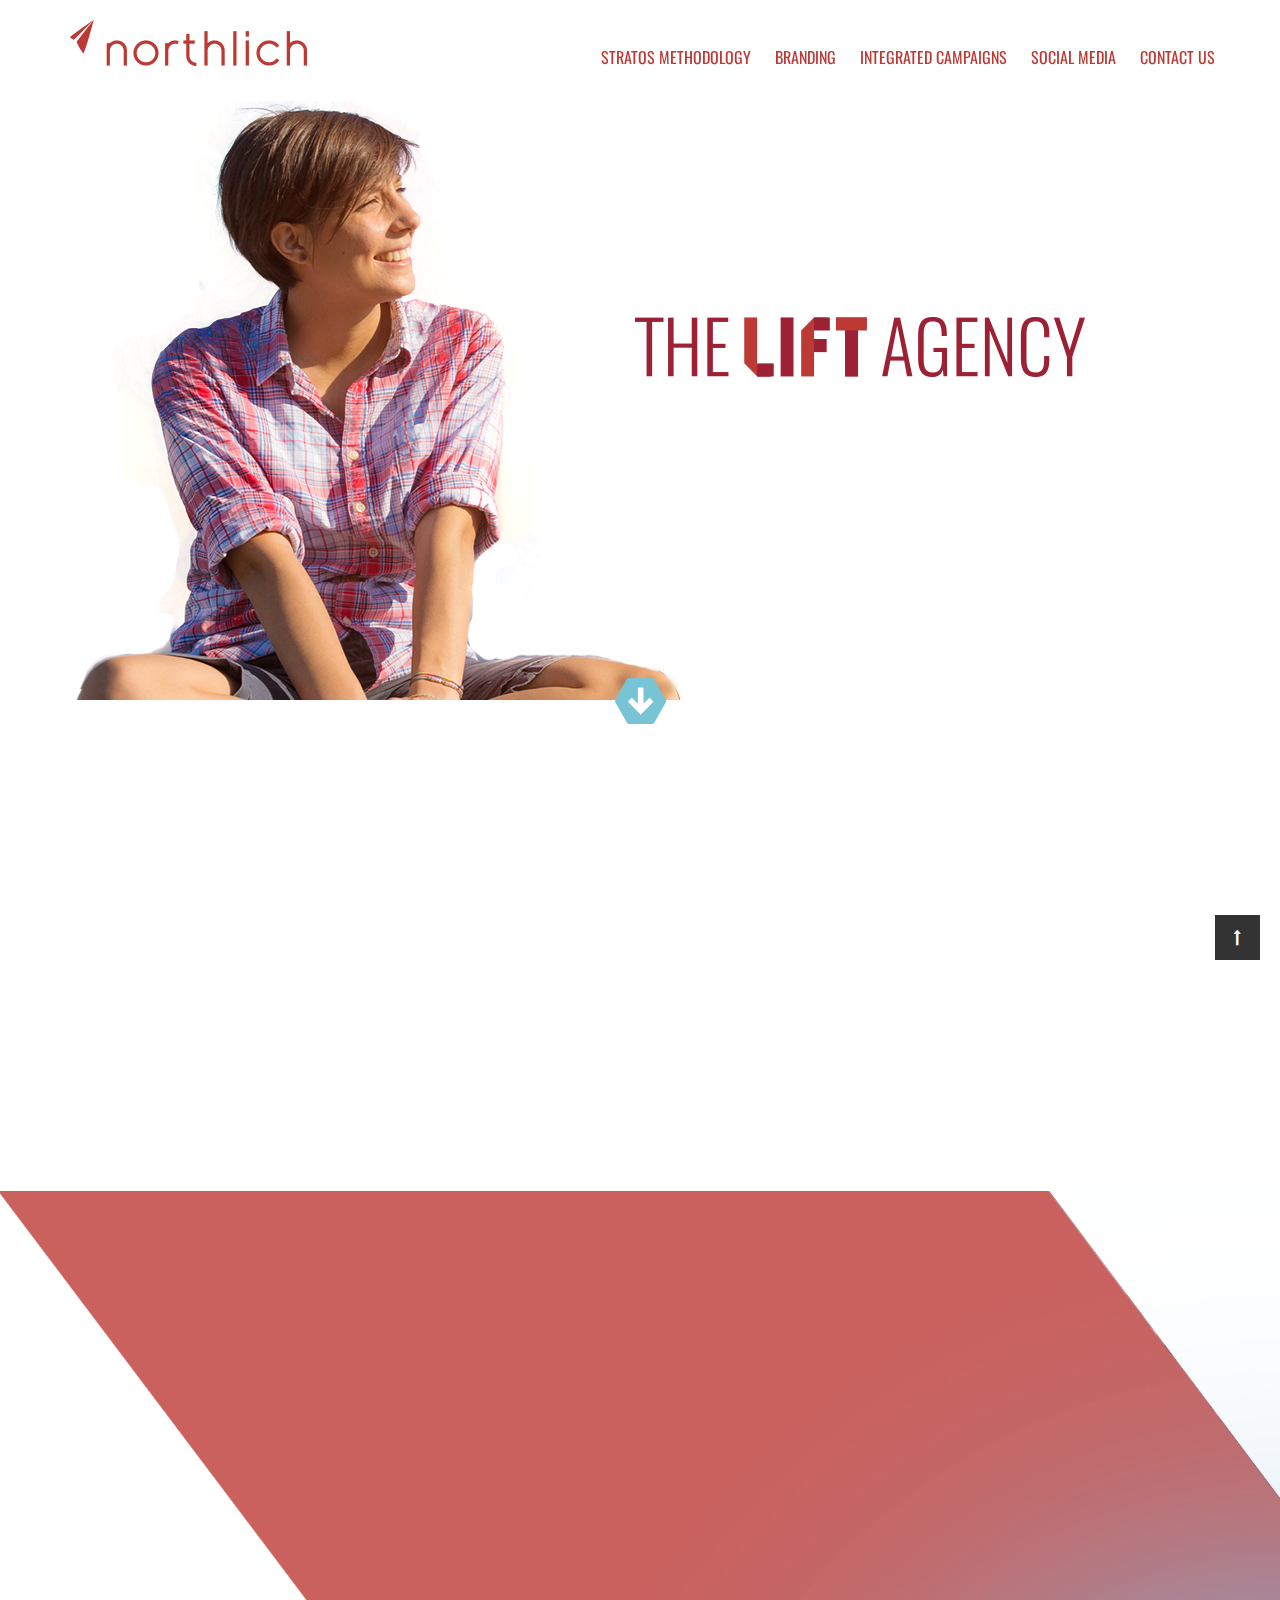
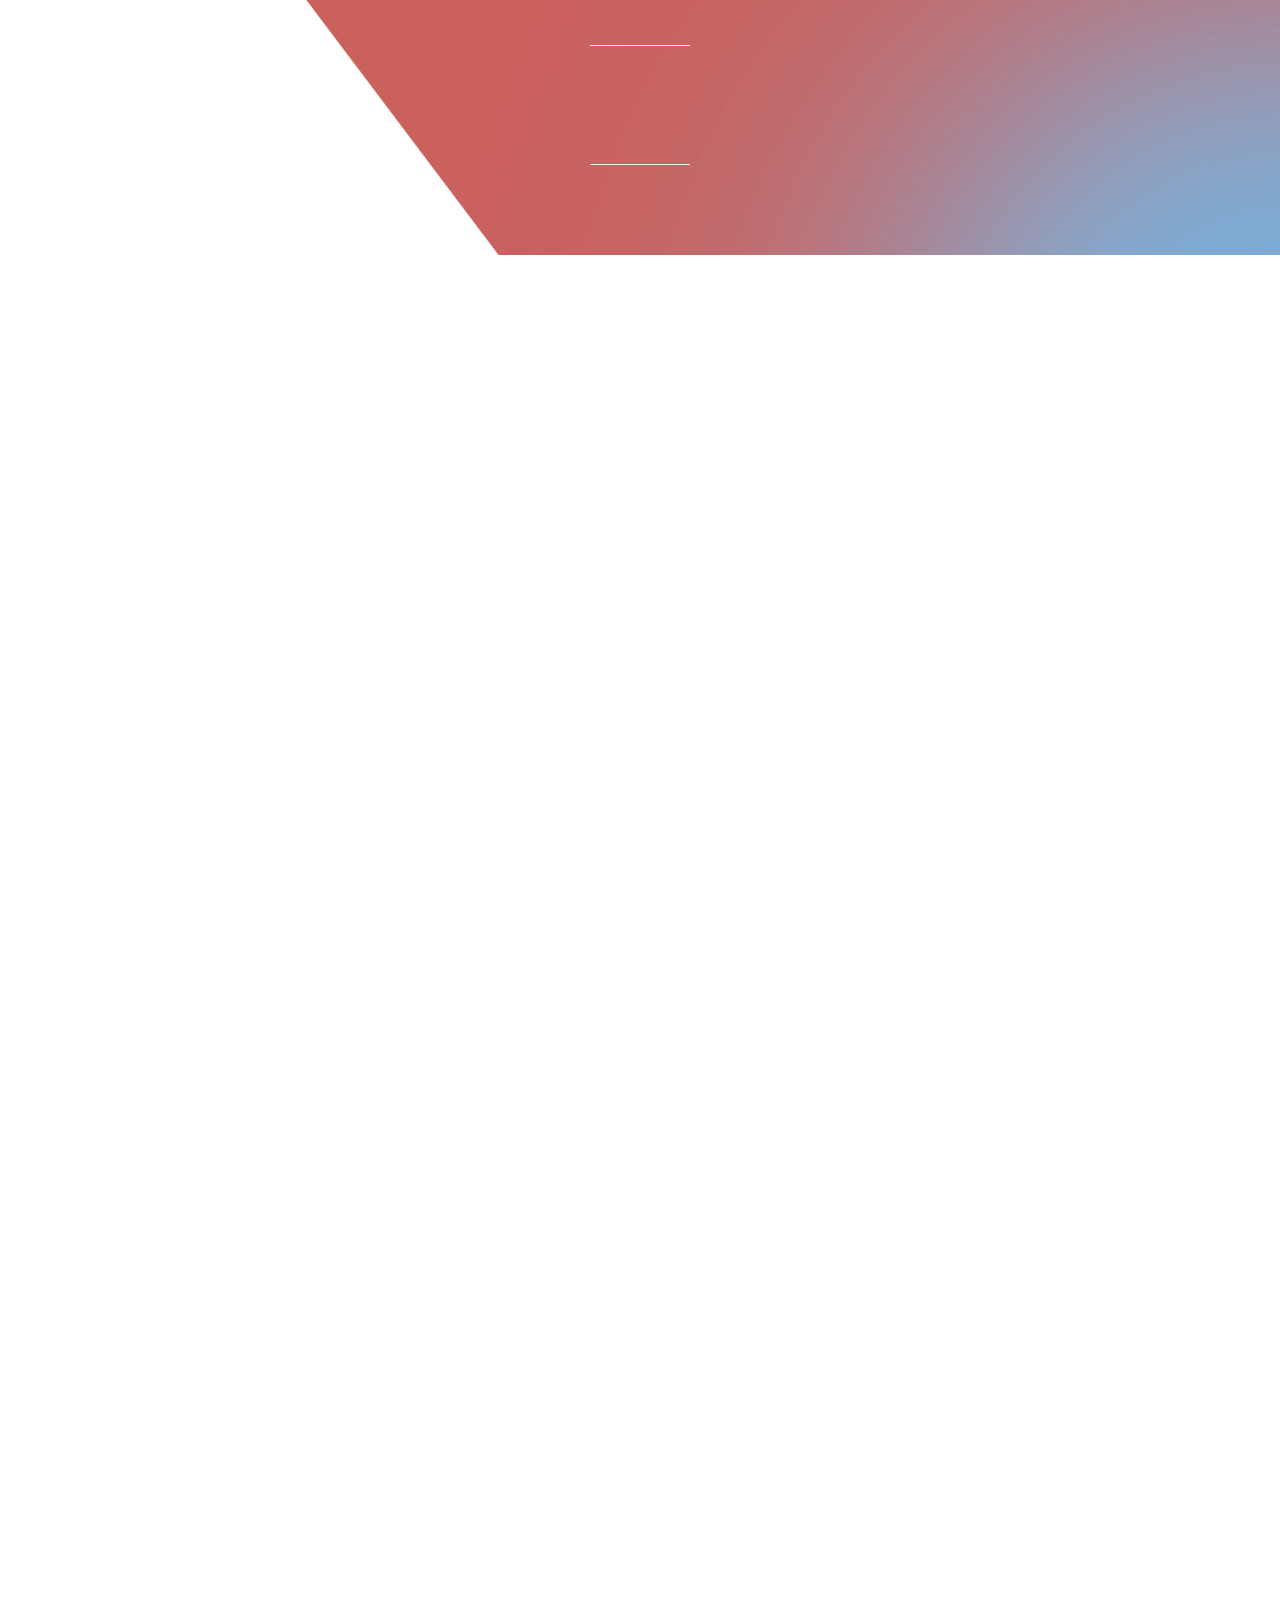
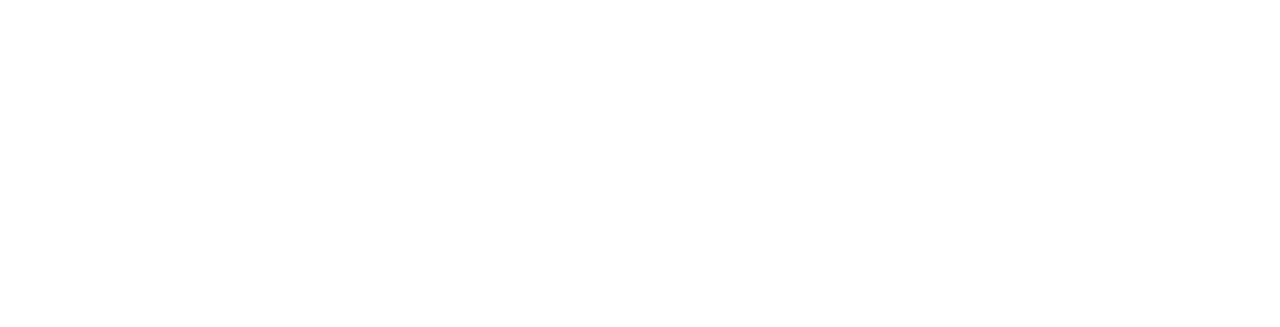
==== index.html @ a579990b "Add files via upload" ====
<!DOCTYPE html>
<html lang="en">

<head>
    <!-- Basic Page Needs -->
    <meta charset="utf-8">
    <meta http-equiv="X-UA-Compatible" content="IE=edge">
    <!-- Mobile Specific Metas -->
    <meta name="viewport" content="width=device-width, initial-scale=1, maximum-scale=1">
    <title>Northlich</title>
    <meta name="description" content="">
    <meta name="author" content="">
    <!-- Favicons  -->
    <link rel="icon" href="images/favicon.ico">
    <!--Style CSS-->
    <link href="css/style.css" rel="stylesheet" type="text/css">
    <!-- HTML5 shim and Respond.js for IE8 support of HTM L5 elements and media queries -->
    <!-- WARNING: Respond.js doesn't work if you view the page via file:// -->
    <!--[if lt IE 9]>
      	  <script src="https://oss.maxcdn.com/html5shiv/3.7.2/html5shiv.min.js"></script>
          <script src="https://oss.maxcdn.com/respond/1.4.2/respond.min.js"></script>
      <![endif]-->
</head>

<body id="top">

    <div class="wrapper">

        <header>
            <nav id="mainNav" class="navbar-fixed-top" data-spy="affix" data-offset-top="1">
                <div class="container">
                    <div class="row">
                        <!-- Logo -->
                        <div class="logo pull-left">
                            <a href="index.html"><img src="images/logo.png" alt="Logo"></a>
                        </div>

                        <!-- Slim Menu -->
                        <div class="main-menu pull-right">
                            <ul class="slimmenu">
                                <li><a class="scroll-link" data-id="stratos-methodology" href="#stratos-methodology">Stratos Methodology </a></li>
                                <li><a class="scroll-link" id="branding" data-id="techniques" href="#techniques">Branding</a></li>
                                <li><a class="scroll-link" id="campaign" data-id="techniques" href="#techniques">Integrated Campaigns</a></li>
                                <li><a class="scroll-link" id="social" data-id="techniques" href="#techniques">Social Media</a></li>
                                <li><a class="scroll-link" data-id="contactus" href="#contactus">Contact Us</a></li>
                            </ul>
                        </div>
                        <!-- End Slim Menu -->
                    </div>
                </div>
            </nav>
        </header>

        <!-- Banner -->

        <section class="hero-banner sections banner-height" data-parallax="scroll" data-image-src="images/hero-banner.jpg">
            <div id="airplane-inner">
                <svg version="1.1" id="svg_airplane" xmlns="http://www.w3.org/2000/svg" xmlns:xlink="http://www.w3.org/1999/xlink" x="0px" y="0px" width="80%" viewBox="0 0 1164.86 450" enable-background="new 0 0 1164.86 450" xml:space="preserve"></svg>
            </div>
            <div class="girl-image"><img src="images/girl-image.png" alt="Girl Image"></div>
            <div class="container">
                <div class="row">
                    <div class="col-xs-12 text-center wow fadeInUp" data-wow-delay="2s">
                        <h1><img src="images/the-life-agenct-text.png" alt="Title Text"></h1>
                    </div>
                </div>
            </div>

            <div class="col-sm-12 down-arrow">
                <a href="#" class="scroll-link bounce" data-id="Elevate">
                    <img src="images/down-arrow.png" alt="Down Arrow Image">
                </a>
            </div>

        </section>

        <!-- End Banner -->

        <section id="Elevate" class="sections manufacturing mar-btm-4" data-parallax="scroll" data-image-src="images/elevate-life-banner.jpg">
            <div class="container">
                <div class="row">

                    <div class="col-sm-6 color-white">
                        <h2 class="wow fadeInDown"><span>Elevate</span> your marketing to new heights</h2>
                        <p class="wow fadeInUp" data-wow-delay="0.2s">To thrive in the competitive ad agency world, you must deliver deliver the goods, day in and day out. Northlich has been doing that since 1949. We’ve created breakthrough work for clients in all major market spaces. But the unique
                            challenges of healthcare marketing are where our talents really shine.<br><br> You won’t find another agency that can match our combination of deep experience in the healthcare ecosphere along with our proven strategic insights
                            and award-winning creativity. That’s what make us the lift agency for healthcare.</p>
                    </div>

                    <div class="col-sm-6 color-white life-tab">
                        <h2 class="life-title wow fadeInLeft">LIFT</h2>
                        <div id="exTab2">
                            <ul class="nav nav-tabs wow fadeInRight">
                                <li class="active"> <a href="#1" data-toggle="tab">awareness</a></li>
                                <li><a href="#2" data-toggle="tab">results</a></li>
                                <li><a href="#3" data-toggle="tab">ROI</a></li>
                            </ul>

                            <div class="tab-content wow fadeInUp">
                                <div class="tab-pane active" id="1">
                                    <p>Whether its readership, recall or online eyeballs, Northlich knowhow helps you make an impact with a wider audience.</p>
                                </div>
                                <div class="tab-pane" id="2">
                                    <p>You are under constant pressure to deliver results. Our track record proves the Northlich team has the chops to deliver.</p>
                                </div>
                                <div class="tab-pane" id="3">
                                    <p>At Northlich, the bottom line is the first thing we consider. We approach your organization’s fiscal challenges like they’re our own.</p>
                                </div>
                            </div>

                        </div>
                    </div>

                </div>
            </div>
        </section>

        <section id="stratos-methodology" class="sections stratos-methodology mar-btm-4" data-parallax="scroll" data-image-src="images/the-stratos-methodology.jpg">
            <div class="container">
                <div class="row">
                    <div class="col-sm-12 text-center">

                        <div class="cotainbox text-center color-white">
                            <h3 class="wow fadeInUp">The Science Behind the LIFT</h3>
                            <h2 class="wow fadeInUp" data-wow-delay="0.1s">The <span>STRATOS</span> Methodology</h2>
                            <p class="wow fadeInUp" data-wow-delay="0.2s">Our exclusive Stratos methodology sets Northlich apart in creating exceptional healthcare marketing. Using our deep marketplace knowledge, we have merged the power of the databases below into a unique platform for crafting
                                superior messages and highly-effective channel strategies. </p>
                            <ul class="wow fadeInUp" data-wow-delay="0.3s">
                                <li>Consumer data from 99.99% of U.S. households </li>
                                <li>600+ demographic and lifestyle indicators</li>
                                <li>900+ healthcare predictor variables</li>
                            </ul>
                            <hr>
                            <p class="wow fadeInUp" data-wow-delay="0.4s"><strong>No other agency can deliver this unique advantage to your healthcare organization.</strong></p>
                            <hr>
                        </div>

                    </div>
                </div>
            </div>
            <div class="overlay-dark"><img src="images/over-lay-red.png" alt="over-lay-red"></div>
        </section>



        <section class="techniques mar-btm-4" id="techniques" data-parallax="scroll" data-image-src="images/techniques-banner.jpg">
            <div class="container">
                <div class="row color-white">
                    <div class="col-xs-12 wow fadeInDown">
                        <h3>Techniques that <span>lift</span></h3>
                        <div id="example" class="example pagespan">

                            <div class="frame">
                                <ul>
                                    <li id="branding">
                                        <div class="col-sm-12 wow fadeInUp">
                                            <div class="brand-contain">
                                                <h2>Branding</h2>
                                                <p>A brand is a promise. Northlich helps you keep that promise through extensive research into your business strategies, local markets and patient demographics. The results are a brand with memorable, behavior-changing
                                                    power.
                                                </p>
                                                <p>Case Study: Loyola University Health Systems carves out a unique identity in a crowded field and boosts internal morale.</p>

                                                <div class="btn-link"><a href="branding.html">Read More</a></div>

                                            </div>
                                            <div class="image-box"><img src="images/branding.jpg" alt="Branding Image"></div>
                                        </div>
                                    </li>
                                    <li id="campaign">
                                        <div class="col-sm-12 active-box wow fadeInUp" data-wow-delay="0.2s">
                                            <div class="brand-contain">
                                                <h2> Integrated Campaigns</h2>
                                                <p>Smart strategy, compelling creative and efficient, well-planned media. These are the cornerstones of every Northlich campaign. We help you cut through the clutter in the look-alike healthcare marketplace
                                                    and reach the right people, in the right place, at the right time.</p>
                                                <p>Case Study: Ohio State University Wexner Medical Center increases ad recall by 18.9% in three months. </p>

                                                <div class="btn-link"><a href="integrated_campaigns.html">Read More</a></div>

                                            </div>
                                            <div class="image-box"><img src="images/integrated.jpg" alt="Branding Image"></div>
                                        </div>
                                    </li>
                                    <li id="social">
                                        <div class="col-sm-12 wow fadeInUp" data-wow-delay="0.4s">
                                            <div class="brand-contain">
                                                <h2>Social Media</h2>
                                                <p>From audits of the space to management of social channels, our extensive experience will help you reach new heights of engagement and results. Northlich leads the industry in novel ways to leverage content
                                                    from patients, media and marketing messages.</p>
                                                <p>Case Study: St. Elizabeth Healthcare generates 425,000 total social impressions and earned media impressions. </p>

                                                <div class="btn-link"><a href="social_media.html">Read More</a></div>

                                            </div>
                                            <div class="image-box"><img src="images/social.jpg" alt="Branding Image"></div>
                                        </div>
                                    </li>
                                </ul>
                            </div>

                        </div>
                    </div>
                </div>
            </div>
        </section>

        <section id="contactus" class="contact-section sections mar-btm-4" data-parallax="scroll" data-image-src="images/contact-home-banner.jpg">
            <div class="container">
                <div class="row">

                    <div class="col-xs-12 color-white text-center wow fadeInDown">
                        <h2>Ready to elevate your marketing?</h2>
                        <h3>Contact us to learn more</h3>
                    </div>

                    <div class="col-md-8 col-md-offset-2 col-sm-10 col-sm-offset-1 col-xs-12 contact-form wow fadeInUp">
                        <form method="post" action="contact_process.php">
                            <div class="col-sm-6"><input type="text" placeholder="Name*" name="yourname" required></div>
                            <div class="col-sm-6"><input type="email" placeholder="Email Address*" name="youremail" required></div>
                            <div class="col-sm-6"><input type="text" placeholder="Title*" name="title" required></div>
                            <div class="col-sm-6"><input type="text" placeholder="Organization*" name="organization" required></div>
                            <div class="col-sm-12"> <input class="btn-block" type="submit" name="submit" value="Submit"></div>
                        </form>
                    </div>

                    <div class="col-xs-12 phone-number wow fadeInDown">
                        <p>OR CALL <a href="tel:5134218840">513.421.8840</a></p>
                    </div>

                </div>
            </div>
        </section>

        <footer class="footer-address">
            <div class="container">
                <div class="row">
                    <div class="col-sm-12">
                        <ul>
                            <li class="wow fadeInLeft">
                                HEADQUARTERS<br>
                                <strong>CINCINNATI</strong><br> 720 East Pete Rose Way<br> Cincinnati, OH 45202 <br>
                                <a href="tel:5134218840">513.421.8840</a>
                            </li>
                            <li class="wow fadeInRight">FIELD OFFICE<br>
                                <strong>COLUMBUS</strong><br> 580 North 4th Street, Ste. 660<br> Columbus, OH 43215<br>
                            </li>
                        </ul>
                    </div>
                </div>
            </div>
        </footer>

        <!-- Go Top -->
        <div class="go-up"><i class="fa fa-long-arrow-up"></i></div>
        <!-- End Go Top -->
    </div>


    <!-- Main Js Link -->
    <script src="https://ajax.googleapis.com/ajax/libs/jquery/1.12.4/jquery.min.js"></script>
    <!-- Bootstrap Core JavaScript -->
    <script src="js/bootstrap.min.js" type="text/javascript"></script>
    <!-- Menu JavaScript -->
    <script src="js/jquery.slimmenu.js" type="text/javascript"></script>
    <!-- Parallax Effects -->
    <script src="js/simpleparallax.js" type="text/javascript"></script>
    <!-- WOW Script -->
    <script src="js/wow.min.js" type="text/javascript"></script>
    <!-- Custom Script -->
    <script src="js/custom.js" type="text/javascript"></script>

    <!-- Scrolling JS -->
    <script src="js/scrolling/main.js" type="text/javascript"></script>
    <script src="js/scrolling/scrolling.js" type="text/javascript"></script>
    <script src="js/scrolling/scrolling-pgs.js" type="text/javascript"></script>
    <script src="js/scrolling/scrolling-box.min.js" type="text/javascript"></script>



    <script type="text/javascript">
        $(document).ready(function() {
            // navigation click actions	
            $('.scroll-link').on('click', function(event) {
                event.preventDefault();
                var sectionID = $(this).attr("data-id");
                scrollToID('#' + sectionID, 750);
            });

        });
        // scroll function
        function scrollToID(id, speed) {
            var offSet = 60;
            var targetOffset = $(id).offset().top - offSet;
            $('html,body').animate({
                scrollTop: targetOffset
            }, speed);
        }
    </script>

    <script>
        $(document).ready(function() {
            $('.slimmenu li a').on('click', function() {
                var sectionID1 = $(this).attr("id");
                $("#example li").not("#" + sectionID1).removeClass("active");
                $("#example").find('li[id="' + sectionID1 + '"]').addClass("active");
            });
        });
    </script>
    
    <!-- Plane Animation  -->
    <script src="https://oss.maxcdn.com/libs/snapsvg/0.1.0/snap.svg-min.js"></script>

    <script>
        jQuery(document).ready(function() {
            var snapC = Snap("#svg_airplane");
            // SVG C - "Squiggly" Path  
            var myPathB = snapC.path("M1.359,22.614C41.607,5.647,86.333,2.162,129.976,3.903c192.705,7.69,367.931,111.304,523.181,225.722 c73.13,53.896,147.734,112.606,237.015,129.392c46.868,8.811,95.835,5.297,141.383-8.83 c49.294-15.289,94.682-43.001,130.804-79.864").attr({
                id: "airplane-path",
                fill: "none",
                strokeWidth: "8",
                stroke: "#736a60", // Line Color
                opacity: "0.5",
                strokeMiterLimit: "10",
                strokeDasharray: "8 8 8 8",
                strokeDashOffset: "180"
            });
            var myPathC = snapC.path("M1.359,22.614C41.607,5.647,86.333,2.162,129.976,3.903c192.705,7.69,367.931,111.304,523.181,225.722 c73.13,53.896,147.734,112.606,237.015,129.392c46.868,8.811,95.835,5.297,141.383-8.83 c49.294-15.289,94.682-43.001,130.804-79.864").attr({
                id: "airplane-path",
                fill: "none",
                strokeWidth: "12",
                stroke: "#b0c5da",
                opacity: "0",
                strokeMiterLimit: "10",
                strokeDasharray: "10 10 10 10",
                strokeDashOffset: "180"
            });

            // SVG C - Triangle (As Polyline)
            var PlaneOne = snapC.polyline("257.867,105.353 33.112,3.926 60.13,62.228");
            PlaneOne.attr({
                fill: "#bd3934"
            })

            var PlaneTwo = snapC.polyline("60.13,62.228 23.57,113.588 257.867,105.353");
            PlaneTwo.attr({
                fill: "#ab2f2a"
            })
            var PlaneThree = snapC.polyline("23.57,113.588 89.553,112.285 75.637,94.13");
            PlaneThree.attr({
                fill: "#bd3934"
            })
            var PlaneFour = snapC.polyline("75.637,94.129 104.396,156.229 257.867,105.353");
            PlaneFour.attr({
                fill: "#bd3934"
            })
            var Plane = snapC.g(PlaneOne, PlaneTwo, PlaneThree, PlaneFour);
            Plane.attr({
                id: "airplane"
            });

            initPlane();

            // Initialize Plane on Path
            function initPlane() {
                var planeGroup = snapC.g(Plane); // Group polyline 
                movePoint = myPathC.getPointAtLength(length);
                planeGroup.transform('t' + parseInt(movePoint.x - 80) + ',' + parseInt(movePoint.y - 80) + 'r' + (movePoint.alpha - 180));
            }

            // SVG C - Draw Path
            var lenC = myPathC.getTotalLength();

            // SVG C - Animate Path
            function animateSVG() {

                myPathC.attr({
                    stroke: '#f3f5f6',
                    strokeWidth: 12,
                    fill: 'none',
                    // Draw Path
                    "stroke-dasharray": lenC + ' ' + lenC,
                    "stroke-dashoffset": lenC + lenC
                }).animate({
                    "stroke-dashoffset": lenC
                }, 2000, mina.easeinout);

                var planeGroup = snapC.g(Plane); // Group polyline

                setTimeout(function() {
                    Snap.animate(0, lenC, function(value) {

                        movePoint = myPathC.getPointAtLength(value);

                        planeGroup.transform('t' + parseInt(movePoint.x - 180) + ',' + parseInt(movePoint.y - 100) + 'r' + (movePoint.alpha - 180));

                    }, 2000, mina.easeinout, function() {
                        alertEnd();
                    });
                });

            }

            // Callback Function
            function alertEnd() {
                // Enable Button
                $('#nin').removeAttr('disabled');
            }
            // Animate Button
            function kapow() {
                $(document).ready(function() {
                    // Run SVG
                    animateSVG();
                });
            }

            kapow();

        });
    </script>

    <script>
        function campaignCheck(){
            var site = document.referrer;
            var search = "integrated_campaigns.html";

            if (site.indexOf(search) > -1){
                $('#techniques #branding').removeClass('active');
                $('#techniques #campaign').addClass('active');
            }
        }
        window.onload = campaignCheck;
    </script>

    <script>
        function socialMediaCheck() {
            var site = document.referrer;
            var search = "social_media.html";

            if (site.indexOf(search) > -1) {
                $('#techniques #branding').removeClass('active');
                $('#techniques #social').addClass('active');
            }
        }
        window.onload = campaignCheck;
    </script>

</body>

</html>
---- css/style.css ----
/* Google fonts */
@import url('https://fonts.googleapis.com/css?family=Oswald:300,400,500,600');
/*	font-family: 'Oswald', sans-serif;     */

/* Import CSS */
@import 'bootstrap.min.css';
@import 'base.css';
@import 'font-awesome.css';
@import 'slimmenu.min.css';
@import 'wow_animate.css';
/* Scrolling CSS */
@import 'scrolling/main.css';

/* Font Kit Generate */
/* Light Fonts */
@font-face {
    font-family: 'helvetica_lightregular';
    src: url('../fonts/helvetica/helvetica-light-webfont.eot');
    src: url('../fonts/helvetica/helvetica-light-webfont.eot?#iefix') format('embedded-opentype'),
         url('../fonts/helvetica/helvetica-light-webfont.woff2') format('woff2'),
         url('../fonts/helvetica/helvetica-light-webfont.woff') format('woff'),
         url('../fonts/helvetica/helvetica-light-webfont.ttf') format('truetype'),
         url('../fonts/helvetica/helvetica-light-webfont.svg#helvetica_lightregular') format('svg');
    font-weight: normal;
    font-style: normal;
}
/* Regular Fonts */
@font-face {
    font-family: 'helveticaregular';
    src: url('../fonts/helvetica/helvetica-webfont.eot');
    src: url('../fonts/helvetica/helvetica-webfont.eot?#iefix') format('embedded-opentype'),
         url('../fonts/helvetica/helvetica-webfont.woff2') format('woff2'),
         url('../fonts/helvetica/helvetica-webfont.woff') format('woff'),
         url('../fonts/helvetica/helvetica-webfont.ttf') format('truetype'),
         url('../fonts/helvetica/helvetica-webfont.svg#helveticaregular') format('svg');
    font-weight: normal;
    font-style: normal;
}
/* Bold Fonts */
@font-face {
    font-family: 'helveticabold';
    src: url('../fonts/helvetica/helvetica-bold-webfont.eot');
    src: url('../fonts/helvetica/helvetica-bold-webfont.eot?#iefix') format('embedded-opentype'),
         url('../fonts/helvetica/helvetica-bold-webfont.woff2') format('woff2'),
         url('../fonts/helvetica/helvetica-bold-webfont.woff') format('woff'),
         url('../fonts/helvetica/helvetica-bold-webfont.ttf') format('truetype'),
         url('../fonts/helvetica/helvetica-bold-webfont.svg#helveticabold') format('svg');
    font-weight: normal;
    font-style: normal;
}

/* CSS Document */
/*********************************************************************************************
CSS, HTML and Design Files are all Copyright 2017-2018.
And God said "Let there be code..."
**********************************************************************************************/
/* Reset */
html, body, div, span, applet, object, iframe, h1, h2, h3, h4, h5, h6, p, blockquote, pre, a, abbr, acronym, address, big, cite, code, del, dfn, em, img, ins, kbd, q, s, samp, small, strike, strong, sub, sup, tt, var, b, u, i, center, dl, dt, dd, ol, ul, li, fieldset, form, label, legend, /*table,*/ caption, article, aside, canvas, details, embed, figure, figcaption, footer, header, hgroup, menu, nav, output, ruby, section, summary, time, mark, audio, video {margin: 0;padding: 0;border: 0;font-size: 100%;font: inherit;vertical-align: baseline;}
article, aside, details, figcaption, figure, footer, header, hgroup, menu, nav, section {display: block;}
ol, ul, li {list-style: inside;}
ol li {list-style: inside decimal;}
blockquote, q {quotes: none; }
blockquote:before, blockquote:after,
q:before, q:after {content: '';content: none; }
/* ~~~~~~~~~~~~~~~~~~~~~~~~~~~~~~~ Text Box  ~~~~~~~~~~~~~~~~~~~~~~~~~~~~~~~  */
input[type="text"],
input[type="email"],
input[type="tel"],
input[type="number"],
input[type="password"],
input[type="date"],
select {
	font-family: 'helvetica_lightregular';
	font-weight: normal;
	font-style: normal;
    width: 100%;
    padding: 15px;
    margin: 5px 0;
	color: #7b7b7b;
    border: 1px solid #d4d4d4;
    font-weight: 400;
	background-color: #ffffff;
	color: #111111;
    border-radius: 0 !important;
}
input[type="text"]:focus,
input[type="email"]:focus,
input[type="tel"]:focus,
input[type="number"]:focus,
input[type="password"]:focus,
input[type="date"]:focus,
textarea:focus {
    border-color: #111111;
}
textarea {
	border: 1px solid #d4d4d4;
	padding: 10px;
    margin: 5px 0;
    width: 100%;
	color: #111111;
    border-radius: 0 !important;
}
/* ~~~~~~~~~~~~~~~~~~~~~~~~~~~~~~~ Text Box  ~~~~~~~~~~~~~~~~~~~~~~~~~~~~~~~  */
::-moz-selection { background: #111111; color: #fff; }
/* ~~~~~~~~~~~~~~~~~~~~~~~~~~~~~~~ Button  ~~~~~~~~~~~~~~~~~~~~~~~~~~~~~~~  */
.btn {
    padding: 0;
    margin: 0;
    white-space: inherit;
}
.btn-link a ,
.btn.link a {
	font-family: 'Oswald', sans-serif;
	font-weight: 700;
    display: inline-block;
    font-size: 16px;
	text-transform: uppercase;
}
.btn a,
input[type="submit"] {
	font-family: 'helveticabold';
	font-weight: normal;
	font-style: normal;
    cursor: pointer;
    display: inline-block;
    padding: 12px 40px;
    font-size: 14px;
    color: #ffffff;
	background: #75c3d4;
	text-transform: uppercase;
	
    -webkit-border-radius: 0px;
       -moz-border-radius: 0px;
		    border-radius: 0px;
	
	-webkit-appearance: none;
       -moz-appearance: none;
}
.btn a:hover,
input[type="submit"]:hover {
    background: #333333;
    color: #ffffff !important;
    -webkit-border-radius: 0px;
    -moz-border-radius: 0px;
    border-radius: 0px;
}
a,
.btn a,
.btn a:hover,
input[type="submit"],
input[type="submit"]:hover{
	-webkit-transition: all 0.5s ease-in-out;
    -moz-transition: all 0.5s ease-in-out;
    -o-transition: all 0.5s ease-in-out;
    transition: all 0.5s ease-in-out;
}
/* ~~~~~~~~~~~~~~~~~~~~~~~~~~~~~~~ Button  ~~~~~~~~~~~~~~~~~~~~~~~~~~~~~~~  */
/* Typography */
p {
	font-family: 'helveticaregular';
	font-weight: normal;
    font-style: normal;
    font-size: 16px;
    line-height: 24px;
	color: #333333;
    padding: 10px 0;
}
h1, h2, h3, h4, h5, h6 {
    font-stretch: normal;
	color: #98deed;
	text-transform: uppercase;
	font-family: 'Oswald', sans-serif; 
	font-weight: 300;
}
h1 span, h2 span, h3 span, h4 span {
    font-stretch: normal;
	font-weight: 400;
}

h1{
	font-size: 72px;
	line-height: 72px;
	padding:10px 0;
}
h2{
	font-size: 36px;
	line-height: 45px;
	padding:10px 0;
}
h3{
	font-size: 24px;
	line-height: 28px;
	padding:10px 0;
}
h4{
	font-size: 20px;
	line-height: 30px;
	padding:10px 0;
}
h5{
	font-size: 24px;
	line-height: 30px;
	padding:10px 0;
}

@media(max-width:991px) {
	h1 {
		font-size: 50px;
		line-height: 55px;
	}
}
@media(max-width:767px) {
	h1{
		font-size: 40px;
		line-height: 45px;
	}
    h2 {
		font-size: 25px;
		line-height: 35px;
	}
	p{
		font-size: 16px;
		line-height: 26px;
	}
}
a {
    -webkit-transition: color 0.1s linear, border 0.1s linear, opacity 0.1s linear, background-color 0.1s linear;
    -moz-transition: color 0.1s linear, border 0.1s linear, opacity 0.1s linear, background-color 0.1s linear;
    -ms-transition: color 0.1s linear, border 0.1s linear, opacity 0.1s linear, background-color 0.1s linear;
    -o-transition: color 0.1s linear, border 0.1s linear, opacity 0.1s linear, background-color 0.1s linear;
    transition: color 0.1s linear, border 0.1s linear, opacity 0.1s linear, background-color 0.1s linear;
}
a{text-decoration: none; color: #111111;}
a:focus,a:hover {text-decoration: none; outline: none;}
/* Images  */
img {max-width: 100%; -moz-box-sizing: border-box; -ms-box-sizing: border-box; -o-box-sizing: border-box; -webkit-box-sizing: border-box; box-sizing: border-box; vertical-align: middle; height: auto;}
/* 01 - General & Basic Styles */
body {
	font-family: 'Oswald', sans-serif;
	font-weight: 400;
    background: #fff;
    color: #333333;
    font-size: 16px;
    overflow-x: hidden;
}
b,
strong {
	font-weight: 700;
}
ul li {
	font-family: 'helveticaregular';
	font-weight: normal;
	font-style: normal;
}
.sections{
	padding-top: 50px;
	padding-bottom: 50px;
}
@media(max-width:767px){
	.sections{
		padding-top: 30px;
		padding-bottom: 30px;
	}
}
/* Go Top CSS */
.go-up {
	background: #333333;
	bottom: 5px;
	color: #fff;
	cursor: pointer;
	font-size: 14px;
	width: 45px;
	height: 45px;
	line-height: 40px;
	position: fixed;
	right: 20px;
	bottom:-60px;
	text-align: center;
	z-index: 9999;
	transition: all 0.5s ease-in-out;
	border-radius: 0px;
}
.go-up {
	font-size: 16px;
	line-height: 42px;
}	
.go-up:hover {
	transition:all 0.3s ease-in-out;
	background-color: #bd3934;
}
/*~~~~~~~~~~~~~~~~~~~~~~~~~~~~~~~~~~~~~~~~~~~~~~~~~~~~~~~~~~~~~~~~~~~~~~~~~~~~~~~~~~~~~~~~~~~~~~~~~~~~~~~
									Normal CSS
~~~~~~~~~~~~~~~~~~~~~~~~~~~~~~~~~~~~~~~~~~~~~~~~~~~~~~~~~~~~~~~~~~~~~~~~~~~~~~~~~~~~~~~~~~~~~~~~~~~~~~ */

.greenbg     {  background: #3db76d;  }
.darkbg      {  background: #333333;  }
.graybg      {  background: #f5f5f5;  }
.lightgray   {  background: #f3f3f3;  }
.cyancolor   {  background: #1d8ec2;  }

.color-white p,
.color-white h1, .color-white h2, .color-white h3, .color-white h4, .color-white h5,
.color-white {  color: #ffffff;       }
#mainNav .container .row{
	position: relative;
}
#mainNav {
	color: #fff;
}
.top-header {
	background: #000000;
}
#mainNav.affix {
	background: #ffffff;
}
.logo a{
	padding: 20px 15px;
	height: inherit;
	display: inline-block;
	top:0;
	max-width: 300px;
}
nav.navbar-default .navbar-nav li a{
	padding: 10px;
	color: #fff;
}
.navbar-collapse.collapse {
	height: auto;
}
#mainNav .nav.navbar-nav.navbar-right {
	margin: 0;
}
.navbar-default{
	border: none;
}
.navbar-default .navbar-nav > li > a:focus{
	color: inherit;
}
.navbar-default .navbar-nav li a:hover,
.navbar-default .navbar-nav .active a,
.navbar-default .navbar-nav .active a:focus,
.navbar-default .navbar-nav .active a:hover,
nav.navbar-default .navbar-nav li a:hover{
	color: #cf2327;
	background: none;
}
#mainNav.navbar-default .navbar-toggle{
	border: none;
}
#mainNav.navbar-default .navbar-toggle:hover,
#mainNav.navbar-default .navbar-toggle:focus {
	background: none;
}
#mainNav .navbar-toggle .icon-bar {
    border-radius: 0;
    height: 3px;
    width: 30px;
	background: #fff;
	margin-top: 3px;
}
.main-menu {
	padding-top: 35px;
}
ul.slimmenu li.active span.sub-toggle i,
ul.slimmenu li.active a {
	color: #76c4d5;
}
ul.slimmenu li.active ul li a{
	color: #ffffff;
}
.main-menu ul li a {
	font-family: 'Oswald', sans-serif;
	font-weight: 400;
	color: #bd3934;
	text-transform: uppercase;
	font-size: 16px;
	line-height: 24px;
}
.main-menu ul li ul {
	width: 230px;
}
.main-menu ul li ul li {
	display: block;
}
.main-menu ul li ul li a {
	line-height: 24px;
	background: #3db76d;
}
.main-menu ul li ul li.active a,
.main-menu ul li ul li a:hover {
	background: #333333;
}
.main-menu ul li span.sub-toggle {
	right: -16px;
}
.main-menu ul li span.sub-toggle i {
	color: #ffffff;	
}
.affix .logo a {
	padding-top: 10px;
	padding-bottom: 10px;
}
.affix .main-menu {
	padding-top: 12px;
}
.affix .logo a ,
.logo a ,
.affix .main-menu ,
.main-menu 
{
	-webkit-transition: all 0.5s ease-in-out;
       -moz-transition: all 0.5s ease-in-out;
         -o-transition: all 0.5s ease-in-out;
            transition: all 0.5s ease-in-out;
}





.slimmenu li:hover a{
	color: #64b2c3;
}
ul.slimmenu li .sub-toggle > i{
	color: #3db76d;
}
ul.slimmenu li.active .sub-toggle > i{
	color: #ffffff;
}
ul.slimmenu li.has-submenu:hover i{
	color: #3db76d !important;
}

.main-menu ul li.has-submenu ul li a{
	color: #ffffff !important;
}
@media(max-width: 1200px){
	/* Header */
	.main-menu ul li a {
		padding: 10px 14px;
	}
	.main-menu ul li span.sub-toggle {
		right: -20px;
	}
}

@media(max-width: 991px){
	ul.slimmenu li.active span.sub-toggle i,
	ul.slimmenu li.active a {
		color: #000000;
	}
	.main-menu .slimmenu {
		position: absolute;
		left: 0;
		right: 0;
		z-index: 500;
		background: #ffffff;
	}
	.main-menu .slimmenu li a {
		border-bottom: 1px solid #eeeeee;
	}
	.main-menu ul li span.sub-toggle {
		right: 0;
	}
	.main-menu ul li span.sub-toggle i {
		font-size: 24px;
	}
	.main-menu ul li ul {
		width: 100%;
	}
	.main-menu .slimmenu li ul li a {
		background: #333333;
		border-bottom-color: #454444;
	}
	.main-menu ul li ul li a:hover {
		background: #8ea820;
	}	
	.main-menu {
		padding-top: 25px;
	}
}
@media(max-width: 767px){
	.logo a {
		padding: 10px 15px;
	}
	.main-menu {
		padding-top: 15px;
	}
	.affix .main-menu {
		padding-top: 15px;
	}
	.affix .logo a {
		max-width: 280px;
	}
	
}

/* Inner Page Nemu Change Color */
header.innner-menu .main-menu ul li a {
	color: #ffffff;
}
header.innner-menu ul.slimmenu li.active span.sub-toggle i,
header.innner-menu ul.slimmenu li.active a {
	color: #a3d8e3;
}

header.innner-menu #mainNav.affix {
	background: #bd3934;
}
/* End Inner Page Nemu */

.mar-btm-4 {
	margin-bottom: 4px;
}

.hero-banner {
	position: relative;
}
.hero-banner h1 {
	padding-top: 250px;
	padding-left: 440px;
}
.banner-height {
	min-height: 700px;
}
.banner-height .down-arrow {
	position: absolute;
	bottom: -24px;
	left: 0;
	right: 0;
	text-align: center;
	margin: 0 auto;
	z-index: 10;
}
#svg_airplane {
	position: absolute;
	top: 25%;
	width: 50%;
	overflow: visible;
	    -ms-transform: rotate(-15deg); /* IE 9 */
    -webkit-transform: rotate(-15deg); /* Chrome, Safari, Opera */
    transform: rotate(-15deg);
}

.girl-image {
	position: absolute;
	bottom:0;
	left:0;
	right: 0;
	max-width: 1140px;
	width: 100%;
	margin: 0 auto;
	display: block;
}


#Elevate {
	padding-top: 80px;
}

.life-tab {
	position: relative;
	padding-left: 50px;
}

.life-title {
	font-size: 160px;
	line-height: 145px;
	color: #ffffff;
	letter-spacing: -5px;
	position: absolute;
	left: 40px;
	top: 0;
	padding: 0;
	margin: 0;
}

#exTab2 .nav-tabs li {
	float: none;
	display: block;
	background: none;
	opacity: 0.5;
	font-family: 'Oswald', sans-serif;
	font-weight: 300;
}
#exTab2 .nav-tabs li.active {
	opacity: 1;
}
#exTab2 .nav-tabs li a {
	background: none;
	border: none;
	font-family: 'Oswald', sans-serif;
	font-weight: 300;
	font-size: 40px;
	line-height: 50px;
	color: #ffffff;
	text-transform: uppercase;
	padding: 0;
}
#exTab2 .nav.nav-tabs {
	padding-left: 240px;	
	border: none;
}
#exTab2 .tab-content {
	padding-top: 30px;
	border: none;
}

#exTab2 .tab-content p {
	font-family: 'helvetica_lightregular';
	font-weight: normal;
	font-style: normal;
	font-size: 30px;
	line-height: 40px;
}
#exTab2 .tab-content p span {
	font-family: 'helveticabold';
	font-weight: normal;
	font-style: normal;
}
.stratos-methodology {
	position: relative;
	overflow: hidden;
	padding-top: 80px;
	padding-bottom: 80px;
}
.overlay-dark {
	position: absolute;
	left: 0;
	top: 0;
	z-index: 5;
	width: 100%;
	content: ' ';
	text-align: center;
	margin: 0 auto;
	height: 100%;
}
.overlay-dark img {
	width: 100%;
}
.stratos-methodology h3 {
	padding-bottom: 0;
}
.stratos-methodology h2 {
	font-size: 72px;
	line-height: 72px;
	color: #98deed;
	font-weight: 300;
}
.stratos-methodology p {
	margin: 0 auto;
	max-width: 700px;
	width: 100%;
	font-size: 18px;
	line-height: 26px;

}
.cotainbox {
	margin: 0 auto;
	max-width: 800px;
	width: 100%;
}
.stratos-methodology .container {
	position: relative;
	z-index: 10;
}
.stratos-methodology ul {
	margin-top: 15px;
	margin-bottom: 15px;
}
.stratos-methodology ul li {
	font-family: 'helveticabold';
	font-weight: normal;
	font-style: normal;
	text-transform: uppercase;
	font-size: 24px;
	line-height: 25px;
	color: #98deed;
	display: block;
	padding-bottom: 5px;
}
.stratos-methodology hr {
	max-width: 100px;
	margin: 10px auto;
}
.stratos-methodology p strong {
	max-width: 300px;
	margin: 0 auto;
	display: block;
}
.techniques {
	padding-top: 60px;
}
.techniques h3 {
	font-size: 36px;
	line-height: 45px;
	padding-bottom: 15px;
	color: #c43c32;
	text-align: center;
}
.techniques p {
	font-size: 18px;
	line-height: 26px;
}
.techniques h2 {
	font-size: 50px;
	line-height: 55px;
	min-height: 130px;
}
.techniques .btn-link a {
	color: #ffffff;
	font-size: 18px;
}
.techniques .btn-link {
	display: none;
}
.techniques ul li.active .btn-link{
	display: block;
}
.techniques .btn-link a:hover {
	color: #bd3934;
}
.techniques .btn-link ,
.techniques h2 {
	text-align: center;
}
.techniques .col-sm-12 {
	position: relative;
	padding-bottom: 300px;
}
.brand-contain {
	min-height: 460px;
}
.techniques .col-sm-12.active {
	opacity: 1 !important;
}
.techniques .active .image-box {
	height: 250px;
	overflow: hidden;
}
.image-box {
	height: 50px;
	display: block;
	overflow: hidden;
	width:100%;
	position: absolute;
	left: 0;
	right: 0;
	bottom: 0;
}
.image-box  img{
	width:100%;
	height: 100%;
	object-fit: cover;
}


.techniques .active ,
.techniques .active .image-box,
.techniques .image-box  {
	-webkit-transition: all 0.5s ease-in-out;
       -moz-transition: all 0.5s ease-in-out;
         -o-transition: all 0.5s ease-in-out;
            transition: all 0.5s ease-in-out;
}
.contact-section h3 {
	font-size: 16px;
	line-height: 24px;
	padding-bottom: 40px;
	padding-top: 0;
}
.contact-form .col-sm-12,
.contact-form .col-sm-6 {
	padding-left: 10px;
	padding-right: 10px;
	padding-bottom: 10px;
}
.contact-form input[type="text"],
.contact-form input[type="email"],
.contact-form input[type="tel"] {
	font-weight: 300;
	color: #666666;
	border: none;
}
.contact-form input[type="submit"] {
	width: 100%;
	padding: 15px;
}
.phone-number {
	text-align: center;
	padding-top: 30px;
	padding-bottom: 20px;
}
.phone-number a {
	font-size: 36px;
	line-height: 45px;
	text-align: center;
	font-weight: 300;
	color: #ffffff;
}
.phone-number a:hover {
	color: #75c3d4;
}
.footer-address ul {
	text-align: center;
	padding: 40px 0;
}
.footer-address ul li {
	display: inline-block;
	vertical-align: top;
	padding: 10px 20px;
	text-align: center;
	font-weight: 400;
	color: #776e63;
	line-height: 26px;
}
.footer-address ul li a {
	color: #776e63;
}
.footer-address ul li a:hover {
	color: #9d2135;
}
#example ul{
	transform: translateZ(0px) translateX(0px) !important;
	height: auto !important;
}


/* ------------------------------- Responsive CSS ------------------------------- */

@media(max-width: 1200px){
	.overlay-dark img {
		max-width: 120%;
		width: 120%;
	}
	.stratos-methodology h2 {
		font-size: 60px;
		line-height: 60px;
	}
	.stratos-methodology {
		padding-top: 40px;
		padding-bottom: 40px;
	}
	.stratos-methodology p {
		font-size: 16px;
		line-height: 24px;
		max-width: 600px;
	}
	.stratos-methodology ul {
		max-width: 600px;
		margin: 0 auto;
		width: 100%;
	}
	.stratos-methodology ul li {
		font-size: 18px;
		line-height: 26px;
	}
	.techniques p {
		font-size: 16px;
		line-height: 24px;
	}
}
@media(max-width: 1100px){  }
@media(max-width: 991px){
	/* Banner */
	.banner-height {
		min-height: 500px;
	}
	.girl-image img{
		max-width: 400px;
	}
	#svg_airplane {
		width: 40%;
		top: 200px;
	}
	.hero-banner h1 {
		padding-left: 330px;
   		padding-top: 180px;
	}
	.life-title {
		font-size: 100px;
		line-height: 100px;
	}
	.life-tab {
		padding-left: 15px;
	}
	#exTab2 .nav.nav-tabs {
		padding-left: 170px;
	}
	#exTab2 .nav-tabs li a {
		font-size: 30px;
		line-height: 38px;
	}
	#exTab2 .tab-content {
		padding-top: 10px;
	}
	#exTab2 .tab-content p {
		font-size: 24px;
		line-height: 32px;
	}
	
	.overlay-dark img {
		display: none;
	}
	.overlay-dark {
		opacity: 0.8;
		background: rgba(189,56,52,1);
		background: -moz-linear-gradient(-45deg, rgba(189,56,52,1) 0%, rgba(189,56,52,1) 41%, rgba(118,168,211,1) 100%);
		background: -webkit-gradient(left top, right bottom, color-stop(0%, rgba(189,56,52,1)), color-stop(41%, rgba(189,56,52,1)), color-stop(100%, rgba(118,168,211,1)));
		background: -webkit-linear-gradient(-45deg, rgba(189,56,52,1) 0%, rgba(189,56,52,1) 41%, rgba(118,168,211,1) 100%);
		background: -o-linear-gradient(-45deg, rgba(189,56,52,1) 0%, rgba(189,56,52,1) 41%, rgba(118,168,211,1) 100%);
		background: -ms-linear-gradient(-45deg, rgba(189,56,52,1) 0%, rgba(189,56,52,1) 41%, rgba(118,168,211,1) 100%);
		background: linear-gradient(135deg, rgba(189,56,52,1) 0%, rgba(189,56,52,1) 41%, rgba(118,168,211,1) 100%);
	}
	.image-box {
		height: 50px;
	}
	.techniques .active .image-box {
		height: 150px;
	}
	.techniques .col-sm-12 {
		padding-bottom: 160px;
	}
	.techniques h2 {
		font-size: 40px;
		line-height: 45px;
	}
	.techniques .btn-link {
		display: block;
	}
	.brand-contain {
		min-height: 530px;
	}
}
@media(max-width: 767px){
	/* Banner */
	.banner-height {
		min-height: 400px;
	}
	.hero-banner h1 {
		padding-left: 45%;
   		padding-top: 160px;
		text-align: left;
	}
	.hero-banner h1 img {
		max-width: 200px;
		width: 100%;
	}
	.girl-image img{
		max-width: 350px;
		padding-left: 50px;
	}
	#svg_airplane {
		top: 150px;
	}
	
	.life-title {
		top: 20px;
	}
	.life-tab {
		padding-top: 20px;
	}
	#Elevate {
		padding-top: 50px;
	}
	.stratos-methodology h2 {
		font-size: 40px;
		line-height: 45px;
	}
	.image-box {
		padding-top: 10px;
	}
	.techniques .col-sm-12 {
		padding-bottom: 30px;
	}
	.contact-form .col-sm-12,
	.contact-form .col-sm-6 {
		padding-left: 0px;
		padding-right: 0px;
	}
	.techniques .active .image-box {
		position: relative;
	}
	.brand-contain {
		min-height: inherit;
	}
	.image-box,
	.techniques .active .image-box {
		height: 250px;
		position: relative;
	}
	.techniques h2 {
		min-height: inherit;
	}
	.techniques .col-sm-12 {
		opacity: 1 !important;
	}
	/* Scrilling Box */
	.example .frame ul li {
		float: none;
		display: block;
		width: 100%;
		opacity: 1 !important;
	}
	
	
}
@media(max-width: 600px){
	/* Banner */
	.banner-height {
		min-height: 300px;
	}
	.hero-banner h1 {
		padding-left: 45%;
   		padding-top: 100px;
		text-align: left;
	}
	.girl-image img{
		max-width: 250px;
		padding-left: 50px;
	}
	#svg_airplane {
		top: 120px;
	}	
	.life-title {
		font-size: 80px;
		line-height: 80px;
		left: 15px;
	}
	#exTab2 .nav.nav-tabs {
		padding-left: 120px;
	}
	.techniques h2 {
		font-size: 30px;
		line-height: 35px;
	}
}
@media(max-width: 480px){
	/* Banner */
	.banner-height {
		min-height: 250px;
	}
	.hero-banner h1 {
		padding-left: 45%;
   		padding-top: 100px;
		text-align: left;
	}
	.affix .logo a,
	.logo a {
		max-width: 230px;
		width: 100%;
		display: inline-block;
	}
	.main-menu,
	.affix .main-menu {
		padding-top: 10px;
	}
	.girl-image img{
		max-width: 200px;
		padding-left: 0px;
	}
	#svg_airplane {
		top: 100px;
		width: 50%;
	}
}
@media(max-width: 380px){  }




/*  -------------------------------------- Inner Page -------------------------------------- */
.internal-height {
	min-height: 600px;
}
.internal-banner h1 {
	padding-top: 120px;
	font-size: 160px;
	line-height: 160px;
	padding-bottom: 40px;
}
.case-summary .nav.nav-tabs {
	background: #c3c3c3;
	border-top: 3px solid #ffffff;
	border-bottom: 3px solid #ffffff;
	text-align: center;
	margin-bottom: 150px;
}
.case-summary .nav.nav-tabs li {
	width: 33.33%;
	margin: 0;
	backface-visibility: #ffffff;
}
.case-summary .nav.nav-tabs li a {
	font-family: 'Oswald', sans-serif; 
	font-weight: 400;
	font-size: 26px;
	line-height: 30px;
	border-radius: 0;
	text-align: center;
	padding: 10px 70px;
	border: none;
	margin: 0;
	border-left: 2px solid #ffffff;
	border-right: 2px solid #ffffff;
	text-transform: uppercase;
	color: #ffffff;
	position: relative;
	overflow: hidden;
	min-height: 80px;
}
.case-summary .nav.nav-tabs li a:hover:before ,
.case-summary .nav.nav-tabs li a ,
.case-summary .nav.nav-tabs li a:before ,
.case-summary .nav.nav-tabs li a:hover {
	-webkit-transition: all 0.5s ease-in-out;
       -moz-transition: all 0.5s ease-in-out;
         -o-transition: all 0.5s ease-in-out;
            transition: all 0.5s ease-in-out;
}
.case-summary .nav.nav-tabs li a:before {
	content: ' ';
	position: absolute;
	left: -70px;
	top: 0;
    border-bottom: 180px solid rgba(0, 0, 0, 0);
    border-left: 70px solid #bd3934;
    border-top: 0px solid rgba(0, 0, 0, 0);
}

.case-summary .nav.nav-tabs li a:hover,
.case-summary .nav.nav-tabs li a:focus,
.case-summary .nav.nav-tabs li.active a {
	background: #aa2a25;
}

.case-summary .nav.nav-tabs li a:hover:before,
.case-summary .nav.nav-tabs li a:focus:before,
.case-summary .nav.nav-tabs li.active a:before {
	left: 0;
}

.case-summary .nav.nav-tabs li a:hover:before {
	left: 0px;
}





.case-dlt .tab-pane {
	padding: 0;
	max-width: 1140px;
	margin: 0 auto;
	width: 100%;
}

.case-dlt .tab-pane .tab-title:before {
	content: ' ';
	background: #9d2134;
	height: 100%;
	width: 1000%;
	position: absolute;
	right: 0;
	top:0;
	z-index: 1;
	
	-webkit-transform: skewX(-30deg);
       -moz-transform: skewX(-30deg);
         -o-transform: skewX(-30deg);
            transform: skewX(-30deg);
}
.case-dlt .tab-pane .tab-title {
	position: relative;
	display: inline-block;
	z-index: 10;
}
.case-dlt {
	height: 453px;
}
.case-dlt .tab-pane .tab-title h2 {
	position: relative;
	z-index: 10;
	color: #ffffff;
	padding: 20px 50px 20px 15px;
}
.case-tab-contain {
	position: relative;
	padding: 30px 10px 15px 15px;
	min-height: 320px;
}
.case-tab-contain h3 {
	font-size: 30px;
	line-height: 36px;
}
.case-tab-contain:before {
	content: ' ';
	background: rgba(189,57,52,0.8);
	height: 100%;
	width: 1000%;
	position: absolute;
	right: 26%;
	top:0;
	z-index: 1;
	
	-webkit-transform: skewX(30deg);
       -moz-transform: skewX(30deg);
         -o-transform: skewX(30deg);
            transform: skewX(30deg);
}
.case-tab-contain h3,
.case-tab-contain p {
	position: relative;
	z-index: 10;
	max-width: 550px;
}
.red-bg {
	background: #bd3934;
	position: relative;
	overflow: hidden;
}
.red-bg:after {
	content: ' ';
	position: absolute;
	right: 0;
	bottom: 0;
	z-index: 10;
	
    border-bottom: 850px solid rgba(0, 0, 0, 0);
    border-right: 400px solid #98deed;
    border-top: 0 solid rgba(0, 0, 0, 0);
}
.red-bg:before {
	content: ' ';
	position: absolute;
	left: 0;
	top: 0;
	z-index: 10;
	
	border-bottom: 0px solid rgba(0, 0, 0, 0);
    border-left: 400px solid #98deed;
    border-top: 850px solid rgba(0, 0, 0, 0);	
}
.result-section p {
	max-width: 650px;
	margin: 0 auto;
	width: 100%;
	font-size: 18px;
	line-height: 26px;
}
.result-section h3 {
	font-size: 48px;
	line-height: 55px;
}
.result-section span img {
	vertical-align: middle;
	margin-top: -10px;
}
.result-section span {
	vertical-align: middle;	
	display: block;
	font-size: 85px;
	line-height: 85px;
	letter-spacing: -2px;
	color: #98deed;
}
.result-section h4 {
	font-size: 28px;
	line-height: 34px;
	padding-bottom: 0;
}
.result-section ul {
	padding-top: 10px;
	padding-bottom: 10px;
}
.result-section ul li {
	display: block;
	font-size: 18px;
	line-height: 26px;
}

/**/
.the-insight {
	position: relative;
	background: #e3e3e3;
	padding-top: 80px;
	padding-bottom: 80px;
	text-align: center;
}
.the-insight:before {
	content: ' ';
	background: #00635b;
	height: 155px;
	width: 350px;
	position: absolute;
	left: -100px;
	top:0;
	z-index: 1;
	
	-webkit-transform: skewX(-30deg);
       -moz-transform: skewX(-30deg);
         -o-transform: skewX(-30deg);
            transform: skewX(-30deg);
}
.the-insight p,
.the-insight h2 {
	color: #00635b;
}
.the-insight h2 {
	font-size: 72px;
	line-height: 72px;
}
.the-insight p {
	font-size: 18px;
	line-height: 26px;
	max-width: 750px;
	margin: 0 auto; 
}

/**/
.print-applicaitons {
	padding-bottom: 10px;
}
.print-applicaitons h3 {
	font-size: 20px;
	padding-top: 0;
	color: #776E63;
	padding-bottom: 20px;
}
.print-applicaitons .container,
.print-applicaitons .container .row {
	width: 100%;
	max-width: 100%;
	padding: 0;
	margin: 0;
}
.print-applicaitons .col-sm-4 {
	padding: 5px;
	overflow: hidden;
}
.print-applicaitons .col-sm-4 img:hover {
	-webkit-transform: scale(1.10);
	   -moz-transform: scale(1.10);
		 -o-transform: scale(1.10);
	    	transform: scale(1.10);
			opacity: 0.8;
}
.print-applicaitons .col-sm-4 img,
.print-applicaitons .col-sm-4 img:hover {
	-webkit-transition: all 0.5s ease-in-out;
       -moz-transition: all 0.5s ease-in-out;
         -o-transition: all 0.5s ease-in-out;
            transition: all 0.5s ease-in-out;
}

.print-applicaitons .col-sm-4:first-child {
	padding-left: 0;
}
.print-applicaitons .col-sm-4:last-child {
	padding-right: 0;
}
.print-applicaitons h2 {
	padding-bottom: 20px;
	color: #9d2134;
}
.print-applicaitons img {
	width: 100%;
}
/**/
.solution-blurd {
	position: relative;
	background: #e3e3e3;
}
.solution-blurd:before {
	content: ' ';
	background: #9d2134;
	height: 100%;
	width: 250px;
	position: absolute;
	left: -100px;
	top:0;
	z-index: 1;
	
	-webkit-transform: skewX(-20deg);
       -moz-transform: skewX(-20deg);
         -o-transform: skewX(-20deg);
            transform: skewX(-20deg);
	
}

.solution-blurd .img img {
	max-width: 200px;
	width: 100%;
}
.solution-blurd .text-box h3 {
	font-size: 30px;
	line-height: 40px;
	color: #9d2134;
	padding-top: 0;
}
.videoapplication h2,
.webapplication h2 {
	color: #9d2134;
}
.videoapplication {
	background: #e3e3e3;
}
.videoapplication-video iframe {
	width: 100%;
	max-width: 1000px;
	margin: 0 auto;
	height: 500px;
}
.webapplication {
	padding-bottom: 0;
}

.no-padding .container,
.no-padding .container .row {
	padding: 0;
	margin: 0;
	width: 100%;
	max-width: 100%;
}
.social-images img {
	width: 100%;
}
.social-images .col-sm-3 {
	padding: 5px;
}




@media(min-width: 1681px) and (max-width: 1920px){
	.case-tab-contain::before {
		right: 1%;
	}
}
@media(min-width: 1339px) and (max-width: 1680px){
	.case-tab-contain::before {
		right: 11%;
	}
}
@media(min-width: 1400px) and (max-width: 1440px){
	.case-tab-contain::before {
		right: 22%;
	}
	.solution-blurd:before {
		width: 200px;
	}
}

@media(max-width: 1401px){
	.case-tab-contain::before {
		right: 25%;
	}	
	.solution-blurd:before {
		width: 150px;
		position: absolute;
		left: -100px;		
	}

}

@media(max-width: 1200px){
	.internal-banner h1 {
		padding-top: 120px;
		font-size: 140px;
		line-height: 140px;
		padding-bottom: 40px;
	}
	/**/
	.case-summary .nav.nav-tabs li a:before {
		left: -30px;
		border-bottom: 100px solid rgba(0, 0, 0, 0);
		border-left: 30px solid #bd3934;
	}
	.case-summary .nav.nav-tabs li a {
		font-size: 20px;
		line-height: 26px;
	}
	.case-summary .nav.nav-tabs {
		margin-bottom: 40px;
	}
	.case-tab-contain::before {
		right: 26%;
	}
	.case-summary .nav.nav-tabs li a {
		padding: 10px 50px;
	}
	/**/
	/**/
	.red-bg:after {
		border-bottom: 700px solid rgba(0, 0, 0, 0);
		border-right: 300px solid #98deed;
		border-top: 0 solid rgba(0, 0, 0, 0);
	}
	.red-bg:before {
		border-bottom: 0px solid rgba(0, 0, 0, 0);
		border-left: 300px solid #98deed;
		border-top: 700px solid rgba(0, 0, 0, 0);	
	}
	.result-section p {
		max-width: 500px;
	}
	/**/
	.the-insight:before {
		height: 100px;
		width: 303px;
	}
	/**/
	.solution-blurd .img {
		text-align: right;
	}
}
@media(max-width: 1100px){
	.case-tab-contain::before {
		right: 32%;
	}
	.solution-blurd:before {
		display: none;
		background: none;
	}
}
@media(max-width: 991px){
	.innner-menu .collapse-button .icon-bar {
		background: #ffffff;
	}
	.innner-menu .close-menu .icon-bar:nth-of-type(2) {
		background: none;
	}
	header.innner-menu .main-menu ul li a {
		color: #3d3d3d;
	}
	.internal-banner h1 {
		padding-top: 120px;
		font-size: 100px;
		line-height: 100px;
		padding-bottom: 40px;
	}	
	.internal-height {
		min-height: 400px;
	}
	/**/
	.case-summary .nav.nav-tabs li a {
		padding: 10px 25px;
		font-size: 18px;
		line-height: 24px;
	}
	.case-tab-contain {
		padding-bottom: 20px;
		padding-top: 20px;
	}
	.red-bg:after {
		border-bottom: 700px solid rgba(0, 0, 0, 0);
		border-right: 145px solid #98deed;
		border-top: 0 solid rgba(0, 0, 0, 0);
	}
	.red-bg:before {
		border-bottom: 0px solid rgba(0, 0, 0, 0);
		border-left: 145px solid #98deed;
		border-top: 700px solid rgba(0, 0, 0, 0);	
	}
	/**/
	/**/
	.result-section h2 span {
		font-size: 50px;
		line-height: 50px;		
	}
	.result-section h2 {
		padding-bottom: 0;
	}
	.case-tab-contain::before {
		right: 24%;
	}
	.case-tab-contain h3,
	.case-tab-contain p {
		max-width: 500px;
	}
	/**/
	.the-insight:before {
		height: 100px;
		width: 174px;
	}
	.solution-blurd .text-box h3 {
		font-size: 22px;
		line-height: 30px;
	}
}
@media(max-width: 767px){
	.internal-banner h1 {
		padding-top: 120px;
		font-size: 80px;
		line-height: 80px;
		padding-bottom: 40px;
	}
	/**/
	.case-summary .nav.nav-tabs li {
		float: none;
		display: block;
		width: 100%;
	}
	.case-summary .nav.nav-tabs li a {
		min-height: inherit;
	}
	.case-summary .nav.nav-tabs li a br {
		display: none;
	}
	.red-bg:after,
	.red-bg:before {
		border: none;		
	}
	/**/
	.case-dlt .tab-pane .tab-title {
		display: block;
		background: #9d2134;
	}
	.case-tab-contain {
		background: rgba(189,57,52,0.8);
	}
	.case-tab-contain::before,
	.case-dlt .tab-pane .tab-title:before {
		display: none;
		transform:skewX(0deg);
		background: none;
	}
	.case-dlt {
		height: inherit;
	}
	.case-tab-contain {
		min-height: inherit;
	}
	/**/
	.the-insight:before {
		display: none;
	}
	/**/
	.the-insight {
		padding-top: 30px;
		padding-bottom: 30px;
	}
	.the-insight h2 {
		font-size: 50px;
		line-height: 50px;
	}
	/**/
	/**/
	.solution-blurd .img {
		text-align: left;
		padding-bottom: 15px;
	}
	.videoapplication .mrtop40,
	.webapplication .mrtop40 {
		margin-top: 10px;
	}
}
@media(max-width: 600px){
	.internal-height {
		min-height: 300px;
	}
	.internal-banner h1 {
		padding-top: 90px;
		font-size: 50px;
		line-height: 50px;
		padding-bottom: 20px;
	}
	/**/	
	.case-summary .nav.nav-tabs li a {
		font-size: 16px;
		line-height: 20px;
	}
	.case-dlt .tab-pane .tab-title h2 br {
		display: none;
	}
	.case-tab-contain {
		padding-top: 10px;
		padding-bottom: 10px;
	}
	.case-summary .nav.nav-tabs {
		margin-bottom: 10px;
	}
	/**/
	.result-section h3 {
		font-size: 35px;
		line-height: 40px;
		padding-bottom: 0;
	}
	.result-section span {
		font-size: 50px;
	}
	.result-section span img {
		max-width: 50px;
	}
}
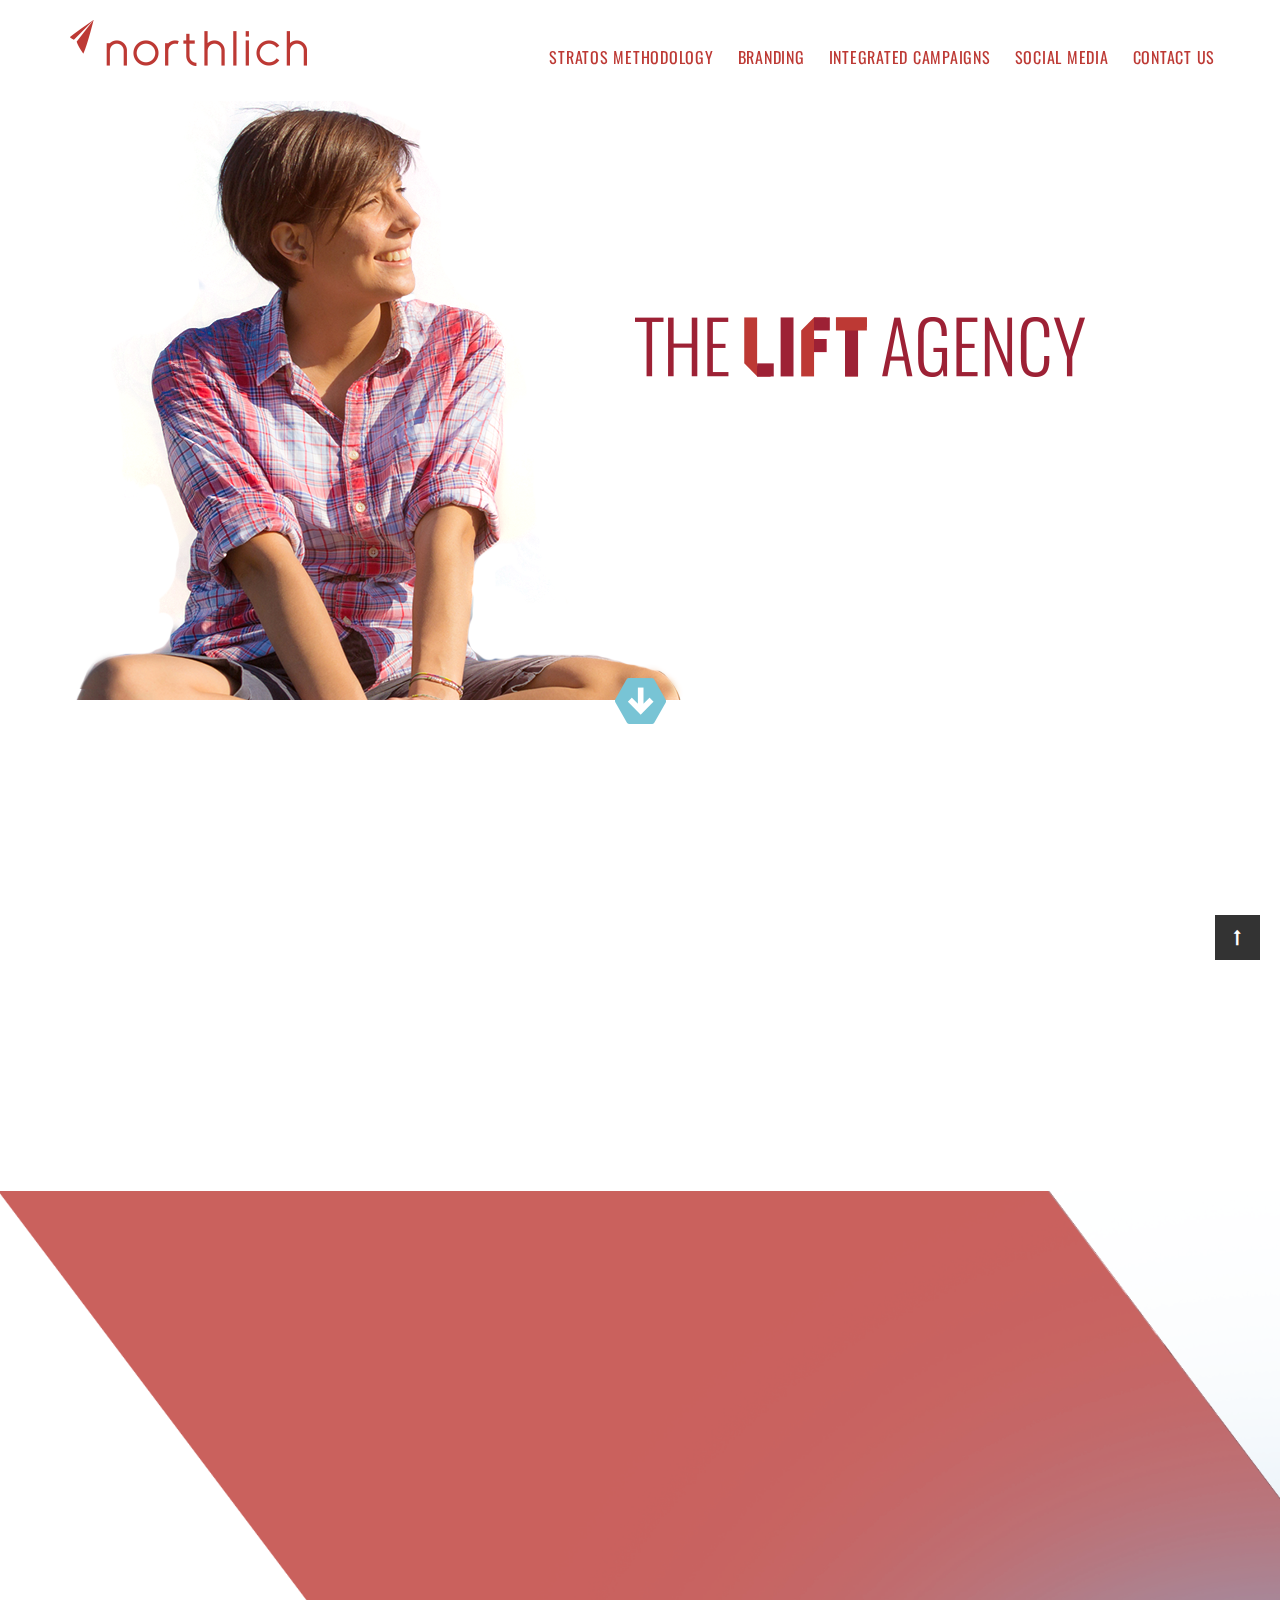
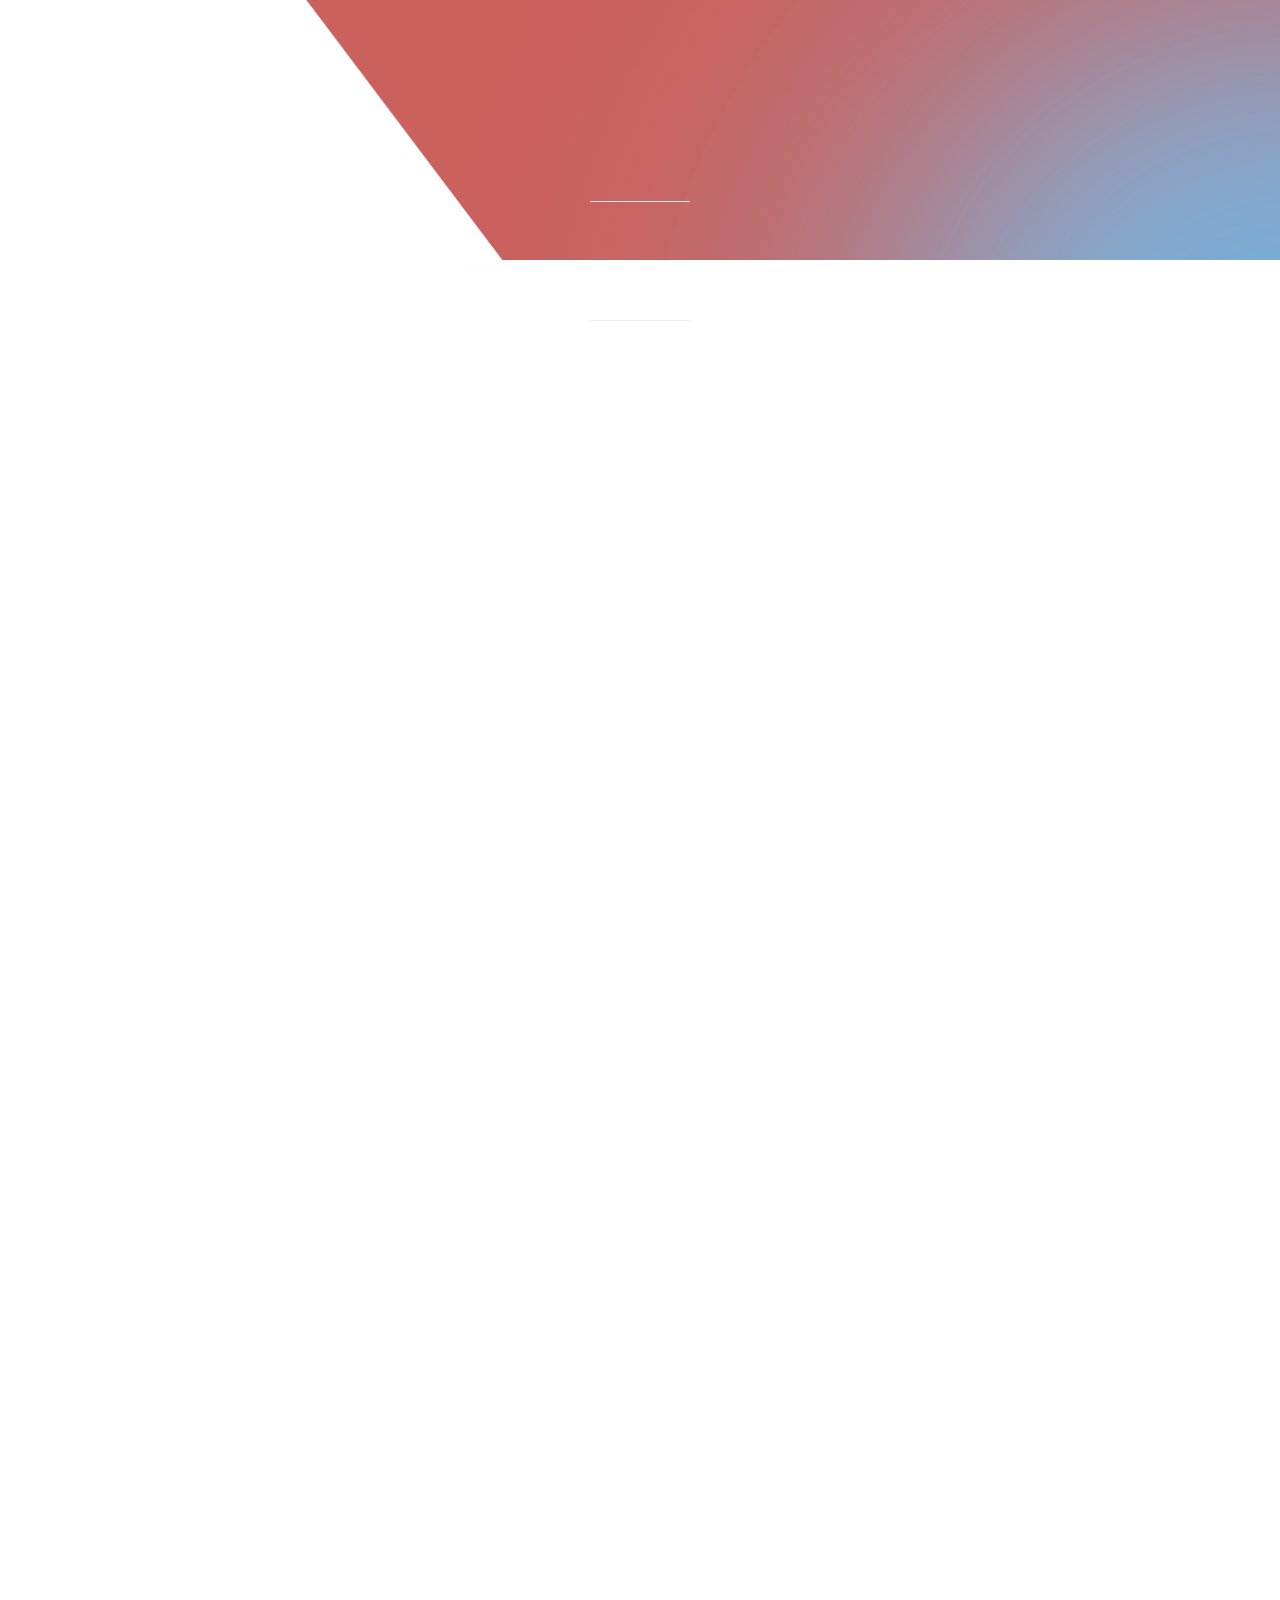
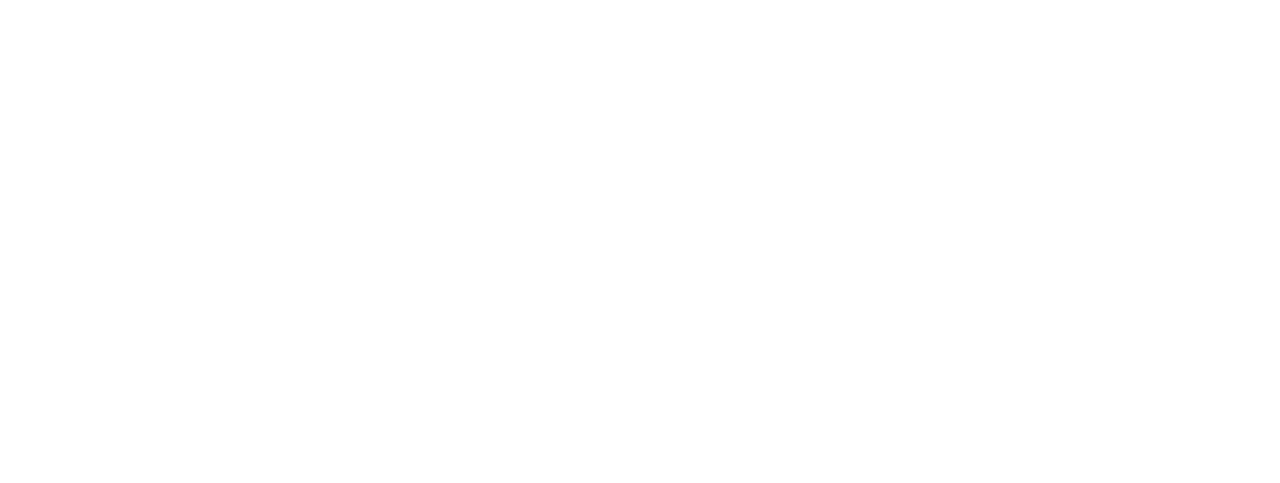
==== commit f267393b: "Add files via upload" ====
--- a/index.html
+++ b/index.html
@@ -81,30 +81,28 @@
                 <div class="row">
 
                     <div class="col-sm-6 color-white">
-                        <h2 class="wow fadeInDown"><span>Elevate</span> your marketing to new heights</h2>
-                        <p class="wow fadeInUp" data-wow-delay="0.2s">To thrive in the competitive ad agency world, you must deliver deliver the goods, day in and day out. Northlich has been doing that since 1949. We’ve created breakthrough work for clients in all major market spaces. But the unique
-                            challenges of healthcare marketing are where our talents really shine.<br><br> You won’t find another agency that can match our combination of deep experience in the healthcare ecosphere along with our proven strategic insights
-                            and award-winning creativity. That’s what make us the lift agency for healthcare.</p>
+                        <h2 class="wow fadeInDown">Elevate your brand to new heights</h2>
+                        <p class="wow fadeInUp" data-wow-delay="0.2s">To thrive in the competitive agency world, you must deliver the goods, day in and day out. Northlich has been doing that since 1949. We’ve created breakthrough work for clients in all major industries. Health care marketing has it's unique challenges, but that's where our talents really shine.<br><br> No other agency can match our combination of deep experience in the healthcare ecosphere along with proven strategic insights and award-winning creativity. That’s what makes us the Lift Agency for healthcare.</p>
                     </div>
 
                     <div class="col-sm-6 color-white life-tab">
                         <h2 class="life-title wow fadeInLeft">LIFT</h2>
                         <div id="exTab2">
                             <ul class="nav nav-tabs wow fadeInRight">
-                                <li class="active"> <a href="#1" data-toggle="tab">awareness</a></li>
-                                <li><a href="#2" data-toggle="tab">results</a></li>
-                                <li><a href="#3" data-toggle="tab">ROI</a></li>
+                                <li id="awareness" class="active"> <a href="#1" data-toggle="tab">awareness</a></li>
+                                <li id="results"><a href="#2" data-toggle="tab">results</a></li>
+                                <li id="roi"><a href="#3" data-toggle="tab">ROI</a></li>
                             </ul>
 
                             <div class="tab-content wow fadeInUp">
                                 <div class="tab-pane active" id="1">
-                                    <p>Whether its readership, recall or online eyeballs, Northlich knowhow helps you make an impact with a wider audience.</p>
+                                    <p>Whether it's readership, recall or online eyeballs, Northlich know how helps you make an impact with a wider audience.</p>
                                 </div>
                                 <div class="tab-pane" id="2">
                                     <p>You are under constant pressure to deliver results. Our track record proves the Northlich team has the chops to deliver.</p>
                                 </div>
                                 <div class="tab-pane" id="3">
-                                    <p>At Northlich, the bottom line is the first thing we consider. We approach your organization’s fiscal challenges like they’re our own.</p>
+                                    <p>At Northlich, return on investment is our first consideration. We approach your organization’s fiscal challenges like they’re our own.</p>
                                 </div>
                             </div>
 
@@ -122,9 +120,8 @@
 
                         <div class="cotainbox text-center color-white">
                             <h3 class="wow fadeInUp">The Science Behind the LIFT</h3>
-                            <h2 class="wow fadeInUp" data-wow-delay="0.1s">The <span>STRATOS</span> Methodology</h2>
-                            <p class="wow fadeInUp" data-wow-delay="0.2s">Our exclusive Stratos methodology sets Northlich apart in creating exceptional healthcare marketing. Using our deep marketplace knowledge, we have merged the power of the databases below into a unique platform for crafting
-                                superior messages and highly-effective channel strategies. </p>
+                            <h2 class="wow fadeInUp" data-wow-delay="0.1s"><span>STRATOS</span></h2>
+                            <p class="wow fadeInUp" data-wow-delay="0.2s">Stratos is Northlich’s proprietary strategic methodology that helps our clients make focused, data-driven marketing decisions. The iterative process gives us a richer, fuller understanding of consumers because it takes into account not only what people <b>say</b> they’ll do, but what they <b>actually</b> do. Each step in our process is informed by a national consumer database representing 99.9% of U.S. consumers and their spending habits and preferences. This comprehensive source reveals purchase history, lifestyle data, areas of interest and health data. The result is an elevated, more informed understanding of the people you need toreach coupled with the ability to apply predictive analytics and evolved targeting solutions. Net: an enhanced ability to <b>create content</b> and <b>engage audiences</b> in multimedia experiences that result in brand lift.</p>
                             <ul class="wow fadeInUp" data-wow-delay="0.3s">
                                 <li>Consumer data from 99.99% of U.S. households </li>
                                 <li>600+ demographic and lifestyle indicators</li>
@@ -156,10 +153,9 @@
                                         <div class="col-sm-12 wow fadeInUp">
                                             <div class="brand-contain">
                                                 <h2>Branding</h2>
-                                                <p>A brand is a promise. Northlich helps you keep that promise through extensive research into your business strategies, local markets and patient demographics. The results are a brand with memorable, behavior-changing
-                                                    power.
+                                                <p>A brand is a promise. Northlich helps you keep that promise through extensive research into your business strategies, local markets and patient demographics. The results are a memorable brand with behavior-changing power.
                                                 </p>
-                                                <p>Case Study: Loyola University Health Systems carves out a unique identity in a crowded field and boosts internal morale.</p>
+                                                <p>Case study: Loyola University Health System carves out a unique identity in Chicago, a crowded healthcare market, and boost results internally and externally.</p>
 
                                                 <div class="btn-link"><a href="branding.html">Read More</a></div>
 
@@ -171,9 +167,8 @@
                                         <div class="col-sm-12 active-box wow fadeInUp" data-wow-delay="0.2s">
                                             <div class="brand-contain">
                                                 <h2> Integrated Campaigns</h2>
-                                                <p>Smart strategy, compelling creative and efficient, well-planned media. These are the cornerstones of every Northlich campaign. We help you cut through the clutter in the look-alike healthcare marketplace
-                                                    and reach the right people, in the right place, at the right time.</p>
-                                                <p>Case Study: Ohio State University Wexner Medical Center increases ad recall by 18.9% in three months. </p>
+                                                <p>Smart strategy, compelling creative and efficient, well-planned media: these are the cornerstones of every Northlich campaign. We help you cut through the clutter in the look-alike healthcare marketplace and reach the right people in the right place at the right time.</p>
+                                                <p>Case study: Ohio State University Wexner Medical Center increases ad recall by 18.9% in three months.</p>
 
                                                 <div class="btn-link"><a href="integrated_campaigns.html">Read More</a></div>
 
@@ -185,9 +180,8 @@
                                         <div class="col-sm-12 wow fadeInUp" data-wow-delay="0.4s">
                                             <div class="brand-contain">
                                                 <h2>Social Media</h2>
-                                                <p>From audits of the space to management of social channels, our extensive experience will help you reach new heights of engagement and results. Northlich leads the industry in novel ways to leverage content
-                                                    from patients, media and marketing messages.</p>
-                                                <p>Case Study: St. Elizabeth Healthcare generates 425,000 total social impressions and earned media impressions. </p>
+                                                <p>From audits to management of channels, our extensive social experience will help you reach new heights of engagement and results. Northlich leads the industry in novel ways to leverage content from patients, media and marketing messages.</p>
+                                                <p>Case study: St. Elizabeth Healthcare generates 425,000 total social impressions and earned media impressions. </p>
 
                                                 <div class="btn-link"><a href="social_media.html">Read More</a></div>
 
@@ -224,7 +218,7 @@
                     </div>
 
                     <div class="col-xs-12 phone-number wow fadeInDown">
-                        <p>OR CALL <a href="tel:5134218840">513.421.8840</a></p>
+                        <p>OR CALL <a href="tel:5134218840">513-421-8840</a></p>
                     </div>
 
                 </div>
@@ -238,8 +232,8 @@
                         <ul>
                             <li class="wow fadeInLeft">
                                 HEADQUARTERS<br>
-                                <strong>CINCINNATI</strong><br> 720 East Pete Rose Way<br> Cincinnati, OH 45202 <br>
-                                <a href="tel:5134218840">513.421.8840</a>
+                                <strong>CINCINNATI</strong><br> 720 E. Pete Rose Way<br> Cincinnati, OH 45202 <br>
+                                <a href="tel:5134218840">513-421-8840</a>
                             </li>
                             <li class="wow fadeInRight">FIELD OFFICE<br>
                                 <strong>COLUMBUS</strong><br> 580 North 4th Street, Ste. 660<br> Columbus, OH 43215<br>
@@ -298,6 +292,81 @@
     </script>
 
     <script>
+        //Scrolling through elevate animation
+        $(window).scroll(example);
+
+            function example() {
+                var tempScrollTop = $(window).scrollTop();
+
+                if(tempScrollTop <= 460){
+                    $('#awareness').addClass('active');
+                    $('#1').addClass('active');
+                } else if(tempScrollTop > 460) {
+                    $('#awareness').removeClass('active');
+                    $('#1').removeClass('active');
+                }
+
+                if(tempScrollTop > 460 && tempScrollTop <= 600) {
+                    $('#results').addClass('active');
+                    $('#2').addClass('active');
+                } else if (tempScrollTop <= 460 || tempScrollTop > 600) {
+                    $('#results').removeClass('active');
+                    $('#2').removeClass('active');
+                }
+
+                if (tempScrollTop >= 600) {
+                    $('#roi').addClass('active');
+                    $('#3').addClass('active');
+                } else if (tempScrollTop < 600) {
+                    $('#roi').removeClass('active');
+                    $('#3').removeClass('active');
+                }
+            };
+    </script>
+
+    <script>
+            //Scrolling through Techniques animation
+            $(window).scroll(example);
+
+            function example() {
+                var tempScrollTop = $(window).scrollTop();
+                /*
+                console.log(tempScrollTop);
+
+                if (tempScrollTop <= 1850) {
+                    $('#branding').addClass('active');
+                } else if (tempScrollTop > 460) {
+                    $('#branding').removeClass('active');
+                }
+
+                if (tempScrollTop > 1850 && tempScrollTop <= 2050) {
+                    $('#campaign').addClass('active');
+                } else if (tempScrollTop <= 460 || tempScrollTop > 600) {
+                    $('#results').removeClass('active');
+                }
+                
+                if (tempScrollTop >= 2050) {
+                    $('#roi').addClass('active');
+                } else if (tempScrollTop < 600) {
+                    $('#roi').removeClass('active');
+                }*/
+            };
+    </script>
+
+    <script>
+        function test() {
+            if(localStorage.getItem("storageName") === "campaign") {
+                $('#branding').removeClass('active');
+                $('#campaign').addClass('active');
+            } //else if(localStorage.getItem("storageName") === "social") {
+
+            //}
+        }
+        window.onload = test;
+    </script>
+
+<!--
+    <script>
         $(document).ready(function() {
             $('.slimmenu li a').on('click', function() {
                 var sectionID1 = $(this).attr("id");
@@ -306,7 +375,8 @@
             });
         });
     </script>
-    
+-->
+
     <!-- Plane Animation  -->
     <script src="https://oss.maxcdn.com/libs/snapsvg/0.1.0/snap.svg-min.js"></script>
 
@@ -418,32 +488,6 @@
         });
     </script>
 
-    <script>
-        function campaignCheck(){
-            var site = document.referrer;
-            var search = "integrated_campaigns.html";
-
-            if (site.indexOf(search) > -1){
-                $('#techniques #branding').removeClass('active');
-                $('#techniques #campaign').addClass('active');
-            }
-        }
-        window.onload = campaignCheck;
-    </script>
-
-    <script>
-        function socialMediaCheck() {
-            var site = document.referrer;
-            var search = "social_media.html";
-
-            if (site.indexOf(search) > -1) {
-                $('#techniques #branding').removeClass('active');
-                $('#techniques #social').addClass('active');
-            }
-        }
-        window.onload = campaignCheck;
-    </script>
-
 </body>
 
 </html>--- a/css/style.css
+++ b/css/style.css
@@ -1,1698 +1,2065 @@
-/* Google fonts */
-@import url('https://fonts.googleapis.com/css?family=Oswald:300,400,500,600');
-/*	font-family: 'Oswald', sans-serif;     */
-
-/* Import CSS */
-@import 'bootstrap.min.css';
-@import 'base.css';
-@import 'font-awesome.css';
-@import 'slimmenu.min.css';
-@import 'wow_animate.css';
-/* Scrolling CSS */
-@import 'scrolling/main.css';
-
-/* Font Kit Generate */
-/* Light Fonts */
-@font-face {
-    font-family: 'helvetica_lightregular';
-    src: url('../fonts/helvetica/helvetica-light-webfont.eot');
-    src: url('../fonts/helvetica/helvetica-light-webfont.eot?#iefix') format('embedded-opentype'),
-         url('../fonts/helvetica/helvetica-light-webfont.woff2') format('woff2'),
-         url('../fonts/helvetica/helvetica-light-webfont.woff') format('woff'),
-         url('../fonts/helvetica/helvetica-light-webfont.ttf') format('truetype'),
-         url('../fonts/helvetica/helvetica-light-webfont.svg#helvetica_lightregular') format('svg');
-    font-weight: normal;
-    font-style: normal;
-}
-/* Regular Fonts */
-@font-face {
-    font-family: 'helveticaregular';
-    src: url('../fonts/helvetica/helvetica-webfont.eot');
-    src: url('../fonts/helvetica/helvetica-webfont.eot?#iefix') format('embedded-opentype'),
-         url('../fonts/helvetica/helvetica-webfont.woff2') format('woff2'),
-         url('../fonts/helvetica/helvetica-webfont.woff') format('woff'),
-         url('../fonts/helvetica/helvetica-webfont.ttf') format('truetype'),
-         url('../fonts/helvetica/helvetica-webfont.svg#helveticaregular') format('svg');
-    font-weight: normal;
-    font-style: normal;
-}
-/* Bold Fonts */
-@font-face {
-    font-family: 'helveticabold';
-    src: url('../fonts/helvetica/helvetica-bold-webfont.eot');
-    src: url('../fonts/helvetica/helvetica-bold-webfont.eot?#iefix') format('embedded-opentype'),
-         url('../fonts/helvetica/helvetica-bold-webfont.woff2') format('woff2'),
-         url('../fonts/helvetica/helvetica-bold-webfont.woff') format('woff'),
-         url('../fonts/helvetica/helvetica-bold-webfont.ttf') format('truetype'),
-         url('../fonts/helvetica/helvetica-bold-webfont.svg#helveticabold') format('svg');
-    font-weight: normal;
-    font-style: normal;
-}
-
-/* CSS Document */
-/*********************************************************************************************
-CSS, HTML and Design Files are all Copyright 2017-2018.
-And God said "Let there be code..."
-**********************************************************************************************/
-/* Reset */
-html, body, div, span, applet, object, iframe, h1, h2, h3, h4, h5, h6, p, blockquote, pre, a, abbr, acronym, address, big, cite, code, del, dfn, em, img, ins, kbd, q, s, samp, small, strike, strong, sub, sup, tt, var, b, u, i, center, dl, dt, dd, ol, ul, li, fieldset, form, label, legend, /*table,*/ caption, article, aside, canvas, details, embed, figure, figcaption, footer, header, hgroup, menu, nav, output, ruby, section, summary, time, mark, audio, video {margin: 0;padding: 0;border: 0;font-size: 100%;font: inherit;vertical-align: baseline;}
-article, aside, details, figcaption, figure, footer, header, hgroup, menu, nav, section {display: block;}
-ol, ul, li {list-style: inside;}
-ol li {list-style: inside decimal;}
-blockquote, q {quotes: none; }
-blockquote:before, blockquote:after,
-q:before, q:after {content: '';content: none; }
-/* ~~~~~~~~~~~~~~~~~~~~~~~~~~~~~~~ Text Box  ~~~~~~~~~~~~~~~~~~~~~~~~~~~~~~~  */
-input[type="text"],
-input[type="email"],
-input[type="tel"],
-input[type="number"],
-input[type="password"],
-input[type="date"],
-select {
-	font-family: 'helvetica_lightregular';
-	font-weight: normal;
-	font-style: normal;
-    width: 100%;
-    padding: 15px;
-    margin: 5px 0;
-	color: #7b7b7b;
-    border: 1px solid #d4d4d4;
-    font-weight: 400;
-	background-color: #ffffff;
-	color: #111111;
-    border-radius: 0 !important;
-}
-input[type="text"]:focus,
-input[type="email"]:focus,
-input[type="tel"]:focus,
-input[type="number"]:focus,
-input[type="password"]:focus,
-input[type="date"]:focus,
-textarea:focus {
-    border-color: #111111;
-}
-textarea {
-	border: 1px solid #d4d4d4;
-	padding: 10px;
-    margin: 5px 0;
-    width: 100%;
-	color: #111111;
-    border-radius: 0 !important;
-}
-/* ~~~~~~~~~~~~~~~~~~~~~~~~~~~~~~~ Text Box  ~~~~~~~~~~~~~~~~~~~~~~~~~~~~~~~  */
-::-moz-selection { background: #111111; color: #fff; }
-/* ~~~~~~~~~~~~~~~~~~~~~~~~~~~~~~~ Button  ~~~~~~~~~~~~~~~~~~~~~~~~~~~~~~~  */
-.btn {
-    padding: 0;
-    margin: 0;
-    white-space: inherit;
-}
-.btn-link a ,
-.btn.link a {
-	font-family: 'Oswald', sans-serif;
-	font-weight: 700;
-    display: inline-block;
-    font-size: 16px;
-	text-transform: uppercase;
-}
-.btn a,
-input[type="submit"] {
-	font-family: 'helveticabold';
-	font-weight: normal;
-	font-style: normal;
-    cursor: pointer;
-    display: inline-block;
-    padding: 12px 40px;
-    font-size: 14px;
-    color: #ffffff;
-	background: #75c3d4;
-	text-transform: uppercase;
-	
-    -webkit-border-radius: 0px;
-       -moz-border-radius: 0px;
-		    border-radius: 0px;
-	
-	-webkit-appearance: none;
-       -moz-appearance: none;
-}
-.btn a:hover,
-input[type="submit"]:hover {
-    background: #333333;
-    color: #ffffff !important;
-    -webkit-border-radius: 0px;
-    -moz-border-radius: 0px;
-    border-radius: 0px;
-}
-a,
-.btn a,
-.btn a:hover,
-input[type="submit"],
-input[type="submit"]:hover{
-	-webkit-transition: all 0.5s ease-in-out;
-    -moz-transition: all 0.5s ease-in-out;
-    -o-transition: all 0.5s ease-in-out;
-    transition: all 0.5s ease-in-out;
-}
-/* ~~~~~~~~~~~~~~~~~~~~~~~~~~~~~~~ Button  ~~~~~~~~~~~~~~~~~~~~~~~~~~~~~~~  */
-/* Typography */
-p {
-	font-family: 'helveticaregular';
-	font-weight: normal;
-    font-style: normal;
-    font-size: 16px;
-    line-height: 24px;
-	color: #333333;
-    padding: 10px 0;
-}
-h1, h2, h3, h4, h5, h6 {
-    font-stretch: normal;
-	color: #98deed;
-	text-transform: uppercase;
-	font-family: 'Oswald', sans-serif; 
-	font-weight: 300;
-}
-h1 span, h2 span, h3 span, h4 span {
-    font-stretch: normal;
-	font-weight: 400;
-}
-
-h1{
-	font-size: 72px;
-	line-height: 72px;
-	padding:10px 0;
-}
-h2{
-	font-size: 36px;
-	line-height: 45px;
-	padding:10px 0;
-}
-h3{
-	font-size: 24px;
-	line-height: 28px;
-	padding:10px 0;
-}
-h4{
-	font-size: 20px;
-	line-height: 30px;
-	padding:10px 0;
-}
-h5{
-	font-size: 24px;
-	line-height: 30px;
-	padding:10px 0;
-}
-
-@media(max-width:991px) {
-	h1 {
-		font-size: 50px;
-		line-height: 55px;
-	}
-}
-@media(max-width:767px) {
-	h1{
-		font-size: 40px;
-		line-height: 45px;
-	}
-    h2 {
-		font-size: 25px;
-		line-height: 35px;
-	}
-	p{
-		font-size: 16px;
-		line-height: 26px;
-	}
-}
-a {
-    -webkit-transition: color 0.1s linear, border 0.1s linear, opacity 0.1s linear, background-color 0.1s linear;
-    -moz-transition: color 0.1s linear, border 0.1s linear, opacity 0.1s linear, background-color 0.1s linear;
-    -ms-transition: color 0.1s linear, border 0.1s linear, opacity 0.1s linear, background-color 0.1s linear;
-    -o-transition: color 0.1s linear, border 0.1s linear, opacity 0.1s linear, background-color 0.1s linear;
-    transition: color 0.1s linear, border 0.1s linear, opacity 0.1s linear, background-color 0.1s linear;
-}
-a{text-decoration: none; color: #111111;}
-a:focus,a:hover {text-decoration: none; outline: none;}
-/* Images  */
-img {max-width: 100%; -moz-box-sizing: border-box; -ms-box-sizing: border-box; -o-box-sizing: border-box; -webkit-box-sizing: border-box; box-sizing: border-box; vertical-align: middle; height: auto;}
-/* 01 - General & Basic Styles */
-body {
-	font-family: 'Oswald', sans-serif;
-	font-weight: 400;
-    background: #fff;
-    color: #333333;
-    font-size: 16px;
-    overflow-x: hidden;
-}
-b,
-strong {
-	font-weight: 700;
-}
-ul li {
-	font-family: 'helveticaregular';
-	font-weight: normal;
-	font-style: normal;
-}
-.sections{
-	padding-top: 50px;
-	padding-bottom: 50px;
-}
-@media(max-width:767px){
-	.sections{
-		padding-top: 30px;
-		padding-bottom: 30px;
-	}
-}
-/* Go Top CSS */
-.go-up {
-	background: #333333;
-	bottom: 5px;
-	color: #fff;
-	cursor: pointer;
-	font-size: 14px;
-	width: 45px;
-	height: 45px;
-	line-height: 40px;
-	position: fixed;
-	right: 20px;
-	bottom:-60px;
-	text-align: center;
-	z-index: 9999;
-	transition: all 0.5s ease-in-out;
-	border-radius: 0px;
-}
-.go-up {
-	font-size: 16px;
-	line-height: 42px;
-}	
-.go-up:hover {
-	transition:all 0.3s ease-in-out;
-	background-color: #bd3934;
-}
-/*~~~~~~~~~~~~~~~~~~~~~~~~~~~~~~~~~~~~~~~~~~~~~~~~~~~~~~~~~~~~~~~~~~~~~~~~~~~~~~~~~~~~~~~~~~~~~~~~~~~~~~~
-									Normal CSS
-~~~~~~~~~~~~~~~~~~~~~~~~~~~~~~~~~~~~~~~~~~~~~~~~~~~~~~~~~~~~~~~~~~~~~~~~~~~~~~~~~~~~~~~~~~~~~~~~~~~~~~ */
-
-.greenbg     {  background: #3db76d;  }
-.darkbg      {  background: #333333;  }
-.graybg      {  background: #f5f5f5;  }
-.lightgray   {  background: #f3f3f3;  }
-.cyancolor   {  background: #1d8ec2;  }
-
-.color-white p,
-.color-white h1, .color-white h2, .color-white h3, .color-white h4, .color-white h5,
-.color-white {  color: #ffffff;       }
-#mainNav .container .row{
-	position: relative;
-}
-#mainNav {
-	color: #fff;
-}
-.top-header {
-	background: #000000;
-}
-#mainNav.affix {
-	background: #ffffff;
-}
-.logo a{
-	padding: 20px 15px;
-	height: inherit;
-	display: inline-block;
-	top:0;
-	max-width: 300px;
-}
-nav.navbar-default .navbar-nav li a{
-	padding: 10px;
-	color: #fff;
-}
-.navbar-collapse.collapse {
-	height: auto;
-}
-#mainNav .nav.navbar-nav.navbar-right {
-	margin: 0;
-}
-.navbar-default{
-	border: none;
-}
-.navbar-default .navbar-nav > li > a:focus{
-	color: inherit;
-}
-.navbar-default .navbar-nav li a:hover,
-.navbar-default .navbar-nav .active a,
-.navbar-default .navbar-nav .active a:focus,
-.navbar-default .navbar-nav .active a:hover,
-nav.navbar-default .navbar-nav li a:hover{
-	color: #cf2327;
-	background: none;
-}
-#mainNav.navbar-default .navbar-toggle{
-	border: none;
-}
-#mainNav.navbar-default .navbar-toggle:hover,
-#mainNav.navbar-default .navbar-toggle:focus {
-	background: none;
-}
-#mainNav .navbar-toggle .icon-bar {
-    border-radius: 0;
-    height: 3px;
-    width: 30px;
-	background: #fff;
-	margin-top: 3px;
-}
-.main-menu {
-	padding-top: 35px;
-}
-ul.slimmenu li.active span.sub-toggle i,
-ul.slimmenu li.active a {
-	color: #76c4d5;
-}
-ul.slimmenu li.active ul li a{
-	color: #ffffff;
-}
-.main-menu ul li a {
-	font-family: 'Oswald', sans-serif;
-	font-weight: 400;
-	color: #bd3934;
-	text-transform: uppercase;
-	font-size: 16px;
-	line-height: 24px;
-}
-.main-menu ul li ul {
-	width: 230px;
-}
-.main-menu ul li ul li {
-	display: block;
-}
-.main-menu ul li ul li a {
-	line-height: 24px;
-	background: #3db76d;
-}
-.main-menu ul li ul li.active a,
-.main-menu ul li ul li a:hover {
-	background: #333333;
-}
-.main-menu ul li span.sub-toggle {
-	right: -16px;
-}
-.main-menu ul li span.sub-toggle i {
-	color: #ffffff;	
-}
-.affix .logo a {
-	padding-top: 10px;
-	padding-bottom: 10px;
-}
-.affix .main-menu {
-	padding-top: 12px;
-}
-.affix .logo a ,
-.logo a ,
-.affix .main-menu ,
-.main-menu 
-{
-	-webkit-transition: all 0.5s ease-in-out;
-       -moz-transition: all 0.5s ease-in-out;
-         -o-transition: all 0.5s ease-in-out;
-            transition: all 0.5s ease-in-out;
-}
-
-
-
-
-
-.slimmenu li:hover a{
-	color: #64b2c3;
-}
-ul.slimmenu li .sub-toggle > i{
-	color: #3db76d;
-}
-ul.slimmenu li.active .sub-toggle > i{
-	color: #ffffff;
-}
-ul.slimmenu li.has-submenu:hover i{
-	color: #3db76d !important;
-}
-
-.main-menu ul li.has-submenu ul li a{
-	color: #ffffff !important;
-}
-@media(max-width: 1200px){
-	/* Header */
-	.main-menu ul li a {
-		padding: 10px 14px;
-	}
-	.main-menu ul li span.sub-toggle {
-		right: -20px;
-	}
-}
-
-@media(max-width: 991px){
-	ul.slimmenu li.active span.sub-toggle i,
-	ul.slimmenu li.active a {
-		color: #000000;
-	}
-	.main-menu .slimmenu {
-		position: absolute;
-		left: 0;
-		right: 0;
-		z-index: 500;
-		background: #ffffff;
-	}
-	.main-menu .slimmenu li a {
-		border-bottom: 1px solid #eeeeee;
-	}
-	.main-menu ul li span.sub-toggle {
-		right: 0;
-	}
-	.main-menu ul li span.sub-toggle i {
-		font-size: 24px;
-	}
-	.main-menu ul li ul {
-		width: 100%;
-	}
-	.main-menu .slimmenu li ul li a {
-		background: #333333;
-		border-bottom-color: #454444;
-	}
-	.main-menu ul li ul li a:hover {
-		background: #8ea820;
-	}	
-	.main-menu {
-		padding-top: 25px;
-	}
-}
-@media(max-width: 767px){
-	.logo a {
-		padding: 10px 15px;
-	}
-	.main-menu {
-		padding-top: 15px;
-	}
-	.affix .main-menu {
-		padding-top: 15px;
-	}
-	.affix .logo a {
-		max-width: 280px;
-	}
-	
-}
-
-/* Inner Page Nemu Change Color */
-header.innner-menu .main-menu ul li a {
-	color: #ffffff;
-}
-header.innner-menu ul.slimmenu li.active span.sub-toggle i,
-header.innner-menu ul.slimmenu li.active a {
-	color: #a3d8e3;
-}
-
-header.innner-menu #mainNav.affix {
-	background: #bd3934;
-}
-/* End Inner Page Nemu */
-
-.mar-btm-4 {
-	margin-bottom: 4px;
-}
-
-.hero-banner {
-	position: relative;
-}
-.hero-banner h1 {
-	padding-top: 250px;
-	padding-left: 440px;
-}
-.banner-height {
-	min-height: 700px;
-}
-.banner-height .down-arrow {
-	position: absolute;
-	bottom: -24px;
-	left: 0;
-	right: 0;
-	text-align: center;
-	margin: 0 auto;
-	z-index: 10;
-}
-#svg_airplane {
-	position: absolute;
-	top: 25%;
-	width: 50%;
-	overflow: visible;
-	    -ms-transform: rotate(-15deg); /* IE 9 */
-    -webkit-transform: rotate(-15deg); /* Chrome, Safari, Opera */
-    transform: rotate(-15deg);
-}
-
-.girl-image {
-	position: absolute;
-	bottom:0;
-	left:0;
-	right: 0;
-	max-width: 1140px;
-	width: 100%;
-	margin: 0 auto;
-	display: block;
-}
-
-
-#Elevate {
-	padding-top: 80px;
-}
-
-.life-tab {
-	position: relative;
-	padding-left: 50px;
-}
-
-.life-title {
-	font-size: 160px;
-	line-height: 145px;
-	color: #ffffff;
-	letter-spacing: -5px;
-	position: absolute;
-	left: 40px;
-	top: 0;
-	padding: 0;
-	margin: 0;
-}
-
-#exTab2 .nav-tabs li {
-	float: none;
-	display: block;
-	background: none;
-	opacity: 0.5;
-	font-family: 'Oswald', sans-serif;
-	font-weight: 300;
-}
-#exTab2 .nav-tabs li.active {
-	opacity: 1;
-}
-#exTab2 .nav-tabs li a {
-	background: none;
-	border: none;
-	font-family: 'Oswald', sans-serif;
-	font-weight: 300;
-	font-size: 40px;
-	line-height: 50px;
-	color: #ffffff;
-	text-transform: uppercase;
-	padding: 0;
-}
-#exTab2 .nav.nav-tabs {
-	padding-left: 240px;	
-	border: none;
-}
-#exTab2 .tab-content {
-	padding-top: 30px;
-	border: none;
-}
-
-#exTab2 .tab-content p {
-	font-family: 'helvetica_lightregular';
-	font-weight: normal;
-	font-style: normal;
-	font-size: 30px;
-	line-height: 40px;
-}
-#exTab2 .tab-content p span {
-	font-family: 'helveticabold';
-	font-weight: normal;
-	font-style: normal;
-}
-.stratos-methodology {
-	position: relative;
-	overflow: hidden;
-	padding-top: 80px;
-	padding-bottom: 80px;
-}
-.overlay-dark {
-	position: absolute;
-	left: 0;
-	top: 0;
-	z-index: 5;
-	width: 100%;
-	content: ' ';
-	text-align: center;
-	margin: 0 auto;
-	height: 100%;
-}
-.overlay-dark img {
-	width: 100%;
-}
-.stratos-methodology h3 {
-	padding-bottom: 0;
-}
-.stratos-methodology h2 {
-	font-size: 72px;
-	line-height: 72px;
-	color: #98deed;
-	font-weight: 300;
-}
-.stratos-methodology p {
-	margin: 0 auto;
-	max-width: 700px;
-	width: 100%;
-	font-size: 18px;
-	line-height: 26px;
-
-}
-.cotainbox {
-	margin: 0 auto;
-	max-width: 800px;
-	width: 100%;
-}
-.stratos-methodology .container {
-	position: relative;
-	z-index: 10;
-}
-.stratos-methodology ul {
-	margin-top: 15px;
-	margin-bottom: 15px;
-}
-.stratos-methodology ul li {
-	font-family: 'helveticabold';
-	font-weight: normal;
-	font-style: normal;
-	text-transform: uppercase;
-	font-size: 24px;
-	line-height: 25px;
-	color: #98deed;
-	display: block;
-	padding-bottom: 5px;
-}
-.stratos-methodology hr {
-	max-width: 100px;
-	margin: 10px auto;
-}
-.stratos-methodology p strong {
-	max-width: 300px;
-	margin: 0 auto;
-	display: block;
-}
-.techniques {
-	padding-top: 60px;
-}
-.techniques h3 {
-	font-size: 36px;
-	line-height: 45px;
-	padding-bottom: 15px;
-	color: #c43c32;
-	text-align: center;
-}
-.techniques p {
-	font-size: 18px;
-	line-height: 26px;
-}
-.techniques h2 {
-	font-size: 50px;
-	line-height: 55px;
-	min-height: 130px;
-}
-.techniques .btn-link a {
-	color: #ffffff;
-	font-size: 18px;
-}
-.techniques .btn-link {
-	display: none;
-}
-.techniques ul li.active .btn-link{
-	display: block;
-}
-.techniques .btn-link a:hover {
-	color: #bd3934;
-}
-.techniques .btn-link ,
-.techniques h2 {
-	text-align: center;
-}
-.techniques .col-sm-12 {
-	position: relative;
-	padding-bottom: 300px;
-}
-.brand-contain {
-	min-height: 460px;
-}
-.techniques .col-sm-12.active {
-	opacity: 1 !important;
-}
-.techniques .active .image-box {
-	height: 250px;
-	overflow: hidden;
-}
-.image-box {
-	height: 50px;
-	display: block;
-	overflow: hidden;
-	width:100%;
-	position: absolute;
-	left: 0;
-	right: 0;
-	bottom: 0;
-}
-.image-box  img{
-	width:100%;
-	height: 100%;
-	object-fit: cover;
-}
-
-
-.techniques .active ,
-.techniques .active .image-box,
-.techniques .image-box  {
-	-webkit-transition: all 0.5s ease-in-out;
-       -moz-transition: all 0.5s ease-in-out;
-         -o-transition: all 0.5s ease-in-out;
-            transition: all 0.5s ease-in-out;
-}
-.contact-section h3 {
-	font-size: 16px;
-	line-height: 24px;
-	padding-bottom: 40px;
-	padding-top: 0;
-}
-.contact-form .col-sm-12,
-.contact-form .col-sm-6 {
-	padding-left: 10px;
-	padding-right: 10px;
-	padding-bottom: 10px;
-}
-.contact-form input[type="text"],
-.contact-form input[type="email"],
-.contact-form input[type="tel"] {
-	font-weight: 300;
-	color: #666666;
-	border: none;
-}
-.contact-form input[type="submit"] {
-	width: 100%;
-	padding: 15px;
-}
-.phone-number {
-	text-align: center;
-	padding-top: 30px;
-	padding-bottom: 20px;
-}
-.phone-number a {
-	font-size: 36px;
-	line-height: 45px;
-	text-align: center;
-	font-weight: 300;
-	color: #ffffff;
-}
-.phone-number a:hover {
-	color: #75c3d4;
-}
-.footer-address ul {
-	text-align: center;
-	padding: 40px 0;
-}
-.footer-address ul li {
-	display: inline-block;
-	vertical-align: top;
-	padding: 10px 20px;
-	text-align: center;
-	font-weight: 400;
-	color: #776e63;
-	line-height: 26px;
-}
-.footer-address ul li a {
-	color: #776e63;
-}
-.footer-address ul li a:hover {
-	color: #9d2135;
-}
-#example ul{
-	transform: translateZ(0px) translateX(0px) !important;
-	height: auto !important;
-}
-
-
-/* ------------------------------- Responsive CSS ------------------------------- */
-
-@media(max-width: 1200px){
-	.overlay-dark img {
-		max-width: 120%;
-		width: 120%;
-	}
-	.stratos-methodology h2 {
-		font-size: 60px;
-		line-height: 60px;
-	}
-	.stratos-methodology {
-		padding-top: 40px;
-		padding-bottom: 40px;
-	}
-	.stratos-methodology p {
-		font-size: 16px;
-		line-height: 24px;
-		max-width: 600px;
-	}
-	.stratos-methodology ul {
-		max-width: 600px;
-		margin: 0 auto;
-		width: 100%;
-	}
-	.stratos-methodology ul li {
-		font-size: 18px;
-		line-height: 26px;
-	}
-	.techniques p {
-		font-size: 16px;
-		line-height: 24px;
-	}
-}
-@media(max-width: 1100px){  }
-@media(max-width: 991px){
-	/* Banner */
-	.banner-height {
-		min-height: 500px;
-	}
-	.girl-image img{
-		max-width: 400px;
-	}
-	#svg_airplane {
-		width: 40%;
-		top: 200px;
-	}
-	.hero-banner h1 {
-		padding-left: 330px;
-   		padding-top: 180px;
-	}
-	.life-title {
-		font-size: 100px;
-		line-height: 100px;
-	}
-	.life-tab {
-		padding-left: 15px;
-	}
-	#exTab2 .nav.nav-tabs {
-		padding-left: 170px;
-	}
-	#exTab2 .nav-tabs li a {
-		font-size: 30px;
-		line-height: 38px;
-	}
-	#exTab2 .tab-content {
-		padding-top: 10px;
-	}
-	#exTab2 .tab-content p {
-		font-size: 24px;
-		line-height: 32px;
-	}
-	
-	.overlay-dark img {
-		display: none;
-	}
-	.overlay-dark {
-		opacity: 0.8;
-		background: rgba(189,56,52,1);
-		background: -moz-linear-gradient(-45deg, rgba(189,56,52,1) 0%, rgba(189,56,52,1) 41%, rgba(118,168,211,1) 100%);
-		background: -webkit-gradient(left top, right bottom, color-stop(0%, rgba(189,56,52,1)), color-stop(41%, rgba(189,56,52,1)), color-stop(100%, rgba(118,168,211,1)));
-		background: -webkit-linear-gradient(-45deg, rgba(189,56,52,1) 0%, rgba(189,56,52,1) 41%, rgba(118,168,211,1) 100%);
-		background: -o-linear-gradient(-45deg, rgba(189,56,52,1) 0%, rgba(189,56,52,1) 41%, rgba(118,168,211,1) 100%);
-		background: -ms-linear-gradient(-45deg, rgba(189,56,52,1) 0%, rgba(189,56,52,1) 41%, rgba(118,168,211,1) 100%);
-		background: linear-gradient(135deg, rgba(189,56,52,1) 0%, rgba(189,56,52,1) 41%, rgba(118,168,211,1) 100%);
-	}
-	.image-box {
-		height: 50px;
-	}
-	.techniques .active .image-box {
-		height: 150px;
-	}
-	.techniques .col-sm-12 {
-		padding-bottom: 160px;
-	}
-	.techniques h2 {
-		font-size: 40px;
-		line-height: 45px;
-	}
-	.techniques .btn-link {
-		display: block;
-	}
-	.brand-contain {
-		min-height: 530px;
-	}
-}
-@media(max-width: 767px){
-	/* Banner */
-	.banner-height {
-		min-height: 400px;
-	}
-	.hero-banner h1 {
-		padding-left: 45%;
-   		padding-top: 160px;
-		text-align: left;
-	}
-	.hero-banner h1 img {
-		max-width: 200px;
-		width: 100%;
-	}
-	.girl-image img{
-		max-width: 350px;
-		padding-left: 50px;
-	}
-	#svg_airplane {
-		top: 150px;
-	}
-	
-	.life-title {
-		top: 20px;
-	}
-	.life-tab {
-		padding-top: 20px;
-	}
-	#Elevate {
-		padding-top: 50px;
-	}
-	.stratos-methodology h2 {
-		font-size: 40px;
-		line-height: 45px;
-	}
-	.image-box {
-		padding-top: 10px;
-	}
-	.techniques .col-sm-12 {
-		padding-bottom: 30px;
-	}
-	.contact-form .col-sm-12,
-	.contact-form .col-sm-6 {
-		padding-left: 0px;
-		padding-right: 0px;
-	}
-	.techniques .active .image-box {
-		position: relative;
-	}
-	.brand-contain {
-		min-height: inherit;
-	}
-	.image-box,
-	.techniques .active .image-box {
-		height: 250px;
-		position: relative;
-	}
-	.techniques h2 {
-		min-height: inherit;
-	}
-	.techniques .col-sm-12 {
-		opacity: 1 !important;
-	}
-	/* Scrilling Box */
-	.example .frame ul li {
-		float: none;
-		display: block;
-		width: 100%;
-		opacity: 1 !important;
-	}
-	
-	
-}
-@media(max-width: 600px){
-	/* Banner */
-	.banner-height {
-		min-height: 300px;
-	}
-	.hero-banner h1 {
-		padding-left: 45%;
-   		padding-top: 100px;
-		text-align: left;
-	}
-	.girl-image img{
-		max-width: 250px;
-		padding-left: 50px;
-	}
-	#svg_airplane {
-		top: 120px;
-	}	
-	.life-title {
-		font-size: 80px;
-		line-height: 80px;
-		left: 15px;
-	}
-	#exTab2 .nav.nav-tabs {
-		padding-left: 120px;
-	}
-	.techniques h2 {
-		font-size: 30px;
-		line-height: 35px;
-	}
-}
-@media(max-width: 480px){
-	/* Banner */
-	.banner-height {
-		min-height: 250px;
-	}
-	.hero-banner h1 {
-		padding-left: 45%;
-   		padding-top: 100px;
-		text-align: left;
-	}
-	.affix .logo a,
-	.logo a {
-		max-width: 230px;
-		width: 100%;
-		display: inline-block;
-	}
-	.main-menu,
-	.affix .main-menu {
-		padding-top: 10px;
-	}
-	.girl-image img{
-		max-width: 200px;
-		padding-left: 0px;
-	}
-	#svg_airplane {
-		top: 100px;
-		width: 50%;
-	}
-}
-@media(max-width: 380px){  }
-
-
-
-
-/*  -------------------------------------- Inner Page -------------------------------------- */
-.internal-height {
-	min-height: 600px;
-}
-.internal-banner h1 {
-	padding-top: 120px;
-	font-size: 160px;
-	line-height: 160px;
-	padding-bottom: 40px;
-}
-.case-summary .nav.nav-tabs {
-	background: #c3c3c3;
-	border-top: 3px solid #ffffff;
-	border-bottom: 3px solid #ffffff;
-	text-align: center;
-	margin-bottom: 150px;
-}
-.case-summary .nav.nav-tabs li {
-	width: 33.33%;
-	margin: 0;
-	backface-visibility: #ffffff;
-}
-.case-summary .nav.nav-tabs li a {
-	font-family: 'Oswald', sans-serif; 
-	font-weight: 400;
-	font-size: 26px;
-	line-height: 30px;
-	border-radius: 0;
-	text-align: center;
-	padding: 10px 70px;
-	border: none;
-	margin: 0;
-	border-left: 2px solid #ffffff;
-	border-right: 2px solid #ffffff;
-	text-transform: uppercase;
-	color: #ffffff;
-	position: relative;
-	overflow: hidden;
-	min-height: 80px;
-}
-.case-summary .nav.nav-tabs li a:hover:before ,
-.case-summary .nav.nav-tabs li a ,
-.case-summary .nav.nav-tabs li a:before ,
-.case-summary .nav.nav-tabs li a:hover {
-	-webkit-transition: all 0.5s ease-in-out;
-       -moz-transition: all 0.5s ease-in-out;
-         -o-transition: all 0.5s ease-in-out;
-            transition: all 0.5s ease-in-out;
-}
-.case-summary .nav.nav-tabs li a:before {
-	content: ' ';
-	position: absolute;
-	left: -70px;
-	top: 0;
-    border-bottom: 180px solid rgba(0, 0, 0, 0);
-    border-left: 70px solid #bd3934;
-    border-top: 0px solid rgba(0, 0, 0, 0);
-}
-
-.case-summary .nav.nav-tabs li a:hover,
-.case-summary .nav.nav-tabs li a:focus,
-.case-summary .nav.nav-tabs li.active a {
-	background: #aa2a25;
-}
-
-.case-summary .nav.nav-tabs li a:hover:before,
-.case-summary .nav.nav-tabs li a:focus:before,
-.case-summary .nav.nav-tabs li.active a:before {
-	left: 0;
-}
-
-.case-summary .nav.nav-tabs li a:hover:before {
-	left: 0px;
-}
-
-
-
-
-
-.case-dlt .tab-pane {
-	padding: 0;
-	max-width: 1140px;
-	margin: 0 auto;
-	width: 100%;
-}
-
-.case-dlt .tab-pane .tab-title:before {
-	content: ' ';
-	background: #9d2134;
-	height: 100%;
-	width: 1000%;
-	position: absolute;
-	right: 0;
-	top:0;
-	z-index: 1;
-	
-	-webkit-transform: skewX(-30deg);
-       -moz-transform: skewX(-30deg);
-         -o-transform: skewX(-30deg);
-            transform: skewX(-30deg);
-}
-.case-dlt .tab-pane .tab-title {
-	position: relative;
-	display: inline-block;
-	z-index: 10;
-}
-.case-dlt {
-	height: 453px;
-}
-.case-dlt .tab-pane .tab-title h2 {
-	position: relative;
-	z-index: 10;
-	color: #ffffff;
-	padding: 20px 50px 20px 15px;
-}
-.case-tab-contain {
-	position: relative;
-	padding: 30px 10px 15px 15px;
-	min-height: 320px;
-}
-.case-tab-contain h3 {
-	font-size: 30px;
-	line-height: 36px;
-}
-.case-tab-contain:before {
-	content: ' ';
-	background: rgba(189,57,52,0.8);
-	height: 100%;
-	width: 1000%;
-	position: absolute;
-	right: 26%;
-	top:0;
-	z-index: 1;
-	
-	-webkit-transform: skewX(30deg);
-       -moz-transform: skewX(30deg);
-         -o-transform: skewX(30deg);
-            transform: skewX(30deg);
-}
-.case-tab-contain h3,
-.case-tab-contain p {
-	position: relative;
-	z-index: 10;
-	max-width: 550px;
-}
-.red-bg {
-	background: #bd3934;
-	position: relative;
-	overflow: hidden;
-}
-.red-bg:after {
-	content: ' ';
-	position: absolute;
-	right: 0;
-	bottom: 0;
-	z-index: 10;
-	
-    border-bottom: 850px solid rgba(0, 0, 0, 0);
-    border-right: 400px solid #98deed;
-    border-top: 0 solid rgba(0, 0, 0, 0);
-}
-.red-bg:before {
-	content: ' ';
-	position: absolute;
-	left: 0;
-	top: 0;
-	z-index: 10;
-	
-	border-bottom: 0px solid rgba(0, 0, 0, 0);
-    border-left: 400px solid #98deed;
-    border-top: 850px solid rgba(0, 0, 0, 0);	
-}
-.result-section p {
-	max-width: 650px;
-	margin: 0 auto;
-	width: 100%;
-	font-size: 18px;
-	line-height: 26px;
-}
-.result-section h3 {
-	font-size: 48px;
-	line-height: 55px;
-}
-.result-section span img {
-	vertical-align: middle;
-	margin-top: -10px;
-}
-.result-section span {
-	vertical-align: middle;	
-	display: block;
-	font-size: 85px;
-	line-height: 85px;
-	letter-spacing: -2px;
-	color: #98deed;
-}
-.result-section h4 {
-	font-size: 28px;
-	line-height: 34px;
-	padding-bottom: 0;
-}
-.result-section ul {
-	padding-top: 10px;
-	padding-bottom: 10px;
-}
-.result-section ul li {
-	display: block;
-	font-size: 18px;
-	line-height: 26px;
-}
-
-/**/
-.the-insight {
-	position: relative;
-	background: #e3e3e3;
-	padding-top: 80px;
-	padding-bottom: 80px;
-	text-align: center;
-}
-.the-insight:before {
-	content: ' ';
-	background: #00635b;
-	height: 155px;
-	width: 350px;
-	position: absolute;
-	left: -100px;
-	top:0;
-	z-index: 1;
-	
-	-webkit-transform: skewX(-30deg);
-       -moz-transform: skewX(-30deg);
-         -o-transform: skewX(-30deg);
-            transform: skewX(-30deg);
-}
-.the-insight p,
-.the-insight h2 {
-	color: #00635b;
-}
-.the-insight h2 {
-	font-size: 72px;
-	line-height: 72px;
-}
-.the-insight p {
-	font-size: 18px;
-	line-height: 26px;
-	max-width: 750px;
-	margin: 0 auto; 
-}
-
-/**/
-.print-applicaitons {
-	padding-bottom: 10px;
-}
-.print-applicaitons h3 {
-	font-size: 20px;
-	padding-top: 0;
-	color: #776E63;
-	padding-bottom: 20px;
-}
-.print-applicaitons .container,
-.print-applicaitons .container .row {
-	width: 100%;
-	max-width: 100%;
-	padding: 0;
-	margin: 0;
-}
-.print-applicaitons .col-sm-4 {
-	padding: 5px;
-	overflow: hidden;
-}
-.print-applicaitons .col-sm-4 img:hover {
-	-webkit-transform: scale(1.10);
-	   -moz-transform: scale(1.10);
-		 -o-transform: scale(1.10);
-	    	transform: scale(1.10);
-			opacity: 0.8;
-}
-.print-applicaitons .col-sm-4 img,
-.print-applicaitons .col-sm-4 img:hover {
-	-webkit-transition: all 0.5s ease-in-out;
-       -moz-transition: all 0.5s ease-in-out;
-         -o-transition: all 0.5s ease-in-out;
-            transition: all 0.5s ease-in-out;
-}
-
-.print-applicaitons .col-sm-4:first-child {
-	padding-left: 0;
-}
-.print-applicaitons .col-sm-4:last-child {
-	padding-right: 0;
-}
-.print-applicaitons h2 {
-	padding-bottom: 20px;
-	color: #9d2134;
-}
-.print-applicaitons img {
-	width: 100%;
-}
-/**/
-.solution-blurd {
-	position: relative;
-	background: #e3e3e3;
-}
-.solution-blurd:before {
-	content: ' ';
-	background: #9d2134;
-	height: 100%;
-	width: 250px;
-	position: absolute;
-	left: -100px;
-	top:0;
-	z-index: 1;
-	
-	-webkit-transform: skewX(-20deg);
-       -moz-transform: skewX(-20deg);
-         -o-transform: skewX(-20deg);
-            transform: skewX(-20deg);
-	
-}
-
-.solution-blurd .img img {
-	max-width: 200px;
-	width: 100%;
-}
-.solution-blurd .text-box h3 {
-	font-size: 30px;
-	line-height: 40px;
-	color: #9d2134;
-	padding-top: 0;
-}
-.videoapplication h2,
-.webapplication h2 {
-	color: #9d2134;
-}
-.videoapplication {
-	background: #e3e3e3;
-}
-.videoapplication-video iframe {
-	width: 100%;
-	max-width: 1000px;
-	margin: 0 auto;
-	height: 500px;
-}
-.webapplication {
-	padding-bottom: 0;
-}
-
-.no-padding .container,
-.no-padding .container .row {
-	padding: 0;
-	margin: 0;
-	width: 100%;
-	max-width: 100%;
-}
-.social-images img {
-	width: 100%;
-}
-.social-images .col-sm-3 {
-	padding: 5px;
-}
-
-
-
-
-@media(min-width: 1681px) and (max-width: 1920px){
-	.case-tab-contain::before {
-		right: 1%;
-	}
-}
-@media(min-width: 1339px) and (max-width: 1680px){
-	.case-tab-contain::before {
-		right: 11%;
-	}
-}
-@media(min-width: 1400px) and (max-width: 1440px){
-	.case-tab-contain::before {
-		right: 22%;
-	}
-	.solution-blurd:before {
-		width: 200px;
-	}
-}
-
-@media(max-width: 1401px){
-	.case-tab-contain::before {
-		right: 25%;
-	}	
-	.solution-blurd:before {
-		width: 150px;
-		position: absolute;
-		left: -100px;		
-	}
-
-}
-
-@media(max-width: 1200px){
-	.internal-banner h1 {
-		padding-top: 120px;
-		font-size: 140px;
-		line-height: 140px;
-		padding-bottom: 40px;
-	}
-	/**/
-	.case-summary .nav.nav-tabs li a:before {
-		left: -30px;
-		border-bottom: 100px solid rgba(0, 0, 0, 0);
-		border-left: 30px solid #bd3934;
-	}
-	.case-summary .nav.nav-tabs li a {
-		font-size: 20px;
-		line-height: 26px;
-	}
-	.case-summary .nav.nav-tabs {
-		margin-bottom: 40px;
-	}
-	.case-tab-contain::before {
-		right: 26%;
-	}
-	.case-summary .nav.nav-tabs li a {
-		padding: 10px 50px;
-	}
-	/**/
-	/**/
-	.red-bg:after {
-		border-bottom: 700px solid rgba(0, 0, 0, 0);
-		border-right: 300px solid #98deed;
-		border-top: 0 solid rgba(0, 0, 0, 0);
-	}
-	.red-bg:before {
-		border-bottom: 0px solid rgba(0, 0, 0, 0);
-		border-left: 300px solid #98deed;
-		border-top: 700px solid rgba(0, 0, 0, 0);	
-	}
-	.result-section p {
-		max-width: 500px;
-	}
-	/**/
-	.the-insight:before {
-		height: 100px;
-		width: 303px;
-	}
-	/**/
-	.solution-blurd .img {
-		text-align: right;
-	}
-}
-@media(max-width: 1100px){
-	.case-tab-contain::before {
-		right: 32%;
-	}
-	.solution-blurd:before {
-		display: none;
-		background: none;
-	}
-}
-@media(max-width: 991px){
-	.innner-menu .collapse-button .icon-bar {
-		background: #ffffff;
-	}
-	.innner-menu .close-menu .icon-bar:nth-of-type(2) {
-		background: none;
-	}
-	header.innner-menu .main-menu ul li a {
-		color: #3d3d3d;
-	}
-	.internal-banner h1 {
-		padding-top: 120px;
-		font-size: 100px;
-		line-height: 100px;
-		padding-bottom: 40px;
-	}	
-	.internal-height {
-		min-height: 400px;
-	}
-	/**/
-	.case-summary .nav.nav-tabs li a {
-		padding: 10px 25px;
-		font-size: 18px;
-		line-height: 24px;
-	}
-	.case-tab-contain {
-		padding-bottom: 20px;
-		padding-top: 20px;
-	}
-	.red-bg:after {
-		border-bottom: 700px solid rgba(0, 0, 0, 0);
-		border-right: 145px solid #98deed;
-		border-top: 0 solid rgba(0, 0, 0, 0);
-	}
-	.red-bg:before {
-		border-bottom: 0px solid rgba(0, 0, 0, 0);
-		border-left: 145px solid #98deed;
-		border-top: 700px solid rgba(0, 0, 0, 0);	
-	}
-	/**/
-	/**/
-	.result-section h2 span {
-		font-size: 50px;
-		line-height: 50px;		
-	}
-	.result-section h2 {
-		padding-bottom: 0;
-	}
-	.case-tab-contain::before {
-		right: 24%;
-	}
-	.case-tab-contain h3,
-	.case-tab-contain p {
-		max-width: 500px;
-	}
-	/**/
-	.the-insight:before {
-		height: 100px;
-		width: 174px;
-	}
-	.solution-blurd .text-box h3 {
-		font-size: 22px;
-		line-height: 30px;
-	}
-}
-@media(max-width: 767px){
-	.internal-banner h1 {
-		padding-top: 120px;
-		font-size: 80px;
-		line-height: 80px;
-		padding-bottom: 40px;
-	}
-	/**/
-	.case-summary .nav.nav-tabs li {
-		float: none;
-		display: block;
-		width: 100%;
-	}
-	.case-summary .nav.nav-tabs li a {
-		min-height: inherit;
-	}
-	.case-summary .nav.nav-tabs li a br {
-		display: none;
-	}
-	.red-bg:after,
-	.red-bg:before {
-		border: none;		
-	}
-	/**/
-	.case-dlt .tab-pane .tab-title {
-		display: block;
-		background: #9d2134;
-	}
-	.case-tab-contain {
-		background: rgba(189,57,52,0.8);
-	}
-	.case-tab-contain::before,
-	.case-dlt .tab-pane .tab-title:before {
-		display: none;
-		transform:skewX(0deg);
-		background: none;
-	}
-	.case-dlt {
-		height: inherit;
-	}
-	.case-tab-contain {
-		min-height: inherit;
-	}
-	/**/
-	.the-insight:before {
-		display: none;
-	}
-	/**/
-	.the-insight {
-		padding-top: 30px;
-		padding-bottom: 30px;
-	}
-	.the-insight h2 {
-		font-size: 50px;
-		line-height: 50px;
-	}
-	/**/
-	/**/
-	.solution-blurd .img {
-		text-align: left;
-		padding-bottom: 15px;
-	}
-	.videoapplication .mrtop40,
-	.webapplication .mrtop40 {
-		margin-top: 10px;
-	}
-}
-@media(max-width: 600px){
-	.internal-height {
-		min-height: 300px;
-	}
-	.internal-banner h1 {
-		padding-top: 90px;
-		font-size: 50px;
-		line-height: 50px;
-		padding-bottom: 20px;
-	}
-	/**/	
-	.case-summary .nav.nav-tabs li a {
-		font-size: 16px;
-		line-height: 20px;
-	}
-	.case-dlt .tab-pane .tab-title h2 br {
-		display: none;
-	}
-	.case-tab-contain {
-		padding-top: 10px;
-		padding-bottom: 10px;
-	}
-	.case-summary .nav.nav-tabs {
-		margin-bottom: 10px;
-	}
-	/**/
-	.result-section h3 {
-		font-size: 35px;
-		line-height: 40px;
-		padding-bottom: 0;
-	}
-	.result-section span {
-		font-size: 50px;
-	}
-	.result-section span img {
-		max-width: 50px;
-	}
-}
-
-
-
+/* Google fonts */
+
+@import url('https://fonts.googleapis.com/css?family=Oswald:300,400,500,600');
+
+/*	font-family: 'Oswald', sans-serif;     */
+
+
+/* Import CSS */
+
+@import 'bootstrap.min.css';
+@import 'base.css';
+@import 'font-awesome.css';
+@import 'slimmenu.min.css';
+@import 'wow_animate.css';
+
+/* Scrolling CSS */
+
+@import 'scrolling/main.css';
+
+/* Font Kit Generate */
+
+
+/* Light Fonts */
+
+@font-face {
+    font-family: 'helvetica_lightregular';
+    src: url('../fonts/helvetica/helvetica-light-webfont.eot');
+    src: url('../fonts/helvetica/helvetica-light-webfont.eot?#iefix') format('embedded-opentype'), url('../fonts/helvetica/helvetica-light-webfont.woff2') format('woff2'), url('../fonts/helvetica/helvetica-light-webfont.woff') format('woff'), url('../fonts/helvetica/helvetica-light-webfont.ttf') format('truetype'), url('../fonts/helvetica/helvetica-light-webfont.svg#helvetica_lightregular') format('svg');
+    font-weight: normal;
+    font-style: normal;
+}
+
+
+/* Regular Fonts */
+
+@font-face {
+    font-family: 'helveticaregular';
+    src: url('../fonts/helvetica/helvetica-webfont.eot');
+    src: url('../fonts/helvetica/helvetica-webfont.eot?#iefix') format('embedded-opentype'), url('../fonts/helvetica/helvetica-webfont.woff2') format('woff2'), url('../fonts/helvetica/helvetica-webfont.woff') format('woff'), url('../fonts/helvetica/helvetica-webfont.ttf') format('truetype'), url('../fonts/helvetica/helvetica-webfont.svg#helveticaregular') format('svg');
+    font-weight: normal;
+    font-style: normal;
+}
+
+
+/* Bold Fonts */
+
+@font-face {
+    font-family: 'helveticabold';
+    src: url('../fonts/helvetica/helvetica-bold-webfont.eot');
+    src: url('../fonts/helvetica/helvetica-bold-webfont.eot?#iefix') format('embedded-opentype'), url('../fonts/helvetica/helvetica-bold-webfont.woff2') format('woff2'), url('../fonts/helvetica/helvetica-bold-webfont.woff') format('woff'), url('../fonts/helvetica/helvetica-bold-webfont.ttf') format('truetype'), url('../fonts/helvetica/helvetica-bold-webfont.svg#helveticabold') format('svg');
+    font-weight: normal;
+    font-style: normal;
+}
+
+
+/* CSS Document */
+
+
+/*********************************************************************************************
+CSS, HTML and Design Files are all Copyright 2017-2018.
+And God said "Let there be code..."
+**********************************************************************************************/
+
+
+/* Reset */
+
+html,
+body,
+div,
+span,
+applet,
+object,
+iframe,
+h1,
+h2,
+h3,
+h4,
+h5,
+h6,
+p,
+blockquote,
+pre,
+a,
+abbr,
+acronym,
+address,
+big,
+cite,
+code,
+del,
+dfn,
+em,
+img,
+ins,
+kbd,
+q,
+s,
+samp,
+small,
+strike,
+strong,
+sub,
+sup,
+tt,
+var,
+b,
+u,
+i,
+center,
+dl,
+dt,
+dd,
+ol,
+ul,
+li,
+fieldset,
+form,
+label,
+legend,
+
+/*table,*/
+
+caption,
+article,
+aside,
+canvas,
+details,
+embed,
+figure,
+figcaption,
+footer,
+header,
+hgroup,
+menu,
+nav,
+output,
+ruby,
+section,
+summary,
+time,
+mark,
+audio,
+video {
+    margin: 0;
+    padding: 0;
+    border: 0;
+    font-size: 100%;
+    font: inherit;
+    vertical-align: baseline;
+}
+
+article,
+aside,
+details,
+figcaption,
+figure,
+footer,
+header,
+hgroup,
+menu,
+nav,
+section {
+    display: block;
+}
+
+ol,
+ul,
+li {
+    list-style: inside;
+}
+
+ol li {
+    list-style: inside decimal;
+}
+
+blockquote,
+q {
+    quotes: none;
+}
+
+blockquote:before,
+blockquote:after,
+q:before,
+q:after {
+    content: '';
+    content: none;
+}
+
+
+/* ~~~~~~~~~~~~~~~~~~~~~~~~~~~~~~~ Text Box  ~~~~~~~~~~~~~~~~~~~~~~~~~~~~~~~  */
+
+input[type="text"],
+input[type="email"],
+input[type="tel"],
+input[type="number"],
+input[type="password"],
+input[type="date"],
+select {
+    font-family: 'helvetica_lightregular';
+    font-weight: normal;
+    font-style: normal;
+    width: 100%;
+    padding: 15px;
+    margin: 5px 0;
+    color: #7b7b7b;
+    border: 1px solid #d4d4d4;
+    font-weight: 400;
+    background-color: #ffffff;
+    color: #111111;
+    border-radius: 0 !important;
+}
+
+input[type="text"]:focus,
+input[type="email"]:focus,
+input[type="tel"]:focus,
+input[type="number"]:focus,
+input[type="password"]:focus,
+input[type="date"]:focus,
+textarea:focus {
+    border-color: #111111;
+}
+
+textarea {
+    border: 1px solid #d4d4d4;
+    padding: 10px;
+    margin: 5px 0;
+    width: 100%;
+    color: #111111;
+    border-radius: 0 !important;
+}
+
+
+/* ~~~~~~~~~~~~~~~~~~~~~~~~~~~~~~~ Text Box  ~~~~~~~~~~~~~~~~~~~~~~~~~~~~~~~  */
+
+::-moz-selection {
+    background: #111111;
+    color: #fff;
+}
+
+
+/* ~~~~~~~~~~~~~~~~~~~~~~~~~~~~~~~ Button  ~~~~~~~~~~~~~~~~~~~~~~~~~~~~~~~  */
+
+.btn {
+    padding: 0;
+    margin: 0;
+    white-space: inherit;
+}
+
+.btn-link a,
+.btn.link a {
+    font-family: 'Oswald', sans-serif;
+    font-weight: 700;
+    display: inline-block;
+    font-size: 16px;
+    text-transform: uppercase;
+}
+
+.btn a,
+input[type="submit"] {
+    font-family: 'helveticabold';
+    font-weight: normal;
+    font-style: normal;
+    cursor: pointer;
+    display: inline-block;
+    padding: 12px 40px;
+    font-size: 14px;
+    color: #ffffff;
+    background: #75c3d4;
+    text-transform: uppercase;
+    -webkit-border-radius: 0px;
+    -moz-border-radius: 0px;
+    border-radius: 0px;
+    -webkit-appearance: none;
+    -moz-appearance: none;
+}
+
+.btn a:hover,
+input[type="submit"]:hover {
+    background: #333333;
+    color: #ffffff !important;
+    -webkit-border-radius: 0px;
+    -moz-border-radius: 0px;
+    border-radius: 0px;
+}
+
+a,
+.btn a,
+.btn a:hover,
+input[type="submit"],
+input[type="submit"]:hover {
+    -webkit-transition: all 0.5s ease-in-out;
+    -moz-transition: all 0.5s ease-in-out;
+    -o-transition: all 0.5s ease-in-out;
+    transition: all 0.5s ease-in-out;
+}
+
+
+/* ~~~~~~~~~~~~~~~~~~~~~~~~~~~~~~~ Button  ~~~~~~~~~~~~~~~~~~~~~~~~~~~~~~~  */
+
+
+/* Typography */
+
+p {
+    font-family: 'helveticaregular';
+    font-weight: normal;
+    font-style: normal;
+    font-size: 16px;
+    line-height: 24px;
+    color: #333333;
+    padding: 10px 0;
+}
+
+h1,
+h2,
+h3,
+h4,
+h5,
+h6 {
+    font-stretch: normal;
+    color: #98deed;
+    text-transform: uppercase;
+    font-family: 'Oswald', sans-serif;
+    font-weight: 300;
+}
+
+h1 span,
+h2 span,
+h3 span,
+h4 span {
+    font-stretch: normal;
+    font-weight: 400;
+}
+
+h1 {
+    font-size: 72px;
+    line-height: 72px;
+    padding: 10px 0;
+}
+
+h2 {
+    font-size: 36px;
+    line-height: 45px;
+    padding: 10px 0;
+}
+
+h3 {
+    font-size: 24px;
+    line-height: 28px;
+    padding: 10px 0;
+}
+
+h4 {
+    font-size: 20px;
+    line-height: 30px;
+    padding: 15px 0;
+}
+
+h5 {
+    font-size: 24px;
+    line-height: 30px;
+    padding: 10px 0;
+}
+
+@media(max-width:991px) {
+    h1 {
+        font-size: 50px;
+        line-height: 55px;
+    }
+}
+
+@media(max-width:767px) {
+    h1 {
+        font-size: 40px;
+        line-height: 45px;
+    }
+    h2 {
+        font-size: 25px;
+        line-height: 35px;
+    }
+    p {
+        font-size: 16px;
+        line-height: 26px;
+    }
+}
+
+a {
+    -webkit-transition: color 0.1s linear, border 0.1s linear, opacity 0.1s linear, background-color 0.1s linear;
+    -moz-transition: color 0.1s linear, border 0.1s linear, opacity 0.1s linear, background-color 0.1s linear;
+    -ms-transition: color 0.1s linear, border 0.1s linear, opacity 0.1s linear, background-color 0.1s linear;
+    -o-transition: color 0.1s linear, border 0.1s linear, opacity 0.1s linear, background-color 0.1s linear;
+    transition: color 0.1s linear, border 0.1s linear, opacity 0.1s linear, background-color 0.1s linear;
+}
+
+a {
+    text-decoration: none;
+    color: #111111;
+}
+
+a:focus,
+a:hover {
+    text-decoration: none;
+    outline: none;
+}
+
+
+/* Images  */
+
+img {
+    max-width: 100%;
+    -moz-box-sizing: border-box;
+    -ms-box-sizing: border-box;
+    -o-box-sizing: border-box;
+    -webkit-box-sizing: border-box;
+    box-sizing: border-box;
+    vertical-align: middle;
+    height: auto;
+}
+
+
+/* 01 - General & Basic Styles */
+
+body {
+    font-family: 'Oswald', sans-serif;
+    font-weight: 400;
+    background: #fff;
+    color: #333333;
+    font-size: 16px;
+    overflow-x: hidden;
+}
+
+b,
+strong {
+    font-weight: 700;
+}
+
+ul li {
+    font-family: 'helveticaregular';
+    font-weight: normal;
+    font-style: normal;
+}
+
+.sections {
+    padding-top: 50px;
+    padding-bottom: 50px;
+}
+
+@media(max-width:767px) {
+    .sections {
+        padding-top: 30px;
+        padding-bottom: 30px;
+    }
+}
+
+
+/* Go Top CSS */
+
+.go-up {
+    background: #333333;
+    bottom: 5px;
+    color: #fff;
+    cursor: pointer;
+    font-size: 14px;
+    width: 45px;
+    height: 45px;
+    line-height: 40px;
+    position: fixed;
+    right: 20px;
+    bottom: -60px;
+    text-align: center;
+    z-index: 9999;
+    transition: all 0.5s ease-in-out;
+    border-radius: 0px;
+}
+
+.go-up {
+    font-size: 16px;
+    line-height: 42px;
+}
+
+.go-up:hover {
+    transition: all 0.3s ease-in-out;
+    background-color: #bd3934;
+}
+
+
+/*~~~~~~~~~~~~~~~~~~~~~~~~~~~~~~~~~~~~~~~~~~~~~~~~~~~~~~~~~~~~~~~~~~~~~~~~~~~~~~~~~~~~~~~~~~~~~~~~~~~~~~~
+									Normal CSS
+~~~~~~~~~~~~~~~~~~~~~~~~~~~~~~~~~~~~~~~~~~~~~~~~~~~~~~~~~~~~~~~~~~~~~~~~~~~~~~~~~~~~~~~~~~~~~~~~~~~~~~ */
+
+.greenbg {
+    background: #3db76d;
+}
+
+.darkbg {
+    background: #333333;
+}
+
+.graybg {
+    background: #f5f5f5;
+}
+
+.lightgray {
+    background: #f3f3f3;
+}
+
+.cyancolor {
+    background: #1d8ec2;
+}
+
+.color-white p,
+.color-white h1,
+.color-white h2,
+.color-white h3,
+.color-white h4,
+.color-white h5,
+.color-white {
+    color: #ffffff;
+}
+
+#mainNav .container .row {
+    position: relative;
+}
+
+#mainNav {
+    color: #fff;
+}
+
+.top-header {
+    background: #000000;
+}
+
+#mainNav.affix {
+    background: #ffffff;
+}
+
+.logo a {
+    padding: 20px 15px;
+    height: inherit;
+    display: inline-block;
+    top: 0;
+    max-width: 300px;
+}
+
+nav.navbar-default .navbar-nav li a {
+    padding: 10px;
+    color: #fff;
+}
+
+.navbar-collapse.collapse {
+    height: auto;
+}
+
+#mainNav .nav.navbar-nav.navbar-right {
+    margin: 0;
+}
+
+.navbar-default {
+    border: none;
+}
+
+.navbar-default .navbar-nav>li>a:focus {
+    color: inherit;
+}
+
+.navbar-default .navbar-nav li a:hover,
+.navbar-default .navbar-nav .active a,
+.navbar-default .navbar-nav .active a:focus,
+.navbar-default .navbar-nav .active a:hover,
+nav.navbar-default .navbar-nav li a:hover {
+    color: #cf2327;
+    background: none;
+}
+
+#mainNav.navbar-default .navbar-toggle {
+    border: none;
+}
+
+#mainNav.navbar-default .navbar-toggle:hover,
+#mainNav.navbar-default .navbar-toggle:focus {
+    background: none;
+}
+
+#mainNav .navbar-toggle .icon-bar {
+    border-radius: 0;
+    height: 3px;
+    width: 30px;
+    background: #fff;
+    margin-top: 3px;
+}
+
+.main-menu {
+    padding-top: 35px;
+}
+
+ul.slimmenu li.active span.sub-toggle i,
+ul.slimmenu li.active a {
+    color: #76c4d5;
+}
+
+ul.slimmenu li.active ul li a {
+    color: #ffffff;
+}
+
+ul.slimmenu li {
+    letter-spacing: 0.75px;
+}
+
+
+.main-menu ul li a {
+    font-family: 'Oswald', sans-serif;
+    font-weight: 400;
+    color: #bd3934;
+    text-transform: uppercase;
+    font-size: 16px;
+    line-height: 24px;
+}
+
+.main-menu ul li ul {
+    width: 230px;
+}
+
+.main-menu ul li ul li {
+    display: block;
+}
+
+.main-menu ul li ul li a {
+    line-height: 24px;
+    background: #3db76d;
+}
+
+.main-menu ul li ul li.active a,
+.main-menu ul li ul li a:hover {
+    background: #333333;
+}
+
+.main-menu ul li span.sub-toggle {
+    right: -16px;
+}
+
+.main-menu ul li span.sub-toggle i {
+    color: #ffffff;
+}
+
+.affix .logo a {
+    padding-top: 10px;
+    padding-bottom: 10px;
+}
+
+.affix .main-menu {
+    padding-top: 12px;
+}
+
+.affix .logo a,
+.logo a,
+.affix .main-menu,
+.main-menu {
+    -webkit-transition: all 0.5s ease-in-out;
+    -moz-transition: all 0.5s ease-in-out;
+    -o-transition: all 0.5s ease-in-out;
+    transition: all 0.5s ease-in-out;
+}
+
+.slimmenu li:hover a {
+    color: #64b2c3;
+}
+
+ul.slimmenu li .sub-toggle>i {
+    color: #3db76d;
+}
+
+ul.slimmenu li.active .sub-toggle>i {
+    color: #ffffff;
+}
+
+ul.slimmenu li.has-submenu:hover i {
+    color: #3db76d !important;
+}
+
+.main-menu ul li.has-submenu ul li a {
+    color: #ffffff !important;
+}
+
+@media(max-width: 1200px) {
+    /* Header */
+    .main-menu ul li a {
+        padding: 10px 14px;
+    }
+    .main-menu ul li span.sub-toggle {
+        right: -20px;
+    }
+}
+
+@media(max-width: 991px) {
+    ul.slimmenu li.active span.sub-toggle i,
+    ul.slimmenu li.active a {
+        color: #000000;
+    }
+    .main-menu .slimmenu {
+        position: absolute;
+        left: 0;
+        right: 0;
+        z-index: 500;
+        background: #ffffff;
+    }
+    .main-menu .slimmenu li a {
+        border-bottom: 1px solid #eeeeee;
+    }
+    .main-menu ul li span.sub-toggle {
+        right: 0;
+    }
+    .main-menu ul li span.sub-toggle i {
+        font-size: 24px;
+    }
+    .main-menu ul li ul {
+        width: 100%;
+    }
+    .main-menu .slimmenu li ul li a {
+        background: #333333;
+        border-bottom-color: #454444;
+    }
+    .main-menu ul li ul li a:hover {
+        background: #8ea820;
+    }
+    .main-menu {
+        padding-top: 25px;
+    }
+}
+
+@media(max-width: 767px) {
+    .logo a {
+        padding: 10px 15px;
+    }
+    .main-menu {
+        padding-top: 15px;
+    }
+    .affix .main-menu {
+        padding-top: 15px;
+    }
+    .affix .logo a {
+        max-width: 280px;
+    }
+}
+
+
+/* Inner Page Nemu Change Color */
+
+header.innner-menu .main-menu ul li a {
+    color: #ffffff;
+}
+
+header.innner-menu ul.slimmenu li.active span.sub-toggle i,
+header.innner-menu ul.slimmenu li.active a {
+    color: #a3d8e3;
+}
+
+header.innner-menu #mainNav.affix {
+    background: #bd3934;
+}
+
+
+/* End Inner Page Nemu */
+
+.mar-btm-4 {
+    margin-bottom: 4px;
+}
+
+.hero-banner {
+    position: relative;
+}
+
+.hero-banner h1 {
+    padding-top: 250px;
+    padding-left: 440px;
+}
+
+.banner-height {
+    min-height: 700px;
+}
+
+.banner-height .down-arrow {
+    position: absolute;
+    bottom: -24px;
+    left: 0;
+    right: 0;
+    text-align: center;
+    margin: 0 auto;
+    z-index: 10;
+}
+
+#svg_airplane {
+    position: absolute;
+    top: 25%;
+    width: 50%;
+    overflow: visible;
+    -ms-transform: rotate(-15deg);
+    /* IE 9 */
+    -webkit-transform: rotate(-15deg);
+    /* Chrome, Safari, Opera */
+    transform: rotate(-15deg);
+}
+
+.girl-image {
+    position: absolute;
+    bottom: 0;
+    left: 0;
+    right: 0;
+    max-width: 1140px;
+    width: 100%;
+    margin: 0 auto;
+    display: block;
+}
+
+#Elevate {
+    padding-top: 80px;
+}
+
+.life-tab {
+    position: relative;
+    padding-left: 50px;
+}
+
+.life-title {
+    font-size: 160px;
+    line-height: 145px;
+    color: #ffffff;
+    letter-spacing: -5px;
+    position: absolute;
+    left: 40px;
+    top: 0;
+    padding: 0;
+    margin: 0;
+    letter-spacing: 2px;
+}
+
+#exTab2 .nav-tabs li {
+    float: none;
+    display: block;
+    background: none;
+    opacity: 0.5;
+    font-family: 'Oswald', sans-serif;
+    font-weight: 300;
+}
+
+#exTab2 .nav-tabs li.active {
+    opacity: 1;
+}
+
+#exTab2 .nav-tabs li a {
+    background: none;
+    border: none;
+    font-family: 'Oswald', sans-serif;
+    font-weight: 300;
+    font-size: 40px;
+    line-height: 50px;
+    color: #ffffff;
+    text-transform: uppercase;
+    padding: 0;
+}
+
+#exTab2 .nav.nav-tabs {
+    padding-left: 240px;
+    border: none;
+}
+
+#exTab2 .tab-content {
+    padding-top: 30px;
+    border: none;
+}
+
+#exTab2 .tab-content p {
+    font-family: 'helvetica_lightregular';
+    font-weight: normal;
+    font-style: normal;
+    font-size: 30px;
+    line-height: 40px;
+}
+
+#exTab2 .tab-content p span {
+    font-family: 'helveticabold';
+    font-weight: normal;
+    font-style: normal;
+}
+
+.stratos-methodology {
+    position: relative;
+    overflow: hidden;
+    padding-top: 80px;
+    padding-bottom: 80px;
+}
+
+.overlay-dark {
+    position: absolute;
+    left: 0;
+    top: 0;
+    z-index: 5;
+    width: 100%;
+    content: ' ';
+    text-align: center;
+    margin: 0 auto;
+    height: 100%;
+}
+
+.overlay-dark img {
+    width: 100%;
+}
+
+.stratos-methodology h3 {
+    padding-bottom: 0;
+    letter-spacing: 1.5px;
+}
+
+.stratos-methodology h2 {
+    font-size: 72px;
+    line-height: 72px;
+    color: #98deed;
+    font-weight: 300;
+    letter-spacing: 2px;
+}
+
+.stratos-methodology p {
+    margin: 0 auto;
+    max-width: 700px;
+    width: 100%;
+    font-size: 18px;
+    line-height: 26px;
+}
+
+.cotainbox {
+    margin: 0 auto;
+    max-width: 800px;
+    width: 100%;
+}
+
+.stratos-methodology .container {
+    position: relative;
+    z-index: 10;
+}
+
+.stratos-methodology ul {
+    margin-top: 15px;
+    margin-bottom: 15px;
+}
+
+.stratos-methodology ul li {
+    font-family: 'helveticabold';
+    font-weight: normal;
+    font-style: normal;
+    text-transform: uppercase;
+    font-size: 24px;
+    line-height: 25px;
+    color: #98deed;
+    display: block;
+    padding-bottom: 5px;
+}
+
+.stratos-methodology hr {
+    max-width: 100px;
+    margin: 10px auto;
+}
+
+.stratos-methodology p strong {
+    max-width: 300px;
+    margin: 0 auto;
+    display: block;
+}
+
+.techniques {
+    padding-top: 60px;
+}
+
+.techniques h3 {
+    font-size: 36px;
+    line-height: 45px;
+    padding-bottom: 15px;
+    color: #c43c32;
+    text-align: center;
+    letter-spacing: 1.5px;
+}
+
+.techniques p {
+    font-size: 18px;
+    line-height: 26px;
+}
+
+.techniques h2 {
+    font-size: 50px;
+    line-height: 55px;
+    min-height: 130px;
+}
+
+.techniques .btn-link a {
+    color: #ffffff;
+    font-size: 18px;
+}
+
+.techniques .btn-link {
+    display: none;
+}
+
+.techniques ul li.active .btn-link {
+    display: block;
+    padding: 10px 0px;
+}
+
+.techniques .btn-link a:hover {
+    color: #bd3934;
+}
+
+.techniques .btn-link,
+.techniques h2 {
+    text-align: center;
+}
+
+.techniques .col-sm-12 {
+    position: relative;
+    padding-bottom: 300px;
+}
+
+.brand-contain {
+    min-height: 460px;
+}
+
+.techniques .col-sm-12.active {
+    opacity: 1 !important;
+}
+
+.techniques .active .image-box {
+    height: 250px;
+    overflow: hidden;
+}
+
+.image-box {
+    height: 50px;
+    display: block;
+    overflow: hidden;
+    width: 100%;
+    position: absolute;
+    left: 0;
+    right: 0;
+    bottom: 0;
+}
+
+.image-box img {
+    width: 100%;
+    height: 100%;
+    object-fit: cover;
+}
+
+.techniques .active,
+.techniques .active .image-box,
+.techniques .image-box {
+    -webkit-transition: all 0.5s ease-in-out;
+    -moz-transition: all 0.5s ease-in-out;
+    -o-transition: all 0.5s ease-in-out;
+    transition: all 0.5s ease-in-out;
+}
+
+.contact-section h3 {
+    font-size: 16px;
+    line-height: 24px;
+    padding-bottom: 40px;
+    padding-top: 0;
+    letter-spacing: 0.5px;
+}
+
+.contact-section h2 {
+    letter-spacing: 1.25px;
+}
+
+.contact-form .col-sm-12,
+.contact-form .col-sm-6 {
+    padding-left: 10px;
+    padding-right: 10px;
+    padding-bottom: 10px;
+}
+
+.contact-form input[type="text"],
+.contact-form input[type="email"],
+.contact-form input[type="tel"] {
+    font-weight: 300;
+    color: #666666;
+    border: none;
+}
+
+.contact-form input[type="submit"] {
+    width: 100%;
+    padding: 15px;
+}
+
+.phone-number {
+    text-align: center;
+    padding-top: 30px;
+    padding-bottom: 20px;
+}
+
+.phone-number a,
+.phone-number p {
+    font-size: 36px;
+    line-height: 45px;
+    text-align: center;
+    font-weight: 300;
+    color: #ffffff;
+}
+
+.phone-number a:hover {
+    color: #75c3d4;
+}
+
+.footer-address ul {
+    text-align: center;
+    padding: 40px 0;
+}
+
+.footer-address ul li {
+    display: inline-block;
+    vertical-align: top;
+    padding: 10px 20px;
+    text-align: left;
+    font-weight: 400;
+    color: #776e63;
+    line-height: 26px;
+}
+
+.footer-address ul li a {
+    color: #776e63;
+}
+
+.footer-address ul li a:hover {
+    color: #9d2135;
+}
+
+#example ul {
+    transform: translateZ(0px) translateX(0px) !important;
+    height: auto !important;
+}
+
+
+/* ------------------------------- Responsive CSS ------------------------------- */
+
+@media(max-width: 1200px) {
+    .overlay-dark img {
+        max-width: 120%;
+        width: 120%;
+    }
+    .stratos-methodology h2 {
+        font-size: 60px;
+        line-height: 60px;
+    }
+
+    .stratos-methodology h2 .science{
+        font-size: 60px;
+        line-height: 60px;
+        letter-spacing: 1.5px;
+    }
+
+
+    .stratos-methodology {
+        padding-top: 40px;
+        padding-bottom: 40px;
+    }
+    .stratos-methodology p {
+        font-size: 16px;
+        line-height: 24px;
+        max-width: 600px;
+    }
+    .stratos-methodology ul {
+        max-width: 600px;
+        margin: 0 auto;
+        width: 100%;
+    }
+    .stratos-methodology ul li {
+        font-size: 18px;
+        line-height: 26px;
+    }
+    .techniques p {
+        font-size: 16px;
+        line-height: 24px;
+    }
+}
+
+@media(max-width: 1100px) {}
+
+@media(max-width: 991px) {
+    /* Banner */
+    .banner-height {
+        min-height: 500px;
+    }
+    .girl-image img {
+        max-width: 400px;
+    }
+    #svg_airplane {
+        width: 40%;
+        top: 200px;
+    }
+    .hero-banner h1 {
+        padding-left: 330px;
+        padding-top: 180px;
+    }
+    .life-title {
+        font-size: 100px;
+        line-height: 100px;
+    }
+    .life-tab {
+        padding-left: 15px;
+    }
+    #exTab2 .nav.nav-tabs {
+        padding-left: 170px;
+    }
+    #exTab2 .nav-tabs li a {
+        font-size: 30px;
+        line-height: 38px;
+    }
+    #exTab2 .tab-content {
+        padding-top: 10px;
+    }
+    #exTab2 .tab-content p {
+        font-size: 24px;
+        line-height: 32px;
+    }
+    .overlay-dark img {
+        display: none;
+    }
+    .overlay-dark {
+        opacity: 0.8;
+        background: rgba(189, 56, 52, 1);
+        background: -moz-linear-gradient(-45deg, rgba(189, 56, 52, 1) 0%, rgba(189, 56, 52, 1) 41%, rgba(118, 168, 211, 1) 100%);
+        background: -webkit-gradient(left top, right bottom, color-stop(0%, rgba(189, 56, 52, 1)), color-stop(41%, rgba(189, 56, 52, 1)), color-stop(100%, rgba(118, 168, 211, 1)));
+        background: -webkit-linear-gradient(-45deg, rgba(189, 56, 52, 1) 0%, rgba(189, 56, 52, 1) 41%, rgba(118, 168, 211, 1) 100%);
+        background: -o-linear-gradient(-45deg, rgba(189, 56, 52, 1) 0%, rgba(189, 56, 52, 1) 41%, rgba(118, 168, 211, 1) 100%);
+        background: -ms-linear-gradient(-45deg, rgba(189, 56, 52, 1) 0%, rgba(189, 56, 52, 1) 41%, rgba(118, 168, 211, 1) 100%);
+        background: linear-gradient(135deg, rgba(189, 56, 52, 1) 0%, rgba(189, 56, 52, 1) 41%, rgba(118, 168, 211, 1) 100%);
+    }
+    .image-box {
+        height: 50px;
+    }
+    .techniques .active .image-box {
+        height: 150px;
+    }
+    .techniques .col-sm-12 {
+        padding-bottom: 160px;
+    }
+    .techniques h2 {
+        font-size: 40px;
+        line-height: 45px;
+    }
+    .techniques .btn-link {
+        display: block;
+    }
+    .brand-contain {
+        min-height: 530px;
+    }
+}
+
+@media(max-width: 767px) {
+    /* Banner */
+    .banner-height {
+        min-height: 400px;
+    }
+    .hero-banner h1 {
+        padding-left: 45%;
+        padding-top: 160px;
+        text-align: left;
+    }
+    .hero-banner h1 img {
+        max-width: 200px;
+        width: 100%;
+    }
+    .girl-image img {
+        max-width: 350px;
+        padding-left: 50px;
+    }
+    #svg_airplane {
+        top: 150px;
+    }
+    .life-title {
+        top: 20px;
+    }
+    .life-tab {
+        padding-top: 20px;
+    }
+    #Elevate {
+        padding-top: 50px;
+    }
+    .stratos-methodology h2 {
+        font-size: 40px;
+        line-height: 45px;
+    }
+    .image-box {
+        padding-top: 10px;
+    }
+    .techniques .col-sm-12 {
+        padding-bottom: 30px;
+    }
+    .contact-form .col-sm-12,
+    .contact-form .col-sm-6 {
+        padding-left: 0px;
+        padding-right: 0px;
+    }
+    .techniques .active .image-box {
+        position: relative;
+    }
+    .brand-contain {
+        min-height: inherit;
+    }
+    .image-box,
+    .techniques .active .image-box {
+        height: 250px;
+        position: relative;
+    }
+    .techniques h2 {
+        min-height: inherit;
+    }
+    .techniques .col-sm-12 {
+        opacity: 1 !important;
+    }
+    /* Scrolling Box */
+    .example .frame ul li {
+        float: none;
+        display: block;
+        width: 100%;
+        opacity: 1 !important;
+    }
+}
+
+@media(max-width: 600px) {
+    /* Banner */
+    .banner-height {
+        min-height: 300px;
+    }
+    .hero-banner h1 {
+        padding-left: 45%;
+        padding-top: 100px;
+        text-align: left;
+    }
+    .girl-image img {
+        max-width: 250px;
+        padding-left: 50px;
+    }
+    #svg_airplane {
+        top: 120px;
+    }
+    .life-title {
+        font-size: 80px;
+        line-height: 80px;
+        left: 15px;
+    }
+    #exTab2 .nav.nav-tabs {
+        padding-left: 120px;
+    }
+    .techniques h2 {
+        font-size: 30px;
+        line-height: 35px;
+    }
+}
+
+@media(max-width: 480px) {
+    /* Banner */
+    .banner-height {
+        min-height: 250px;
+    }
+    .hero-banner h1 {
+        padding-left: 45%;
+        padding-top: 100px;
+        text-align: left;
+    }
+    .affix .logo a,
+    .logo a {
+        max-width: 230px;
+        width: 100%;
+        display: inline-block;
+    }
+    .main-menu,
+    .affix .main-menu {
+        padding-top: 10px;
+    }
+    .girl-image img {
+        max-width: 200px;
+        padding-left: 0px;
+    }
+    #svg_airplane {
+        top: 100px;
+        width: 50%;
+    }
+}
+
+@media(max-width: 380px) {}
+
+
+/*  -------------------------------------- Inner Page -------------------------------------- */
+
+.internal-height {
+    min-height: 600px;
+}
+
+.internal-banner h1 {
+    padding-top: 120px;
+    font-size: 160px;
+    line-height: 160px;
+    padding-bottom: 40px;
+}
+
+.case-summary .nav.nav-tabs {
+    background: #c3c3c3;
+    border-top: 3px solid #ffffff;
+    border-bottom: 3px solid #ffffff;
+    text-align: center;
+    margin-bottom: 150px;
+}
+
+.case-summary .tab-title h2 {
+    letter-spacing: 0.5px;
+}
+
+.case-summary .nav.nav-tabs li {
+    width: 33.33%;
+    margin: 0;
+    backface-visibility: #ffffff;
+}
+
+.case-summary .nav.nav-tabs li a {
+    font-family: 'Oswald', sans-serif;
+    font-weight: 400;
+    font-size: 26px;
+    line-height: 30px;
+    border-radius: 0;
+    text-align: center;
+    padding: 10px 70px;
+    border: none;
+    margin: 0;
+    border-left: 2px solid #ffffff;
+    border-right: 2px solid #ffffff;
+    text-transform: uppercase;
+    color: #ffffff;
+    position: relative;
+    overflow: hidden;
+    min-height: 80px;
+    letter-spacing: 0.75px;
+}
+
+.case-summary .nav.nav-tabs li a:hover:before,
+.case-summary .nav.nav-tabs li a,
+.case-summary .nav.nav-tabs li a:before,
+.case-summary .nav.nav-tabs li a:hover {
+    -webkit-transition: all 0.5s ease-in-out;
+    -moz-transition: all 0.5s ease-in-out;
+    -o-transition: all 0.5s ease-in-out;
+    transition: all 0.5s ease-in-out;
+}
+
+.case-summary .nav.nav-tabs li a:before {
+    content: ' ';
+    position: absolute;
+    left: -70px;
+    top: 0;
+    border-bottom: 180px solid rgba(0, 0, 0, 0);
+    border-left: 70px solid #bd3934;
+    border-top: 0px solid rgba(0, 0, 0, 0);
+}
+
+.case-summary .nav.nav-tabs li a:hover,
+.case-summary .nav.nav-tabs li a:focus,
+.case-summary .nav.nav-tabs li.active a {
+    background: #aa2a25;
+}
+
+.case-summary .nav.nav-tabs li a:hover:before,
+.case-summary .nav.nav-tabs li a:focus:before,
+.case-summary .nav.nav-tabs li.active a:before {
+    left: 0;
+}
+
+.case-summary .nav.nav-tabs li a:hover:before {
+    left: 0px;
+}
+
+.case-dlt .tab-pane {
+    padding: 0;
+    max-width: 1140px;
+    margin: 0 auto;
+    width: 100%;
+}
+
+.case-dlt .tab-pane .tab-title:before {
+    content: ' ';
+    background: #9d2134;
+    height: 100%;
+    width: 1000%;
+    position: absolute;
+    right: 0;
+    top: 0;
+    z-index: 1;
+    -webkit-transform: skewX(-30deg);
+    -moz-transform: skewX(-30deg);
+    -o-transform: skewX(-30deg);
+    transform: skewX(-30deg);
+}
+
+.case-dlt .tab-pane .tab-title {
+    position: relative;
+    display: inline-block;
+    z-index: 10;
+}
+
+.case-dlt {
+    height: 453px;
+}
+
+.case-dlt .tab-pane .tab-title h2 {
+    position: relative;
+    z-index: 10;
+    color: #ffffff;
+    padding: 20px 50px 20px 15px;
+}
+
+.case-tab-contain {
+    position: relative;
+    padding: 30px 10px 15px 15px;
+    min-height: 320px;
+}
+
+.case-tab-contain h3 {
+    font-size: 30px;
+    line-height: 36px;
+}
+
+.case-tab-contain:before {
+    content: ' ';
+    background: rgba(189, 57, 52, 0.8);
+    height: 100%;
+    width: 1000%;
+    position: absolute;
+    right: 26%;
+    top: 0;
+    z-index: 1;
+    -webkit-transform: skewX(30deg);
+    -moz-transform: skewX(30deg);
+    -o-transform: skewX(30deg);
+    transform: skewX(30deg);
+}
+
+.case-tab-contain h3,
+.case-tab-contain p {
+    position: relative;
+    z-index: 10;
+    max-width: 550px;
+}
+
+.red-bg {
+    background: #bd3934;
+    position: relative;
+    overflow: hidden;
+}
+
+.red-bg:after {
+    content: ' ';
+    position: absolute;
+    right: 0;
+    bottom: 0;
+    z-index: 10;
+    border-bottom: 850px solid rgba(0, 0, 0, 0);
+    border-right: 400px solid #98deed;
+    border-top: 0 solid rgba(0, 0, 0, 0);
+}
+
+.red-bg:before {
+    content: ' ';
+    position: absolute;
+    left: 0;
+    top: 0;
+    z-index: 10;
+    border-bottom: 0px solid rgba(0, 0, 0, 0);
+    border-left: 400px solid #98deed;
+    border-top: 850px solid rgba(0, 0, 0, 0);
+}
+
+.result-section p {
+    max-width: 650px;
+    margin: 0 auto;
+    width: 100%;
+    font-size: 18px;
+    line-height: 26px;
+}
+
+.result-section h3 {
+    font-size: 48px;
+    line-height: 55px;
+}
+
+.result-section span img {
+    vertical-align: middle;
+    margin-top: -10px;
+}
+
+.result-section span {
+    vertical-align: middle;
+    display: block;
+    font-size: 85px;
+    line-height: 85px;
+    letter-spacing: -2px;
+    color: #98deed;
+    padding-bottom: 10px;
+}
+
+.result-section h4 {
+    font-size: 28px;
+    line-height: 34px;
+    padding-bottom: 0;
+    letter-spacing: 0.75px;
+}
+
+.result-section ul {
+    padding-top: 10px;
+    padding-bottom: 10px;
+}
+
+.result-section ul li {
+    display: block;
+    font-size: 18px;
+    line-height: 26px;
+}
+
+
+/**/
+
+.the-insight {
+    position: relative;
+    background: #e3e3e3;
+    padding-top: 80px;
+    padding-bottom: 80px;
+    text-align: center;
+}
+
+.the-insight:before {
+    content: ' ';
+    background: #00635b;
+    height: 155px;
+    width: 350px;
+    position: absolute;
+    left: -100px;
+    top: 0;
+    z-index: 1;
+    -webkit-transform: skewX(-30deg);
+    -moz-transform: skewX(-30deg);
+    -o-transform: skewX(-30deg);
+    transform: skewX(-30deg);
+}
+
+.the-insight p,
+.the-insight h2 {
+    color: #00635b;
+}
+
+.the-insight h2 {
+    font-size: 72px;
+    line-height: 72px;
+}
+
+.the-insight p {
+    font-size: 18px;
+    line-height: 26px;
+    max-width: 750px;
+    margin: 0 auto;
+}
+
+
+/**/
+
+.print-applications {
+    padding-bottom: 10px;
+}
+
+.print-applications h3 {
+    font-size: 20px;
+    padding-top: 0;
+    color: #776E63;
+    padding-bottom: 20px;
+}
+
+.print-applications .container,
+.print-applications .container .row {
+    width: 100%;
+    max-width: 100%;
+    padding: 0;
+    margin: 0;
+}
+
+.print-applications .col-sm-4 {
+    padding: 5px;
+    overflow: hidden;
+}
+
+.print-applications .col-sm-4 img:hover {
+    -webkit-transform: scale(1.10);
+    -moz-transform: scale(1.10);
+    -o-transform: scale(1.10);
+    transform: scale(1.10);
+    opacity: 0.8;
+}
+
+.print-applications .col-sm-4 img,
+.print-applications .col-sm-4 img:hover {
+    -webkit-transition: all 0.5s ease-in-out;
+    -moz-transition: all 0.5s ease-in-out;
+    -o-transition: all 0.5s ease-in-out;
+    transition: all 0.5s ease-in-out;
+}
+
+.print-applications .col-sm-4:first-child {
+    padding-left: 0;
+}
+
+.print-applications .col-sm-4:last-child {
+    padding-right: 0;
+}
+
+.print-applications h2 {
+    padding-bottom: 20px;
+    color: #9d2134;
+}
+
+.print-applications img {
+    width: 100%;
+}
+
+
+/**/
+
+.solution-blurd {
+    position: relative;
+    background: #e3e3e3;
+}
+
+.solution-blurd h3{
+    letter-spacing: 0.5px;
+}
+
+.solution-blurd:before {
+    content: ' ';
+    background: #9d2134;
+    height: 100%;
+    width: 250px;
+    position: absolute;
+    left: -100px;
+    top: 0;
+    z-index: 1;
+    -webkit-transform: skewX(-20deg);
+    -moz-transform: skewX(-20deg);
+    -o-transform: skewX(-20deg);
+    transform: skewX(-20deg);
+}
+
+.solution-blurd .img img {
+    max-width: 200px;
+    width: 100%;
+}
+
+.solution-blurd .text-box h3 {
+    font-size: 30px;
+    line-height: 40px;
+    color: #9d2134;
+    padding-top: 0;
+}
+
+.videoapplication h2,
+.webapplication h2 {
+    color: #9d2134;
+}
+
+.videoapplication {
+    background: #e3e3e3;
+}
+
+.videoapplication-video iframe {
+    width: 100%;
+    max-width: 1000px;
+    margin: 0 auto;
+    height: 500px;
+}
+
+.webapplication {
+    padding-bottom: 0;
+}
+
+.no-padding .container,
+.no-padding .container .row {
+    padding: 0;
+    margin: 0;
+    width: 100%;
+    max-width: 100%;
+}
+
+.social-images img {
+    width: 100%;
+}
+
+.social-images .col-sm-3 {
+    padding: 5px;
+}
+
+@media(min-width: 1681px) and (max-width: 1920px) {
+    .case-tab-contain::before {
+        right: 1%;
+    }
+}
+
+@media(min-width: 1339px) and (max-width: 1680px) {
+    .case-tab-contain::before {
+        right: 11%;
+    }
+}
+
+@media(min-width: 1400px) and (max-width: 1440px) {
+    .case-tab-contain::before {
+        right: 22%;
+    }
+    .solution-blurd:before {
+        width: 200px;
+    }
+}
+
+@media(max-width: 1401px) {
+    .case-tab-contain::before {
+        right: 25%;
+    }
+    .solution-blurd:before {
+        width: 150px;
+        position: absolute;
+        left: -100px;
+    }
+}
+
+@media(max-width: 1200px) {
+    .internal-banner h1 {
+        padding-top: 120px;
+        font-size: 140px;
+        line-height: 140px;
+        padding-bottom: 40px;
+    }
+    /**/
+    .case-summary .nav.nav-tabs li a:before {
+        left: -30px;
+        border-bottom: 100px solid rgba(0, 0, 0, 0);
+        border-left: 30px solid #bd3934;
+    }
+    .case-summary .nav.nav-tabs li a {
+        font-size: 20px;
+        line-height: 26px;
+    }
+    .case-summary .nav.nav-tabs {
+        margin-bottom: 40px;
+    }
+    .case-tab-contain::before {
+        right: 26%;
+    }
+    .case-summary .nav.nav-tabs li a {
+        padding: 10px 50px;
+    }
+    /**/
+    /**/
+    .red-bg:after {
+        border-bottom: 700px solid rgba(0, 0, 0, 0);
+        border-right: 300px solid #98deed;
+        border-top: 0 solid rgba(0, 0, 0, 0);
+    }
+    .red-bg:before {
+        border-bottom: 0px solid rgba(0, 0, 0, 0);
+        border-left: 300px solid #98deed;
+        border-top: 700px solid rgba(0, 0, 0, 0);
+    }
+    .result-section p {
+        max-width: 500px;
+    }
+    /**/
+    .the-insight:before {
+        height: 100px;
+        width: 303px;
+    }
+    /**/
+    .solution-blurd .img {
+        text-align: right;
+    }
+}
+
+@media(max-width: 1100px) {
+    .case-tab-contain::before {
+        right: 32%;
+    }
+    .solution-blurd:before {
+        display: none;
+        background: none;
+    }
+}
+
+@media(max-width: 991px) {
+    .innner-menu .collapse-button .icon-bar {
+        background: #ffffff;
+    }
+    .innner-menu .close-menu .icon-bar:nth-of-type(2) {
+        background: none;
+    }
+    header.innner-menu .main-menu ul li a {
+        color: #3d3d3d;
+    }
+    .internal-banner h1 {
+        padding-top: 120px;
+        font-size: 100px;
+        line-height: 100px;
+        padding-bottom: 40px;
+    }
+    .internal-height {
+        min-height: 400px;
+    }
+    /**/
+    .case-summary .nav.nav-tabs li a {
+        padding: 10px 25px;
+        font-size: 18px;
+        line-height: 24px;
+    }
+    .case-tab-contain {
+        padding-bottom: 20px;
+        padding-top: 20px;
+    }
+    .red-bg:after {
+        border-bottom: 700px solid rgba(0, 0, 0, 0);
+        border-right: 145px solid #98deed;
+        border-top: 0 solid rgba(0, 0, 0, 0);
+    }
+    .red-bg:before {
+        border-bottom: 0px solid rgba(0, 0, 0, 0);
+        border-left: 145px solid #98deed;
+        border-top: 700px solid rgba(0, 0, 0, 0);
+    }
+    /**/
+    /**/
+    .result-section h2 span {
+        font-size: 50px;
+        line-height: 50px;
+    }
+    .result-section h2 {
+        padding-bottom: 0;
+    }
+    .case-tab-contain::before {
+        right: 24%;
+    }
+    .case-tab-contain h3,
+    .case-tab-contain p {
+        max-width: 500px;
+    }
+    /**/
+    .the-insight:before {
+        height: 100px;
+        width: 174px;
+    }
+    .solution-blurd .text-box h3 {
+        font-size: 22px;
+        line-height: 30px;
+    }
+}
+
+@media(max-width: 767px) {
+    .internal-banner h1 {
+        padding-top: 120px;
+        font-size: 80px;
+        line-height: 80px;
+        padding-bottom: 40px;
+    }
+    /**/
+    .case-summary .nav.nav-tabs li {
+        float: none;
+        display: block;
+        width: 100%;
+    }
+    .case-summary .nav.nav-tabs li a {
+        min-height: inherit;
+    }
+    .case-summary .nav.nav-tabs li a br {
+        display: none;
+    }
+    .red-bg:after,
+    .red-bg:before {
+        border: none;
+    }
+    /**/
+    .case-dlt .tab-pane .tab-title {
+        display: block;
+        background: #9d2134;
+    }
+    .case-tab-contain {
+        background: rgba(189, 57, 52, 0.8);
+    }
+    .case-tab-contain::before,
+    .case-dlt .tab-pane .tab-title:before {
+        display: none;
+        transform: skewX(0deg);
+        background: none;
+    }
+    .case-dlt {
+        height: inherit;
+    }
+    .case-tab-contain {
+        min-height: inherit;
+    }
+    /**/
+    .the-insight:before {
+        display: none;
+    }
+    /**/
+    .the-insight {
+        padding-top: 30px;
+        padding-bottom: 30px;
+    }
+    .the-insight h2 {
+        font-size: 50px;
+        line-height: 50px;
+    }
+    /**/
+    /**/
+    .solution-blurd .img {
+        text-align: left;
+        padding-bottom: 15px;
+    }
+    .videoapplication .mrtop40,
+    .webapplication .mrtop40 {
+        margin-top: 10px;
+    }
+}
+
+@media(max-width: 600px) {
+    .internal-height {
+        min-height: 300px;
+    }
+    .internal-banner h1 {
+        padding-top: 90px;
+        font-size: 50px;
+        line-height: 50px;
+        padding-bottom: 20px;
+    }
+    /**/
+    .case-summary .nav.nav-tabs li a {
+        font-size: 16px;
+        line-height: 20px;
+    }
+    .case-dlt .tab-pane .tab-title h2 br {
+        display: none;
+    }
+    .case-tab-contain {
+        padding-top: 10px;
+        padding-bottom: 10px;
+    }
+    .case-summary .nav.nav-tabs {
+        margin-bottom: 10px;
+    }
+    /**/
+    .result-section h3 {
+        font-size: 35px;
+        line-height: 40px;
+        padding-bottom: 0;
+    }
+    .result-section span {
+        font-size: 50px;
+    }
+    .result-section span img {
+        max-width: 50px;
+    }
+}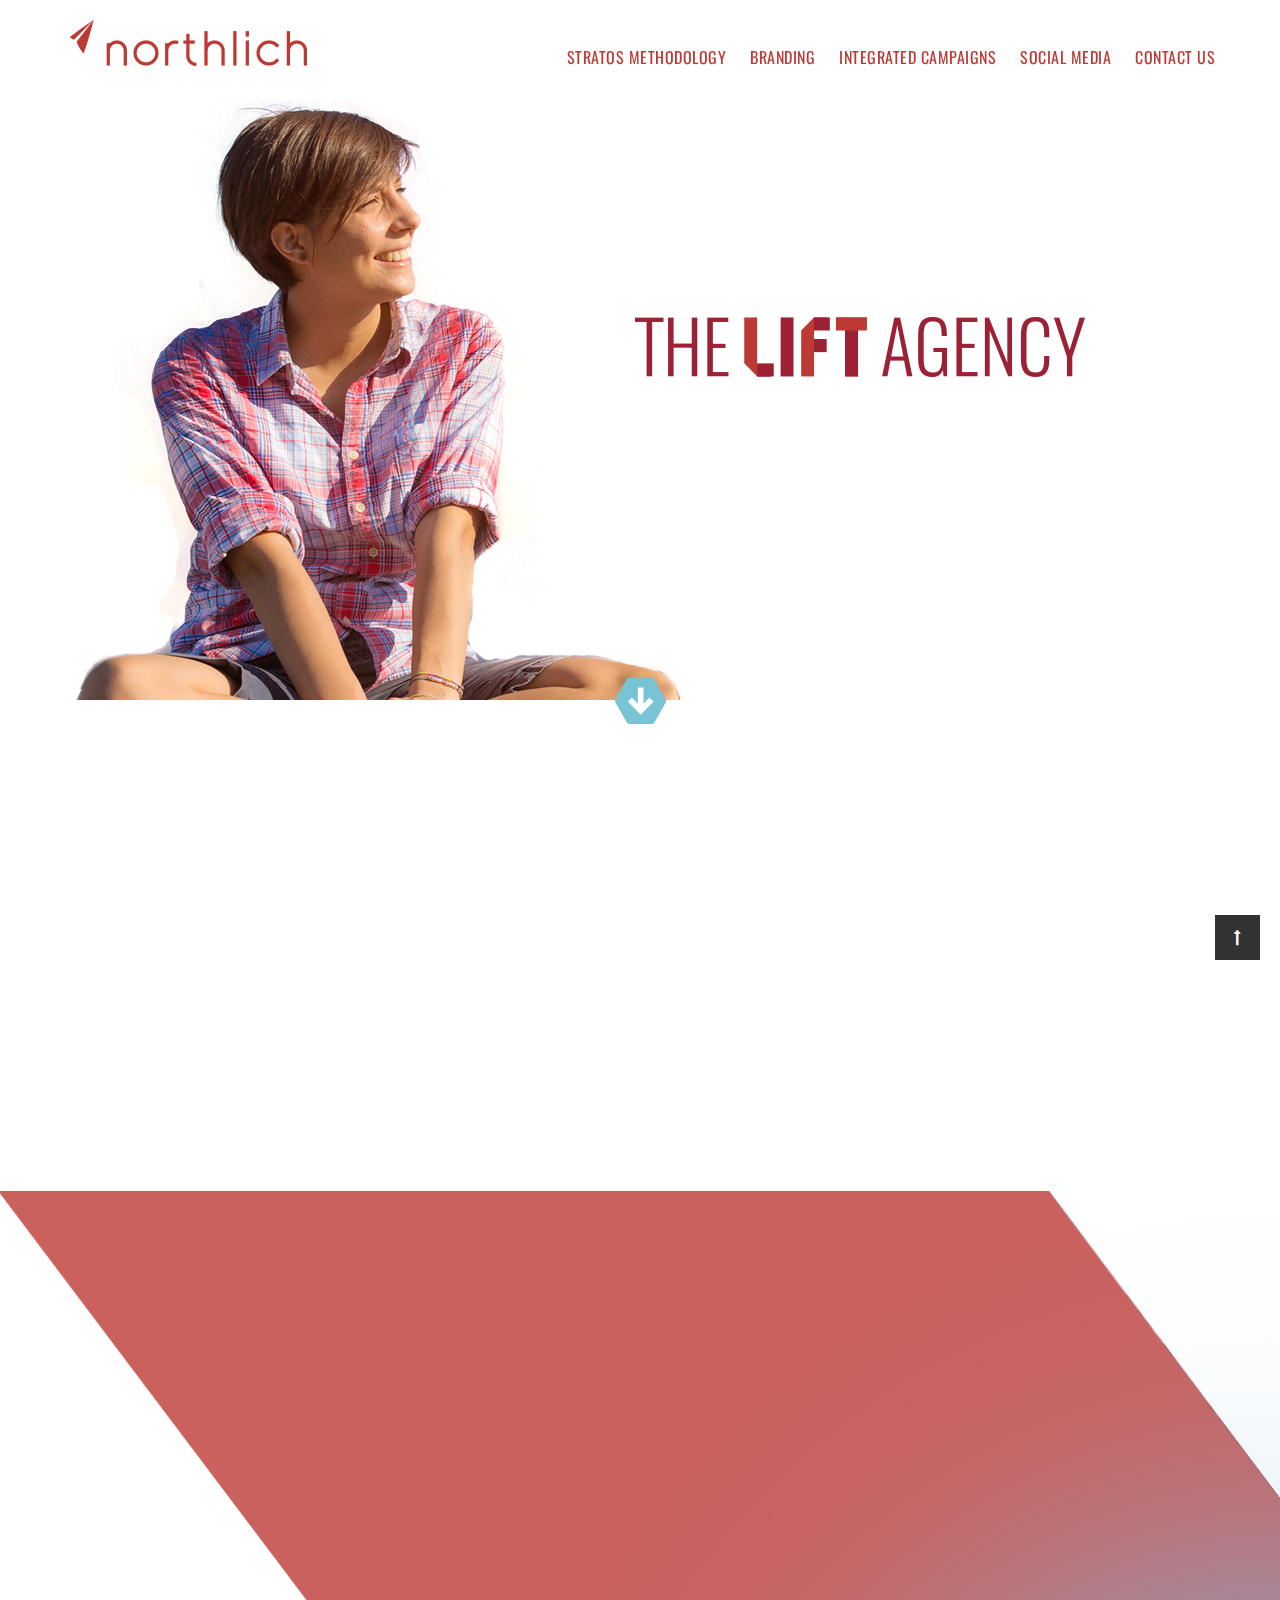
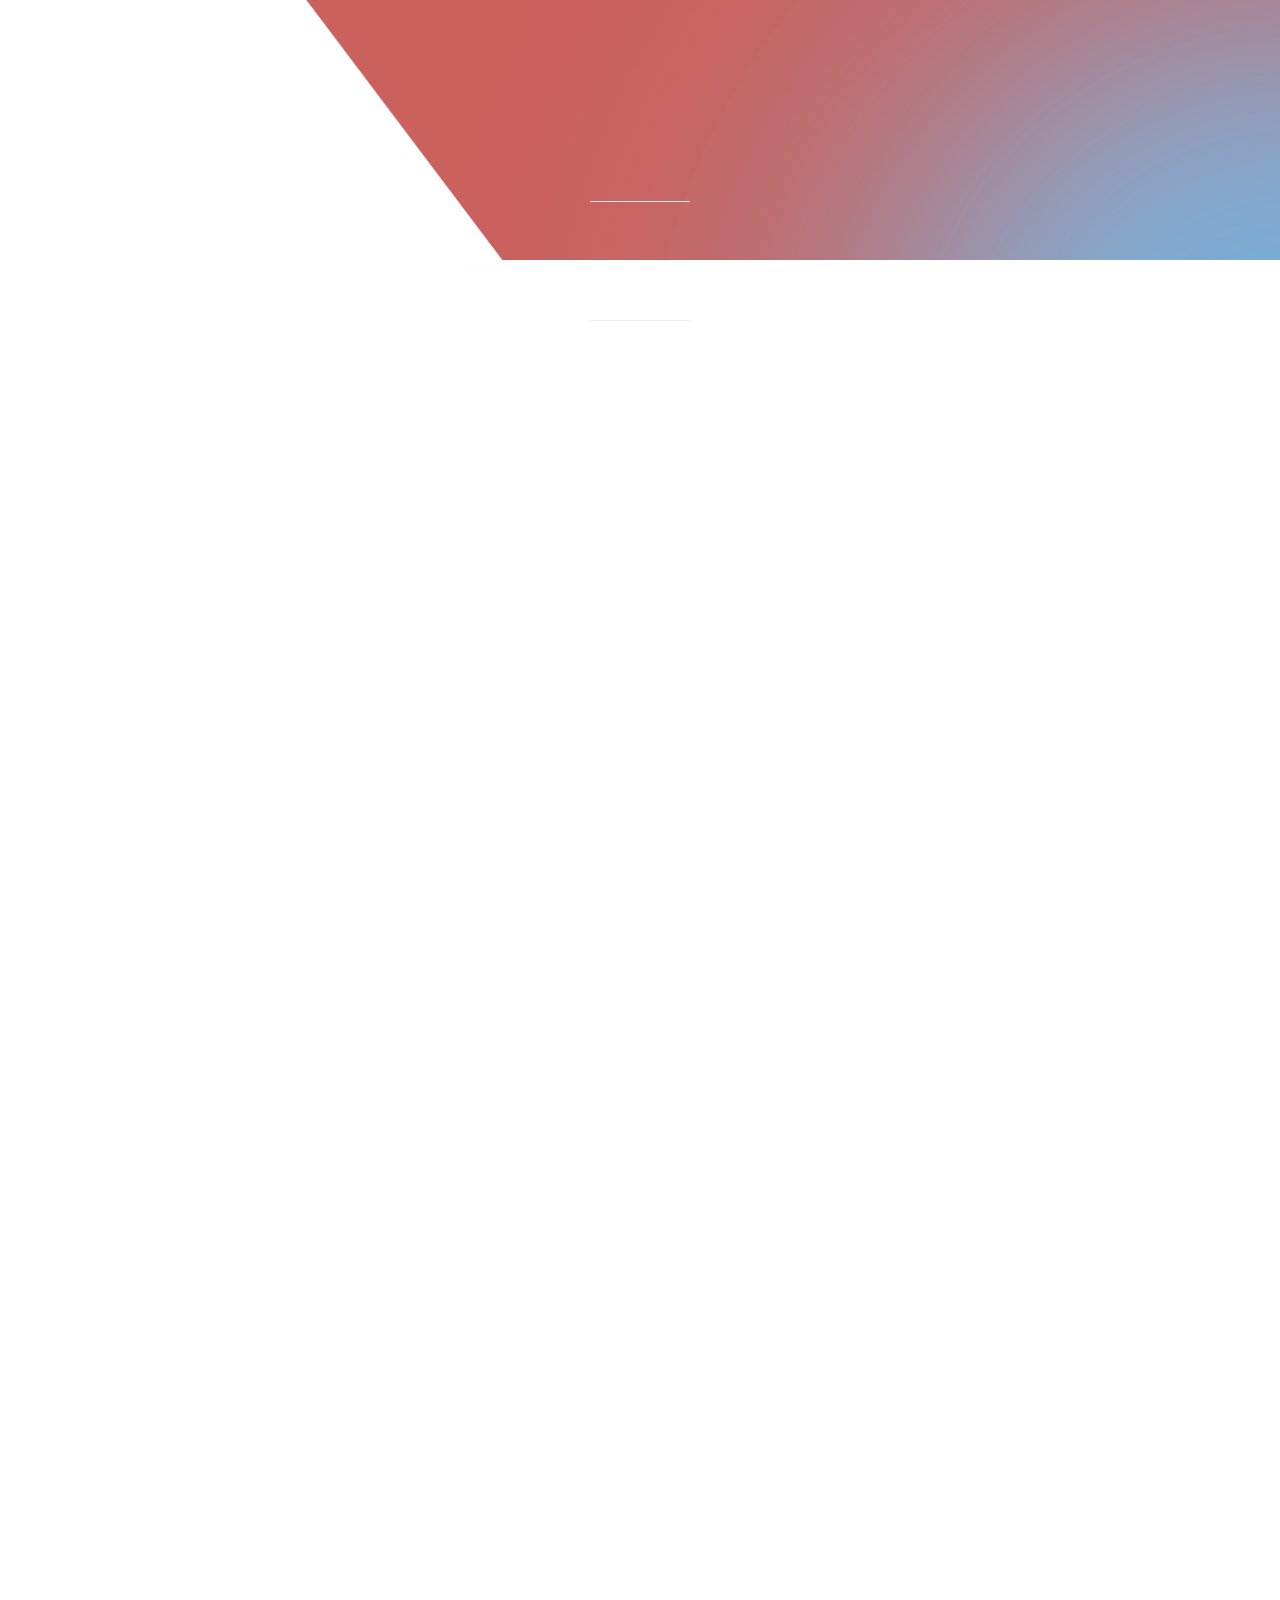
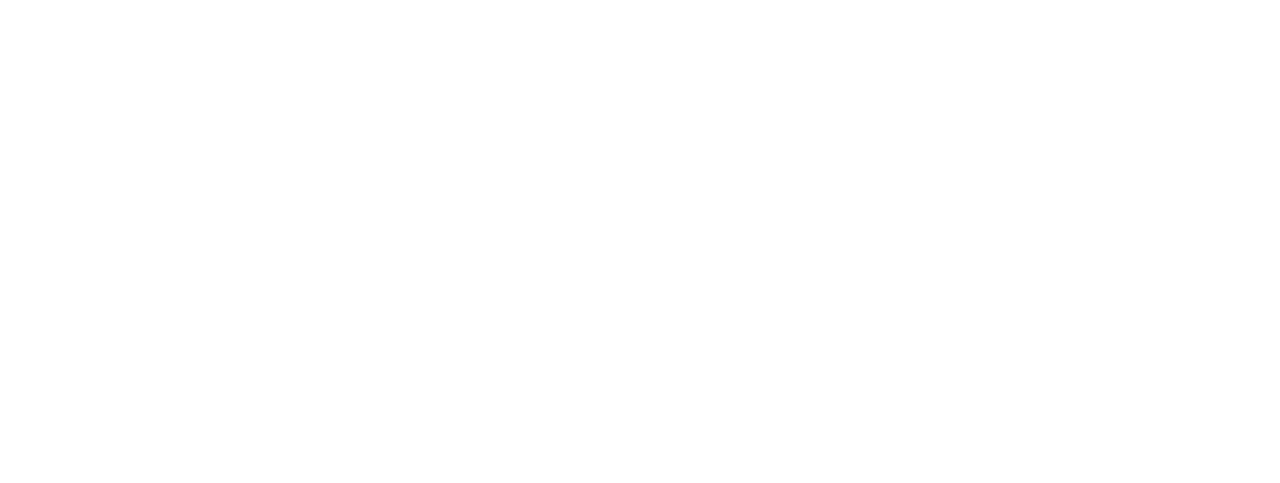
==== commit 21cc865d: "Add files via upload" ====
--- a/index.html
+++ b/index.html
@@ -32,17 +32,29 @@
                     <div class="row">
                         <!-- Logo -->
                         <div class="logo pull-left">
-                            <a href="index.html"><img src="images/logo.png" alt="Logo"></a>
+                            <a href="index.html">
+                                <img src="images/logo.png" alt="Logo">
+                            </a>
                         </div>
 
                         <!-- Slim Menu -->
                         <div class="main-menu pull-right">
                             <ul class="slimmenu">
-                                <li><a class="scroll-link" data-id="stratos-methodology" href="#stratos-methodology">Stratos Methodology </a></li>
-                                <li><a class="scroll-link" id="branding" data-id="techniques" href="#techniques">Branding</a></li>
-                                <li><a class="scroll-link" id="campaign" data-id="techniques" href="#techniques">Integrated Campaigns</a></li>
-                                <li><a class="scroll-link" id="social" data-id="techniques" href="#techniques">Social Media</a></li>
-                                <li><a class="scroll-link" data-id="contactus" href="#contactus">Contact Us</a></li>
+                                <li>
+                                    <a class="scroll-link" data-id="stratos-methodology" href="#stratos-methodology">Stratos Methodology </a>
+                                </li>
+                                <li>
+                                    <a class="scroll-link" id="branding" data-id="techniques" href="#techniques">Branding</a>
+                                </li>
+                                <li>
+                                    <a class="scroll-link" id="campaign" data-id="techniques" href="#techniques">Integrated Campaigns</a>
+                                </li>
+                                <li>
+                                    <a class="scroll-link" id="social" data-id="techniques" href="#techniques">Social Media</a>
+                                </li>
+                                <li>
+                                    <a class="scroll-link" data-id="contactus" href="#contactus">Contact Us</a>
+                                </li>
                             </ul>
                         </div>
                         <!-- End Slim Menu -->
@@ -55,13 +67,18 @@
 
         <section class="hero-banner sections banner-height" data-parallax="scroll" data-image-src="images/hero-banner.jpg">
             <div id="airplane-inner">
-                <svg version="1.1" id="svg_airplane" xmlns="http://www.w3.org/2000/svg" xmlns:xlink="http://www.w3.org/1999/xlink" x="0px" y="0px" width="80%" viewBox="0 0 1164.86 450" enable-background="new 0 0 1164.86 450" xml:space="preserve"></svg>
-            </div>
-            <div class="girl-image"><img src="images/girl-image.png" alt="Girl Image"></div>
+                <svg version="1.1" id="svg_airplane" xmlns="http://www.w3.org/2000/svg" xmlns:xlink="http://www.w3.org/1999/xlink" x="0px"
+                    y="0px" width="80%" viewBox="0 0 1164.86 450" enable-background="new 0 0 1164.86 450" xml:space="preserve"></svg>
+            </div>
+            <div class="girl-image">
+                <img src="images/girl-image.png" alt="Girl Image">
+            </div>
             <div class="container">
                 <div class="row">
                     <div class="col-xs-12 text-center wow fadeInUp" data-wow-delay="2s">
-                        <h1><img src="images/the-life-agenct-text.png" alt="Title Text"></h1>
+                        <h1>
+                            <img src="images/the-life-agenct-text.png" alt="Title Text">
+                        </h1>
                     </div>
                 </div>
             </div>
@@ -82,27 +99,42 @@
 
                     <div class="col-sm-6 color-white">
                         <h2 class="wow fadeInDown">Elevate your brand to new heights</h2>
-                        <p class="wow fadeInUp" data-wow-delay="0.2s">To thrive in the competitive agency world, you must deliver the goods, day in and day out. Northlich has been doing that since 1949. We’ve created breakthrough work for clients in all major industries. Health care marketing has it's unique challenges, but that's where our talents really shine.<br><br> No other agency can match our combination of deep experience in the healthcare ecosphere along with proven strategic insights and award-winning creativity. That’s what makes us the Lift Agency for healthcare.</p>
+                        <p class="wow fadeInUp" data-wow-delay="0.2s">To thrive in the competitive agency world, you must deliver the goods, day in and day out. Northlich
+                            has been doing that since 1949. We’ve created breakthrough work for clients in all major industries.
+                            Health care marketing has it's unique challenges, but that's where our talents really shine.
+                            <br>
+                            <br> No other agency can match our combination of deep experience in the healthcare ecosphere along
+                            with proven strategic insights and award-winning creativity. That’s what makes us the Lift Agency
+                            for healthcare.</p>
                     </div>
 
                     <div class="col-sm-6 color-white life-tab">
                         <h2 class="life-title wow fadeInLeft">LIFT</h2>
                         <div id="exTab2">
                             <ul class="nav nav-tabs wow fadeInRight">
-                                <li id="awareness" class="active"> <a href="#1" data-toggle="tab">awareness</a></li>
-                                <li id="results"><a href="#2" data-toggle="tab">results</a></li>
-                                <li id="roi"><a href="#3" data-toggle="tab">ROI</a></li>
+                                <li id="awareness" class="active">
+                                    <a href="#1" data-toggle="tab">awareness</a>
+                                </li>
+                                <li id="results">
+                                    <a href="#2" data-toggle="tab">results</a>
+                                </li>
+                                <li id="roi">
+                                    <a href="#3" data-toggle="tab">ROI</a>
+                                </li>
                             </ul>
 
                             <div class="tab-content wow fadeInUp">
                                 <div class="tab-pane active" id="1">
-                                    <p>Whether it's readership, recall or online eyeballs, Northlich know how helps you make an impact with a wider audience.</p>
+                                    <p>Whether it's readership, recall or online eyeballs, Northlich know how helps you make
+                                        an impact with a wider audience.</p>
                                 </div>
                                 <div class="tab-pane" id="2">
-                                    <p>You are under constant pressure to deliver results. Our track record proves the Northlich team has the chops to deliver.</p>
+                                    <p>You are under constant pressure to deliver results. Our track record proves the Northlich
+                                        team has the chops to deliver.</p>
                                 </div>
                                 <div class="tab-pane" id="3">
-                                    <p>At Northlich, return on investment is our first consideration. We approach your organization’s fiscal challenges like they’re our own.</p>
+                                    <p>At Northlich, return on investment is our first consideration. We approach your organization’s
+                                        fiscal challenges like they’re our own.</p>
                                 </div>
                             </div>
 
@@ -120,22 +152,39 @@
 
                         <div class="cotainbox text-center color-white">
                             <h3 class="wow fadeInUp">The Science Behind the LIFT</h3>
-                            <h2 class="wow fadeInUp" data-wow-delay="0.1s"><span>STRATOS</span></h2>
-                            <p class="wow fadeInUp" data-wow-delay="0.2s">Stratos is Northlich’s proprietary strategic methodology that helps our clients make focused, data-driven marketing decisions. The iterative process gives us a richer, fuller understanding of consumers because it takes into account not only what people <b>say</b> they’ll do, but what they <b>actually</b> do. Each step in our process is informed by a national consumer database representing 99.9% of U.S. consumers and their spending habits and preferences. This comprehensive source reveals purchase history, lifestyle data, areas of interest and health data. The result is an elevated, more informed understanding of the people you need toreach coupled with the ability to apply predictive analytics and evolved targeting solutions. Net: an enhanced ability to <b>create content</b> and <b>engage audiences</b> in multimedia experiences that result in brand lift.</p>
+                            <h2 class="wow fadeInUp" data-wow-delay="0.1s">
+                                <span>STRATOS</span>
+                            </h2>
+                            <p class="wow fadeInUp" data-wow-delay="0.2s">Stratos is Northlich’s proprietary strategic methodology that helps our clients make focused,
+                                data-driven marketing decisions. The iterative process gives us a richer, fuller understanding
+                                of consumers because it takes into account not only what people
+                                <b>say</b> they’ll do, but what they
+                                <b>actually</b> do. Each step in our process is informed by a national consumer database representing
+                                99.9% of U.S. consumers and their spending habits and preferences. This comprehensive source
+                                reveals purchase history, lifestyle data, areas of interest and health data. The result is
+                                an elevated, more informed understanding of the people you need toreach coupled with the
+                                ability to apply predictive analytics and evolved targeting solutions. Net: an enhanced ability
+                                to
+                                <b>create content</b> and
+                                <b>engage audiences</b> in multimedia experiences that result in brand lift.</p>
                             <ul class="wow fadeInUp" data-wow-delay="0.3s">
                                 <li>Consumer data from 99.99% of U.S. households </li>
                                 <li>600+ demographic and lifestyle indicators</li>
                                 <li>900+ healthcare predictor variables</li>
                             </ul>
                             <hr>
-                            <p class="wow fadeInUp" data-wow-delay="0.4s"><strong>No other agency can deliver this unique advantage to your healthcare organization.</strong></p>
+                            <p class="wow fadeInUp" data-wow-delay="0.4s">
+                                <strong>No other agency can deliver this unique advantage to your healthcare organization.</strong>
+                            </p>
                             <hr>
                         </div>
 
                     </div>
                 </div>
             </div>
-            <div class="overlay-dark"><img src="images/over-lay-red.png" alt="over-lay-red"></div>
+            <div class="overlay-dark">
+                <img src="images/over-lay-red.png" alt="over-lay-red">
+            </div>
         </section>
 
 
@@ -144,7 +193,9 @@
             <div class="container">
                 <div class="row color-white">
                     <div class="col-xs-12 wow fadeInDown">
-                        <h3>Techniques that <span>lift</span></h3>
+                        <h3>Techniques that
+                            <span>lift</span>
+                        </h3>
                         <div id="example" class="example pagespan">
 
                             <div class="frame">
@@ -153,40 +204,61 @@
                                         <div class="col-sm-12 wow fadeInUp">
                                             <div class="brand-contain">
                                                 <h2>Branding</h2>
-                                                <p>A brand is a promise. Northlich helps you keep that promise through extensive research into your business strategies, local markets and patient demographics. The results are a memorable brand with behavior-changing power.
+                                                <p>A brand is a promise. Northlich helps you keep that promise through extensive
+                                                    research into your business strategies, local markets and patient demographics. The results are a memorable brand with behavior-changing power.
                                                 </p>
                                                 <p>Case study: Loyola University Health System carves out a unique identity in Chicago, a crowded healthcare market, and boost results internally and externally.</p>
 
-                                                <div class="btn-link"><a href="branding.html">Read More</a></div>
+                                                <div class="btn-link">
+                                                    <a href="branding.html">Read More</a>
+                                                </div>
 
                                             </div>
-                                            <div class="image-box"><img src="images/branding.jpg" alt="Branding Image"></div>
+                                            <div class="image-box">
+                                                <img src="images/branding.jpg" alt="Branding Image">
+                                            </div>
                                         </div>
                                     </li>
                                     <li id="campaign">
                                         <div class="col-sm-12 active-box wow fadeInUp" data-wow-delay="0.2s">
                                             <div class="brand-contain">
                                                 <h2> Integrated Campaigns</h2>
-                                                <p>Smart strategy, compelling creative and efficient, well-planned media: these are the cornerstones of every Northlich campaign. We help you cut through the clutter in the look-alike healthcare marketplace and reach the right people in the right place at the right time.</p>
-                                                <p>Case study: Ohio State University Wexner Medical Center increases ad recall by 18.9% in three months.</p>
-
-                                                <div class="btn-link"><a href="integrated_campaigns.html">Read More</a></div>
+                                                <p>Smart strategy, compelling creative and efficient, well-planned media: these
+                                                    are the cornerstones of every Northlich campaign. We help you cut through
+                                                    the clutter in the look-alike healthcare marketplace and reach the right
+                                                    people in the right place at the right time.</p>
+                                                <p>Case study: Ohio State University Wexner Medical Center increases ad recall
+                                                    by 18.9% in three months.</p>
+
+                                                <div class="btn-link">
+                                                    <a href="integrated_campaigns.html">Read More</a>
+                                                </div>
 
                                             </div>
-                                            <div class="image-box"><img src="images/integrated.jpg" alt="Branding Image"></div>
+                                            <div class="image-box">
+                                                <img src="images/integrated.jpg" alt="Branding Image">
+                                            </div>
                                         </div>
                                     </li>
                                     <li id="social">
                                         <div class="col-sm-12 wow fadeInUp" data-wow-delay="0.4s">
                                             <div class="brand-contain">
                                                 <h2>Social Media</h2>
-                                                <p>From audits to management of channels, our extensive social experience will help you reach new heights of engagement and results. Northlich leads the industry in novel ways to leverage content from patients, media and marketing messages.</p>
-                                                <p>Case study: St. Elizabeth Healthcare generates 425,000 total social impressions and earned media impressions. </p>
-
-                                                <div class="btn-link"><a href="social_media.html">Read More</a></div>
+                                                <p>From audits to management of channels, our extensive social experience will
+                                                    help you reach new heights of engagement and results. Northlich leads
+                                                    the industry in novel ways to leverage content from patients, media and
+                                                    marketing messages.</p>
+                                                <p>Case study: St. Elizabeth Healthcare generates 425,000 total social impressions
+                                                    and earned media impressions. </p>
+
+                                                <div class="btn-link">
+                                                    <a href="social_media.html">Read More</a>
+                                                </div>
 
                                             </div>
-                                            <div class="image-box"><img src="images/social.jpg" alt="Branding Image"></div>
+                                            <div class="image-box">
+                                                <img src="images/social.jpg" alt="Branding Image">
+                                            </div>
                                         </div>
                                     </li>
                                 </ul>
@@ -209,16 +281,28 @@
 
                     <div class="col-md-8 col-md-offset-2 col-sm-10 col-sm-offset-1 col-xs-12 contact-form wow fadeInUp">
                         <form method="post" action="contact_process.php">
-                            <div class="col-sm-6"><input type="text" placeholder="Name*" name="yourname" required></div>
-                            <div class="col-sm-6"><input type="email" placeholder="Email Address*" name="youremail" required></div>
-                            <div class="col-sm-6"><input type="text" placeholder="Title*" name="title" required></div>
-                            <div class="col-sm-6"><input type="text" placeholder="Organization*" name="organization" required></div>
-                            <div class="col-sm-12"> <input class="btn-block" type="submit" name="submit" value="Submit"></div>
+                            <div class="col-sm-6">
+                                <input type="text" placeholder="Name*" name="yourname" required>
+                            </div>
+                            <div class="col-sm-6">
+                                <input type="email" placeholder="Email Address*" name="youremail" required>
+                            </div>
+                            <div class="col-sm-6">
+                                <input type="text" placeholder="Title*" name="title" required>
+                            </div>
+                            <div class="col-sm-6">
+                                <input type="text" placeholder="Organization*" name="organization" required>
+                            </div>
+                            <div class="col-sm-12">
+                                <input class="btn-block" type="submit" name="submit" value="Submit">
+                            </div>
                         </form>
                     </div>
 
                     <div class="col-xs-12 phone-number wow fadeInDown">
-                        <p>OR CALL <a href="tel:5134218840">513-421-8840</a></p>
+                        <p>OR CALL
+                            <a href="tel:5134218840">513-421-8840</a>
+                        </p>
                     </div>
 
                 </div>
@@ -231,12 +315,20 @@
                     <div class="col-sm-12">
                         <ul>
                             <li class="wow fadeInLeft">
-                                HEADQUARTERS<br>
-                                <strong>CINCINNATI</strong><br> 720 E. Pete Rose Way<br> Cincinnati, OH 45202 <br>
+                                HEADQUARTERS
+                                <br>
+                                <strong>CINCINNATI</strong>
+                                <br> 720 E. Pete Rose Way
+                                <br> Cincinnati, OH 45202
+                                <br>
                                 <a href="tel:5134218840">513-421-8840</a>
                             </li>
-                            <li class="wow fadeInRight">FIELD OFFICE<br>
-                                <strong>COLUMBUS</strong><br> 580 North 4th Street, Ste. 660<br> Columbus, OH 43215<br>
+                            <li class="wow fadeInRight">FIELD OFFICE
+                                <br>
+                                <strong>COLUMBUS</strong>
+                                <br> 580 North 4th Street, Ste. 660
+                                <br> Columbus, OH 43215
+                                <br>
                             </li>
                         </ul>
                     </div>
@@ -245,7 +337,9 @@
         </footer>
 
         <!-- Go Top -->
-        <div class="go-up"><i class="fa fa-long-arrow-up"></i></div>
+        <div class="go-up">
+            <i class="fa fa-long-arrow-up"></i>
+        </div>
         <!-- End Go Top -->
     </div>
 
@@ -272,9 +366,9 @@
 
 
     <script type="text/javascript">
-        $(document).ready(function() {
+        $(document).ready(function () {
             // navigation click actions	
-            $('.scroll-link').on('click', function(event) {
+            $('.scroll-link').on('click', function (event) {
                 event.preventDefault();
                 var sectionID = $(this).attr("data-id");
                 scrollToID('#' + sectionID, 750);
@@ -292,80 +386,75 @@
     </script>
 
     <script>
-        //Scrolling through elevate animation
         $(window).scroll(example);
 
-            function example() {
-                var tempScrollTop = $(window).scrollTop();
-
-                if(tempScrollTop <= 460){
-                    $('#awareness').addClass('active');
-                    $('#1').addClass('active');
-                } else if(tempScrollTop > 460) {
-                    $('#awareness').removeClass('active');
-                    $('#1').removeClass('active');
-                }
-
-                if(tempScrollTop > 460 && tempScrollTop <= 600) {
-                    $('#results').addClass('active');
-                    $('#2').addClass('active');
-                } else if (tempScrollTop <= 460 || tempScrollTop > 600) {
-                    $('#results').removeClass('active');
-                    $('#2').removeClass('active');
-                }
-
-                if (tempScrollTop >= 600) {
-                    $('#roi').addClass('active');
-                    $('#3').addClass('active');
-                } else if (tempScrollTop < 600) {
-                    $('#roi').removeClass('active');
-                    $('#3').removeClass('active');
-                }
-            };
+        function example() {
+            var tempScrollTop = $(window).scrollTop();
+
+            //Scrolling through Elevate-Section animation
+            if (tempScrollTop <= 450) {
+                $('#awareness').addClass('active');
+                $('#1').addClass('active');
+            } else if (tempScrollTop > 450) {
+                $('#awareness').removeClass('active');
+                $('#1').removeClass('active');
+            }
+
+            if (tempScrollTop > 450 && tempScrollTop <= 635) {
+                $('#results').addClass('active');
+                $('#2').addClass('active');
+            } else if (tempScrollTop <= 450 || tempScrollTop > 635) {
+                $('#results').removeClass('active');
+                $('#2').removeClass('active');
+            }
+
+            if (tempScrollTop >= 635) {
+                $('#roi').addClass('active');
+                $('#3').addClass('active');
+            } else if (tempScrollTop < 635) {
+                $('#roi').removeClass('active');
+                $('#3').removeClass('active');
+            }
+
+
+            //Scrolling through Techniques-Section animation
+            if (tempScrollTop <= 1875) {
+                $('.techniques #branding').addClass('active');
+            } else if (tempScrollTop > 1875) {
+                $('.techniques #branding').removeClass('active');
+            }
+
+            if (tempScrollTop > 1875 && tempScrollTop <= 2000) {
+                $('.techniques #campaign').addClass('active');
+            } else if (tempScrollTop <= 1875 || tempScrollTop > 2000) {
+                $('.techniques #campaign').removeClass('active');
+            }
+
+            if (tempScrollTop >= 2000) {
+                $('.techniques #social').addClass('active');
+            } else if (tempScrollTop < 2000) {
+                $('.techniques #social').removeClass('active');
+            }
+        };
     </script>
 
     <script>
-            //Scrolling through Techniques animation
-            $(window).scroll(example);
-
-            function example() {
-                var tempScrollTop = $(window).scrollTop();
-                /*
-                console.log(tempScrollTop);
-
-                if (tempScrollTop <= 1850) {
-                    $('#branding').addClass('active');
-                } else if (tempScrollTop > 460) {
-                    $('#branding').removeClass('active');
-                }
-
-                if (tempScrollTop > 1850 && tempScrollTop <= 2050) {
-                    $('#campaign').addClass('active');
-                } else if (tempScrollTop <= 460 || tempScrollTop > 600) {
-                    $('#results').removeClass('active');
-                }
-                
-                if (tempScrollTop >= 2050) {
-                    $('#roi').addClass('active');
-                } else if (tempScrollTop < 600) {
-                    $('#roi').removeClass('active');
-                }*/
-            };
+        // Changes Techniques that Lift highlights from any of the Case Study pages
+        function seperatePageMenuChange() {
+            if (localStorage.getItem("storageName") === "branding"){
+                window.scrollTo(0,1795);
+                localStorage.clear();
+            } else if (localStorage.getItem("storageName") === "campaign") {
+                window.scrollTo(0, 1900);
+                localStorage.clear();
+            } else if (localStorage.getItem("storageName") === "social") {
+                window.scrollTo(0, 2005);
+                localStorage.clear();
+            }
+        }
+        window.onload = seperatePageMenuChange;
     </script>
 
-    <script>
-        function test() {
-            if(localStorage.getItem("storageName") === "campaign") {
-                $('#branding').removeClass('active');
-                $('#campaign').addClass('active');
-            } //else if(localStorage.getItem("storageName") === "social") {
-
-            //}
-        }
-        window.onload = test;
-    </script>
-
-<!--
     <script>
         $(document).ready(function() {
             $('.slimmenu li a').on('click', function() {
@@ -375,16 +464,17 @@
             });
         });
     </script>
--->
 
     <!-- Plane Animation  -->
     <script src="https://oss.maxcdn.com/libs/snapsvg/0.1.0/snap.svg-min.js"></script>
 
     <script>
-        jQuery(document).ready(function() {
+        jQuery(document).ready(function () {
             var snapC = Snap("#svg_airplane");
             // SVG C - "Squiggly" Path  
-            var myPathB = snapC.path("M1.359,22.614C41.607,5.647,86.333,2.162,129.976,3.903c192.705,7.69,367.931,111.304,523.181,225.722 c73.13,53.896,147.734,112.606,237.015,129.392c46.868,8.811,95.835,5.297,141.383-8.83 c49.294-15.289,94.682-43.001,130.804-79.864").attr({
+            var myPathB = snapC.path(
+                "M1.359,22.614C41.607,5.647,86.333,2.162,129.976,3.903c192.705,7.69,367.931,111.304,523.181,225.722 c73.13,53.896,147.734,112.606,237.015,129.392c46.868,8.811,95.835,5.297,141.383-8.83 c49.294-15.289,94.682-43.001,130.804-79.864"
+            ).attr({
                 id: "airplane-path",
                 fill: "none",
                 strokeWidth: "8",
@@ -394,7 +484,9 @@
                 strokeDasharray: "8 8 8 8",
                 strokeDashOffset: "180"
             });
-            var myPathC = snapC.path("M1.359,22.614C41.607,5.647,86.333,2.162,129.976,3.903c192.705,7.69,367.931,111.304,523.181,225.722 c73.13,53.896,147.734,112.606,237.015,129.392c46.868,8.811,95.835,5.297,141.383-8.83 c49.294-15.289,94.682-43.001,130.804-79.864").attr({
+            var myPathC = snapC.path(
+                "M1.359,22.614C41.607,5.647,86.333,2.162,129.976,3.903c192.705,7.69,367.931,111.304,523.181,225.722 c73.13,53.896,147.734,112.606,237.015,129.392c46.868,8.811,95.835,5.297,141.383-8.83 c49.294-15.289,94.682-43.001,130.804-79.864"
+            ).attr({
                 id: "airplane-path",
                 fill: "none",
                 strokeWidth: "12",
@@ -434,7 +526,8 @@
             function initPlane() {
                 var planeGroup = snapC.g(Plane); // Group polyline 
                 movePoint = myPathC.getPointAtLength(length);
-                planeGroup.transform('t' + parseInt(movePoint.x - 80) + ',' + parseInt(movePoint.y - 80) + 'r' + (movePoint.alpha - 180));
+                planeGroup.transform('t' + parseInt(movePoint.x - 80) + ',' + parseInt(movePoint.y - 80) + 'r' +
+                    (movePoint.alpha - 180));
             }
 
             // SVG C - Draw Path
@@ -456,14 +549,15 @@
 
                 var planeGroup = snapC.g(Plane); // Group polyline
 
-                setTimeout(function() {
-                    Snap.animate(0, lenC, function(value) {
+                setTimeout(function () {
+                    Snap.animate(0, lenC, function (value) {
 
                         movePoint = myPathC.getPointAtLength(value);
 
-                        planeGroup.transform('t' + parseInt(movePoint.x - 180) + ',' + parseInt(movePoint.y - 100) + 'r' + (movePoint.alpha - 180));
-
-                    }, 2000, mina.easeinout, function() {
+                        planeGroup.transform('t' + parseInt(movePoint.x - 180) + ',' + parseInt(
+                            movePoint.y - 100) + 'r' + (movePoint.alpha - 180));
+
+                    }, 2000, mina.easeinout, function () {
                         alertEnd();
                     });
                 });
@@ -477,7 +571,7 @@
             }
             // Animate Button
             function kapow() {
-                $(document).ready(function() {
+                $(document).ready(function () {
                     // Run SVG
                     animateSVG();
                 });
--- a/css/style.css
+++ b/css/style.css
@@ -602,7 +602,7 @@
 }
 
 ul.slimmenu li {
-    letter-spacing: 0.75px;
+    letter-spacing: 0.5px;
 }
 
 
@@ -1434,7 +1434,7 @@
     position: relative;
     overflow: hidden;
     min-height: 80px;
-    letter-spacing: 0.75px;
+    letter-spacing: 0.7 5px;
 }
 
 .case-summary .nav.nav-tabs li a:hover:before,
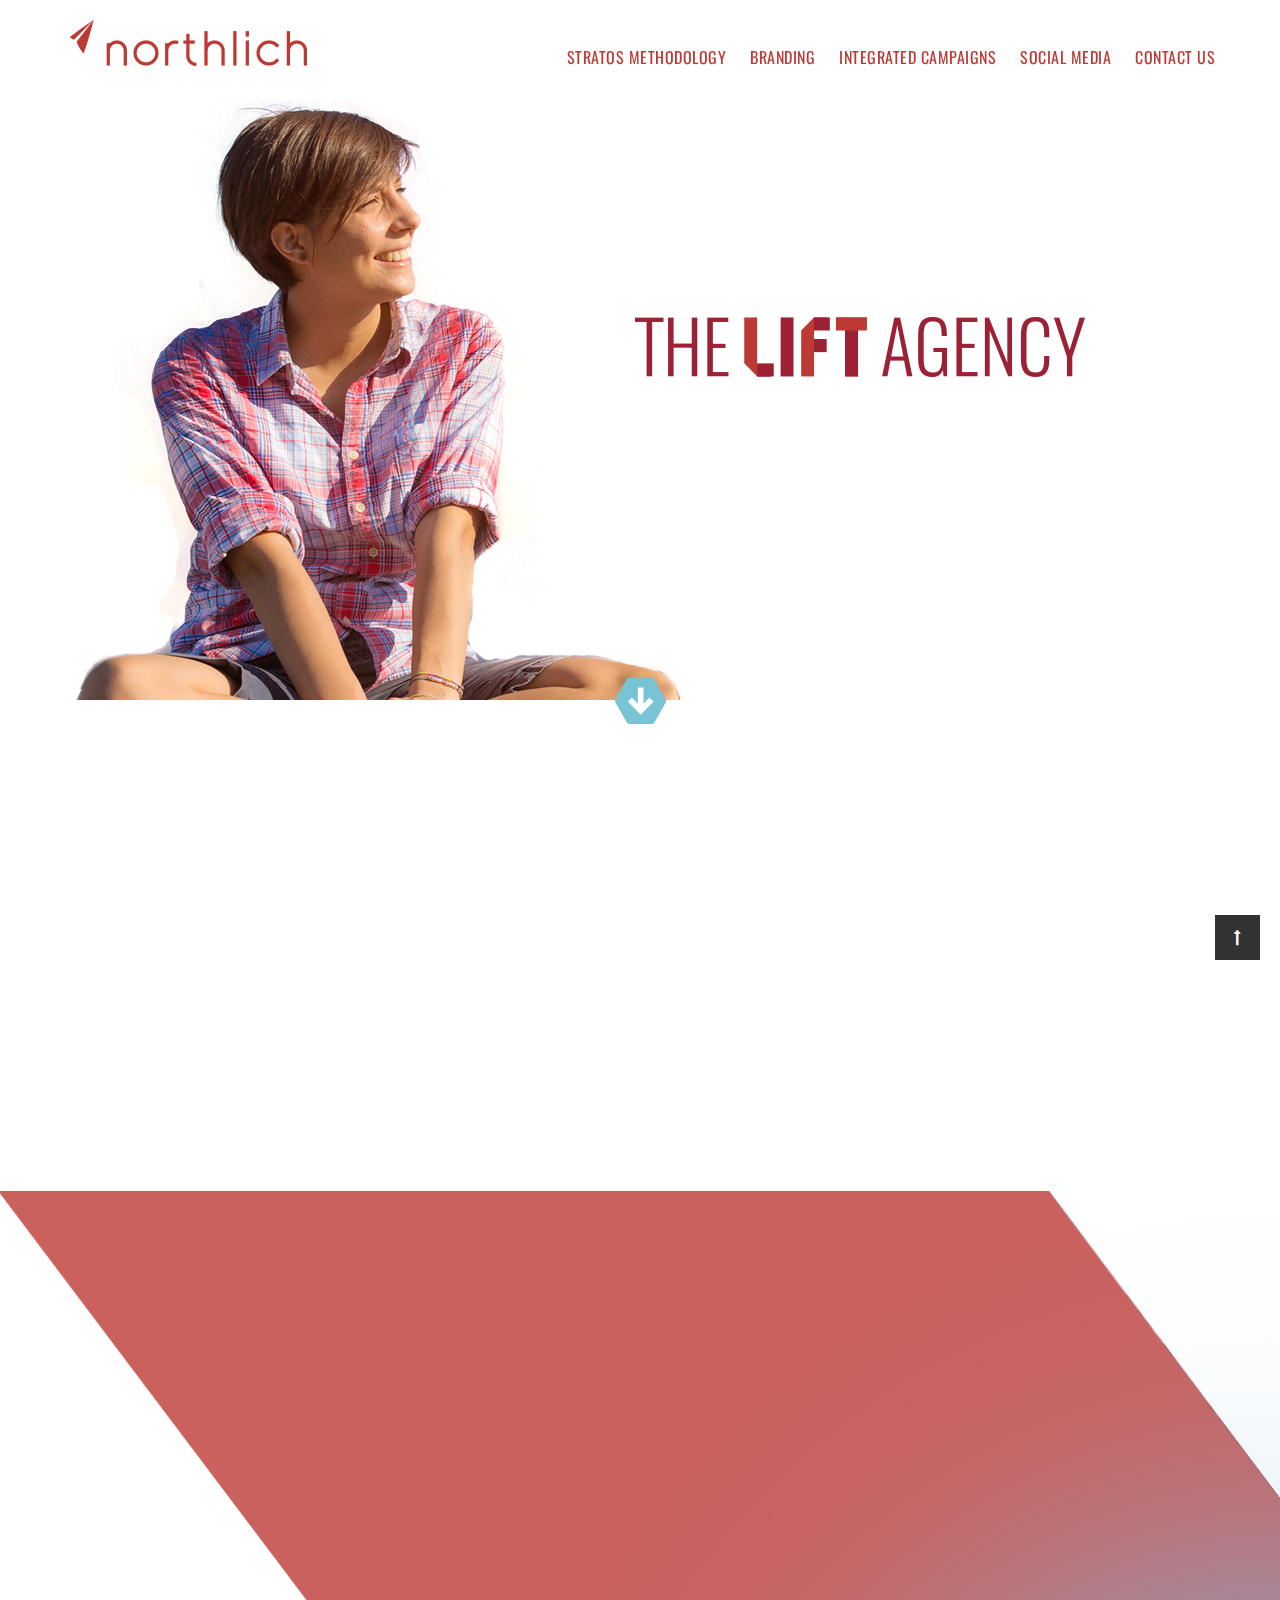
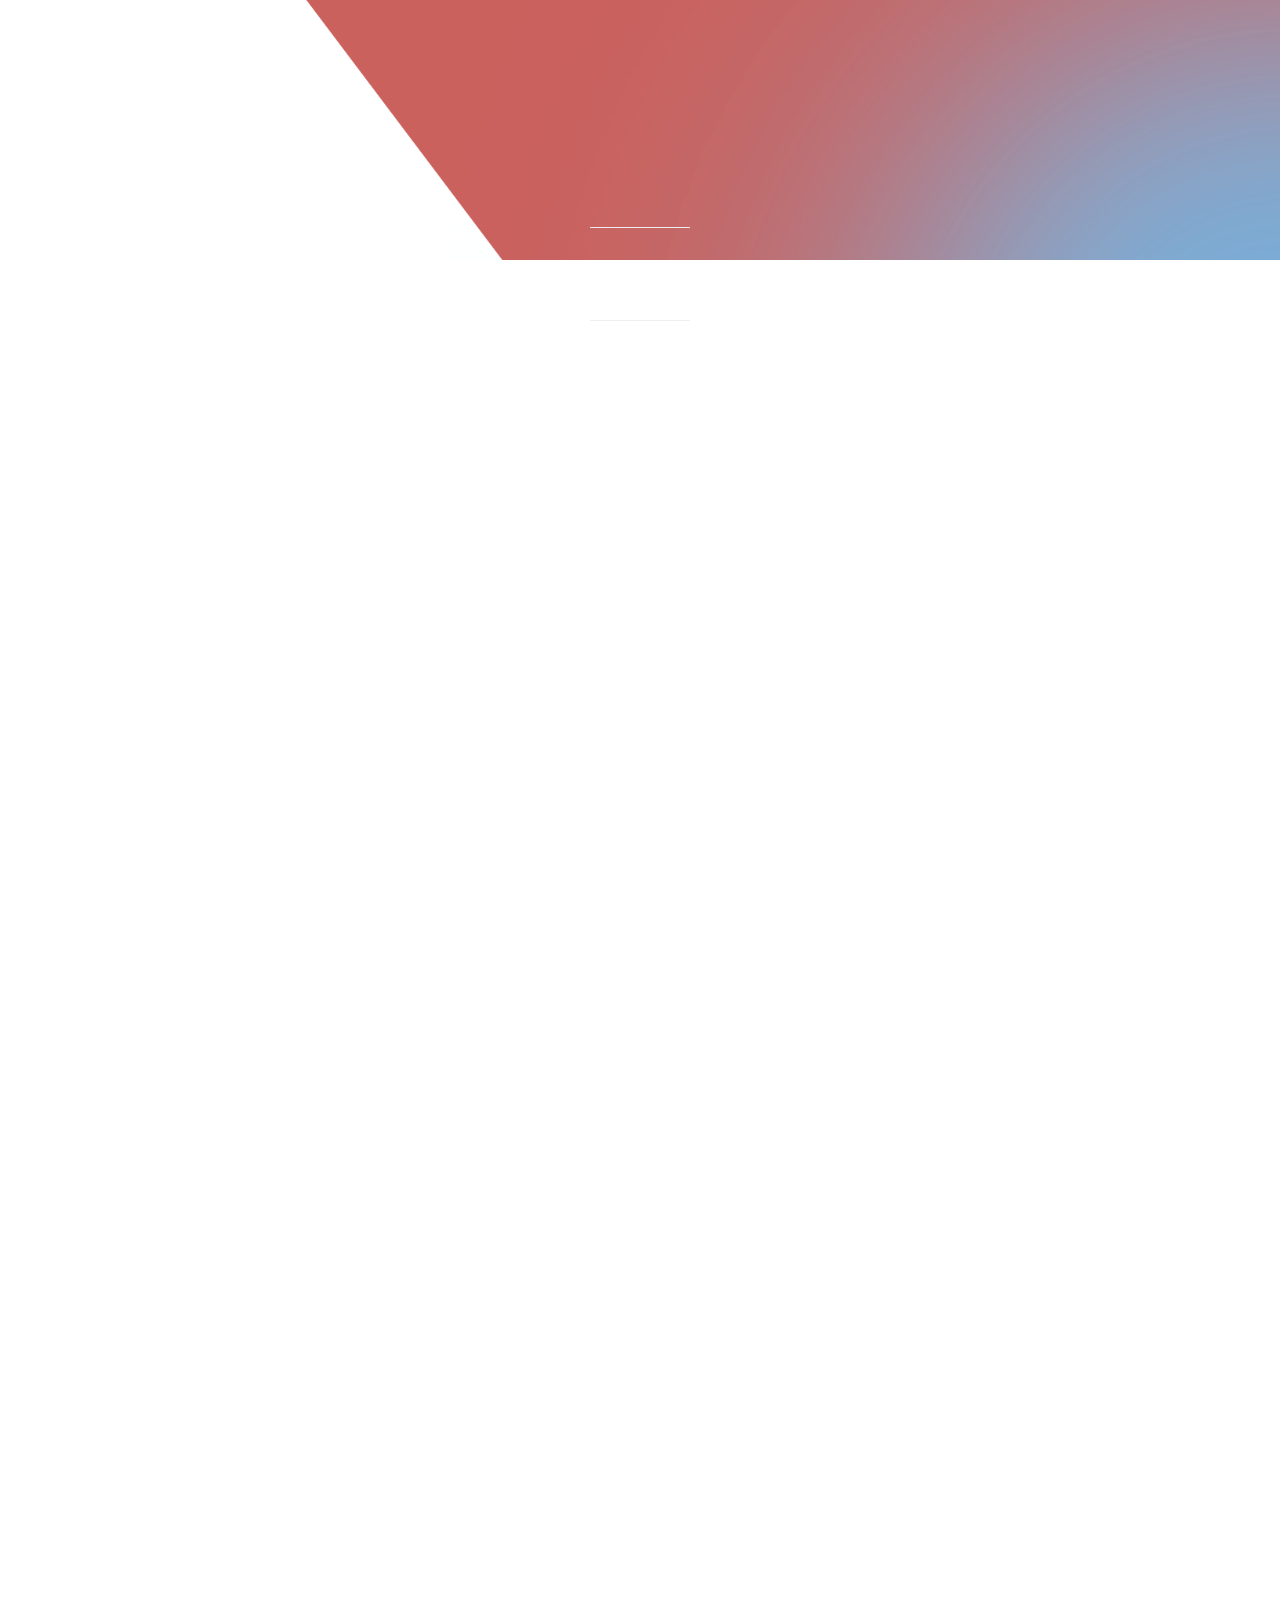
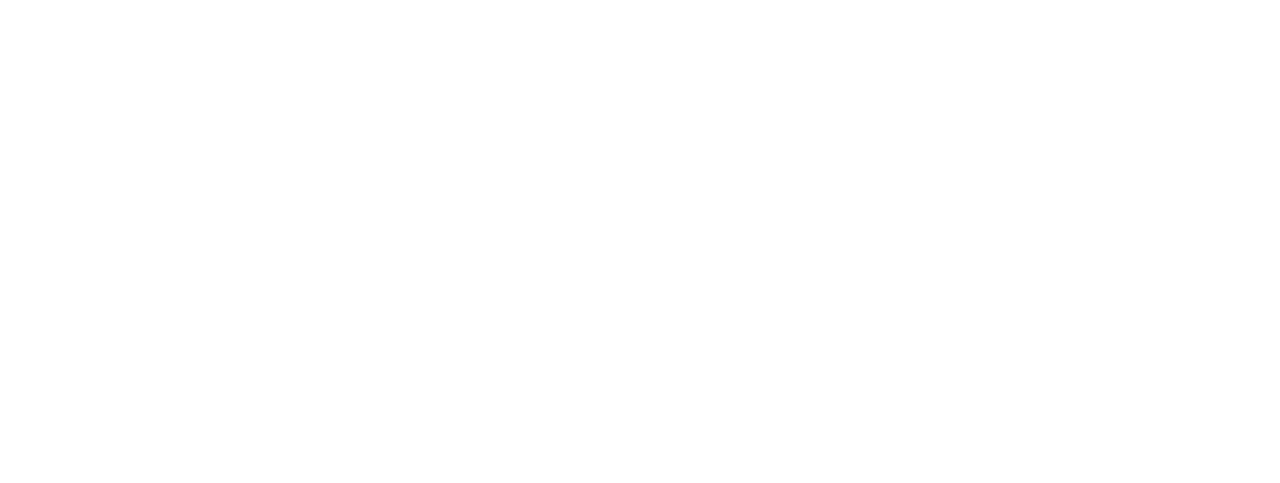
==== commit 0c20cb9b: "Add files via upload" ====
--- a/index.html
+++ b/index.html
@@ -158,15 +158,14 @@
                             <p class="wow fadeInUp" data-wow-delay="0.2s">Stratos is Northlich’s proprietary strategic methodology that helps our clients make focused,
                                 data-driven marketing decisions. The iterative process gives us a richer, fuller understanding
                                 of consumers because it takes into account not only what people
-                                <b>say</b> they’ll do, but what they
-                                <b>actually</b> do. Each step in our process is informed by a national consumer database representing
+                                <strong>say</strong> they’ll do, but what they <strong>actually</strong> do. Each step in our process is informed by a national consumer database representing
                                 99.9% of U.S. consumers and their spending habits and preferences. This comprehensive source
                                 reveals purchase history, lifestyle data, areas of interest and health data. The result is
                                 an elevated, more informed understanding of the people you need toreach coupled with the
                                 ability to apply predictive analytics and evolved targeting solutions. Net: an enhanced ability
                                 to
-                                <b>create content</b> and
-                                <b>engage audiences</b> in multimedia experiences that result in brand lift.</p>
+                                <strong>create content</strong> and
+                                <strong>engage audiences</strong> in multimedia experiences that result in brand lift.</p>
                             <ul class="wow fadeInUp" data-wow-delay="0.3s">
                                 <li>Consumer data from 99.99% of U.S. households </li>
                                 <li>600+ demographic and lifestyle indicators</li>
@@ -174,7 +173,7 @@
                             </ul>
                             <hr>
                             <p class="wow fadeInUp" data-wow-delay="0.4s">
-                                <strong>No other agency can deliver this unique advantage to your healthcare organization.</strong>
+                                <strong>No other agency can deliver this unique advantage<br>to your healthcare organization.</strong>
                             </p>
                             <hr>
                         </div>
@@ -326,7 +325,7 @@
                             <li class="wow fadeInRight">FIELD OFFICE
                                 <br>
                                 <strong>COLUMBUS</strong>
-                                <br> 580 North 4th Street, Ste. 660
+                                <br> 580 N. 4th St., Ste. 660
                                 <br> Columbus, OH 43215
                                 <br>
                             </li>
--- a/css/style.css
+++ b/css/style.css
@@ -1,6 +1,6 @@
 /* Google fonts */
 
-@import url('https://fonts.googleapis.com/css?family=Oswald:300,400,500,600');
+@import url('https://fonts.googleapis.com/css?family=Oswald:300,400,500,600,700');
 
 /*	font-family: 'Oswald', sans-serif;     */
 
@@ -605,7 +605,6 @@
     letter-spacing: 0.5px;
 }
 
-
 .main-menu ul li a {
     font-family: 'Oswald', sans-serif;
     font-weight: 400;
@@ -746,6 +745,10 @@
 
 header.innner-menu .main-menu ul li a {
     color: #ffffff;
+}
+
+header.innner-menu .main-menu li:hover a {
+    color: #98deed;
 }
 
 header.innner-menu ul.slimmenu li.active span.sub-toggle i,
@@ -923,6 +926,7 @@
     width: 100%;
     font-size: 18px;
     line-height: 26px;
+    padding-left: 20px;
 }
 
 .cotainbox {
@@ -959,9 +963,9 @@
 }
 
 .stratos-methodology p strong {
-    max-width: 300px;
-    margin: 0 auto;
-    display: block;
+    max-width: 700px;
+    /*margin: 0 auto;
+    display: block;*/
 }
 
 .techniques {
@@ -1146,14 +1150,11 @@
         font-size: 60px;
         line-height: 60px;
     }
-
-    .stratos-methodology h2 .science{
+    .stratos-methodology h2 .science {
         font-size: 60px;
         line-height: 60px;
         letter-spacing: 1.5px;
     }
-
-
     .stratos-methodology {
         padding-top: 40px;
         padding-bottom: 40px;
@@ -1542,7 +1543,7 @@
 .case-tab-contain p {
     position: relative;
     z-index: 10;
-    max-width: 550px;
+    max-width: 565px;
 }
 
 .red-bg {
@@ -1574,7 +1575,7 @@
 }
 
 .result-section p {
-    max-width: 650px;
+    max-width: 655px;
     margin: 0 auto;
     width: 100%;
     font-size: 18px;
@@ -1730,7 +1731,7 @@
     background: #e3e3e3;
 }
 
-.solution-blurd h3{
+.solution-blurd h3 {
     letter-spacing: 0.5px;
 }
 
